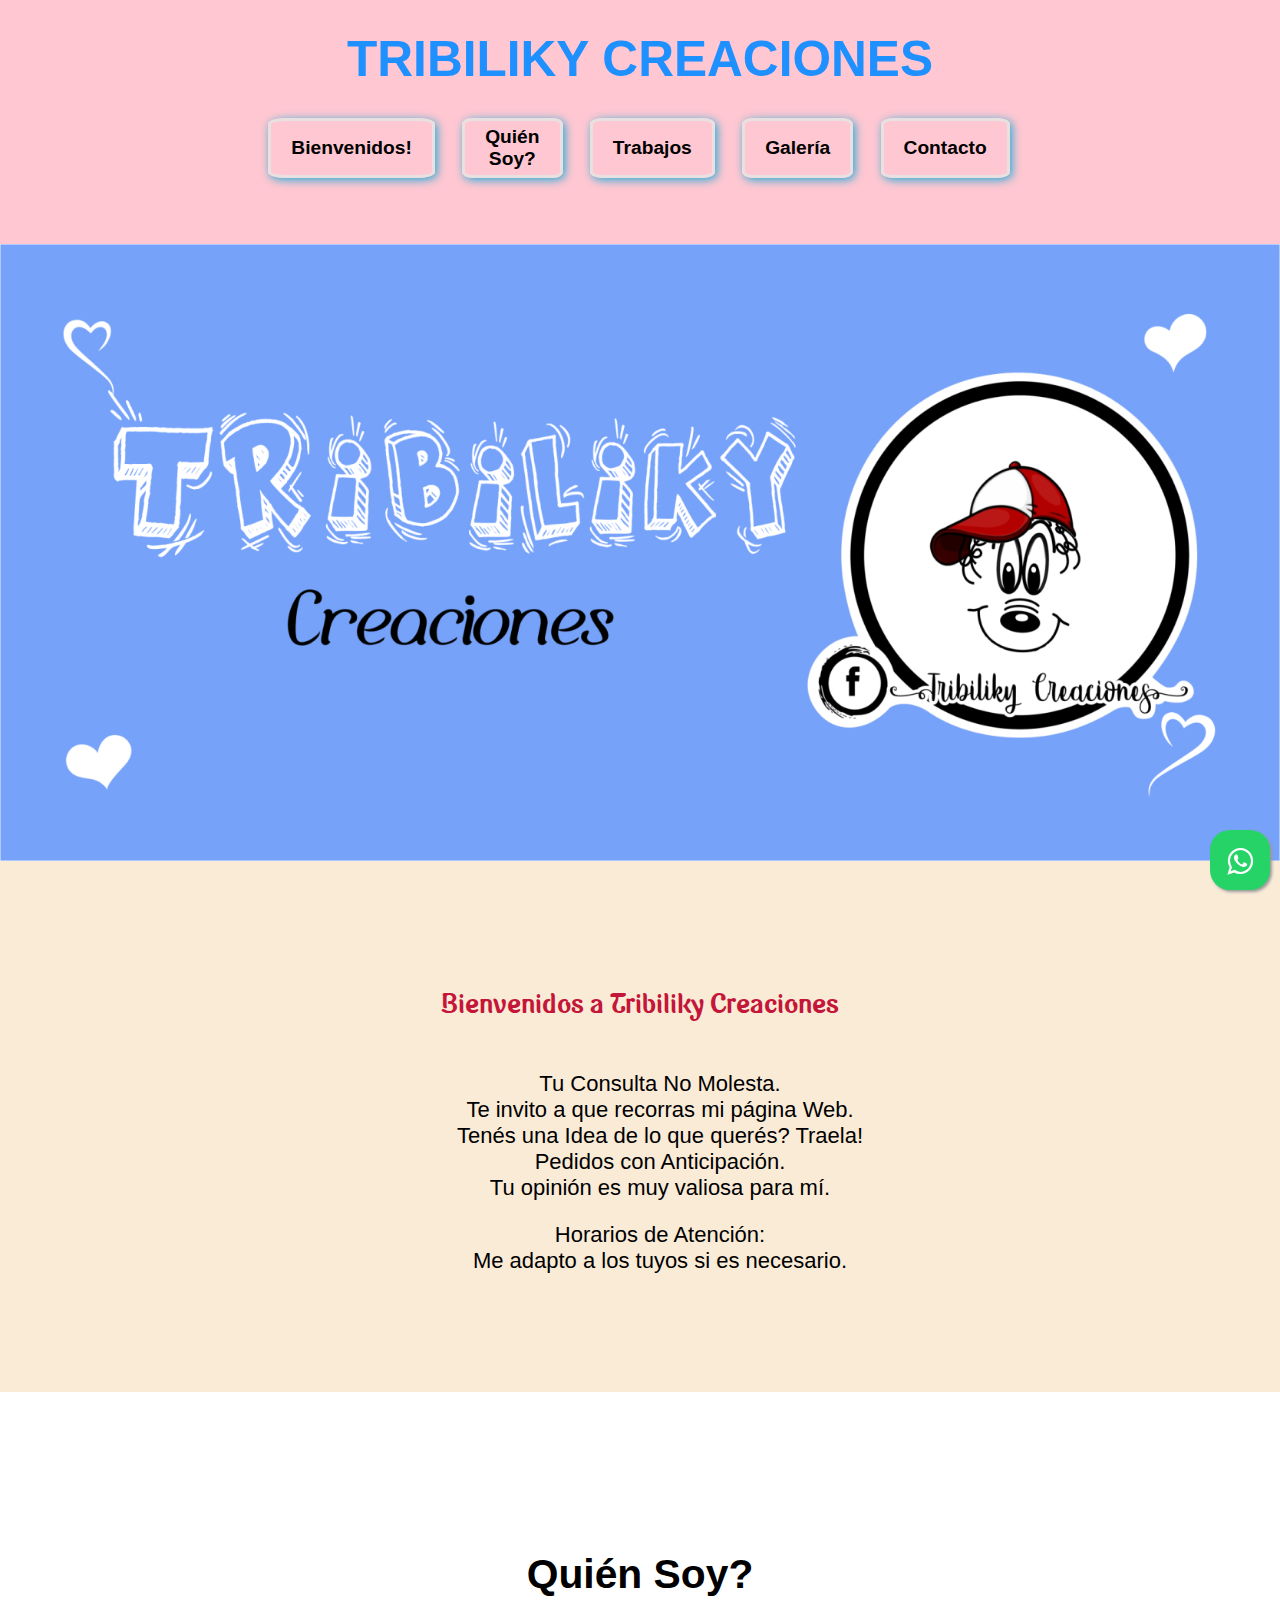
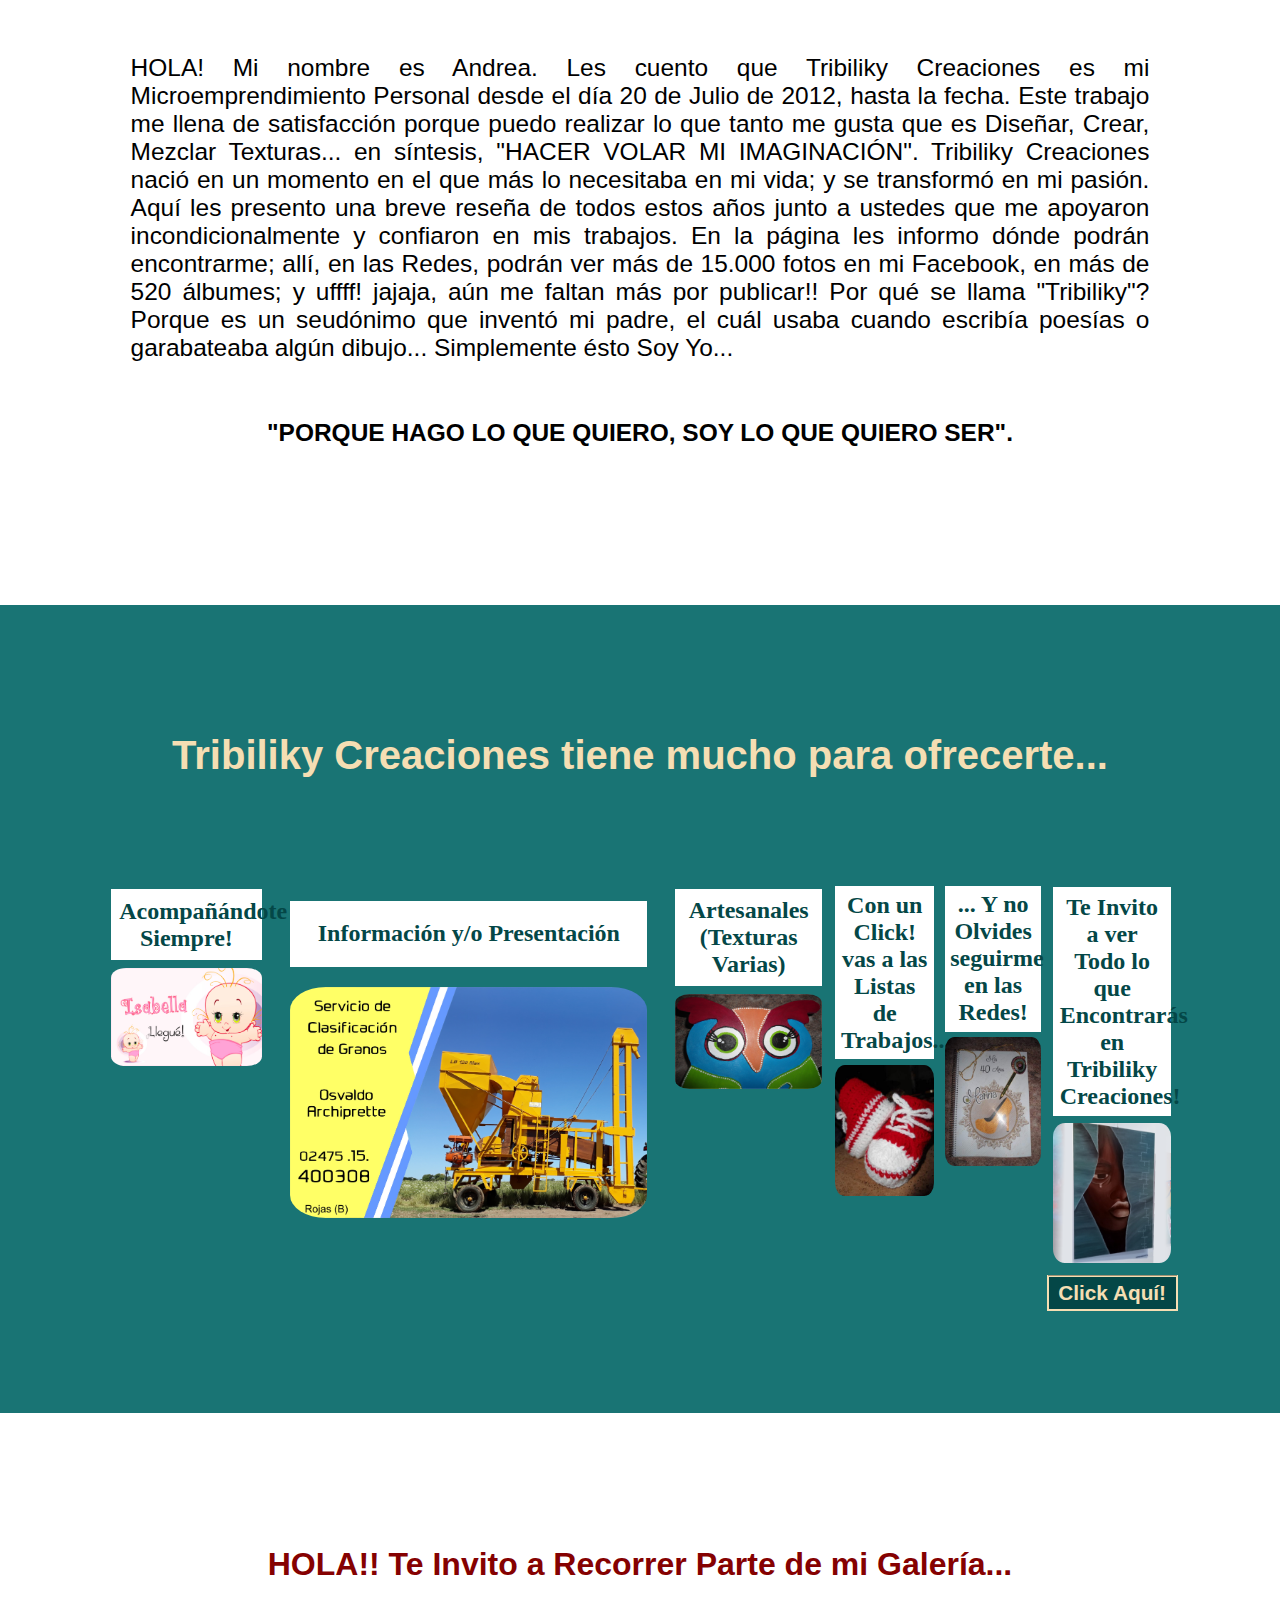
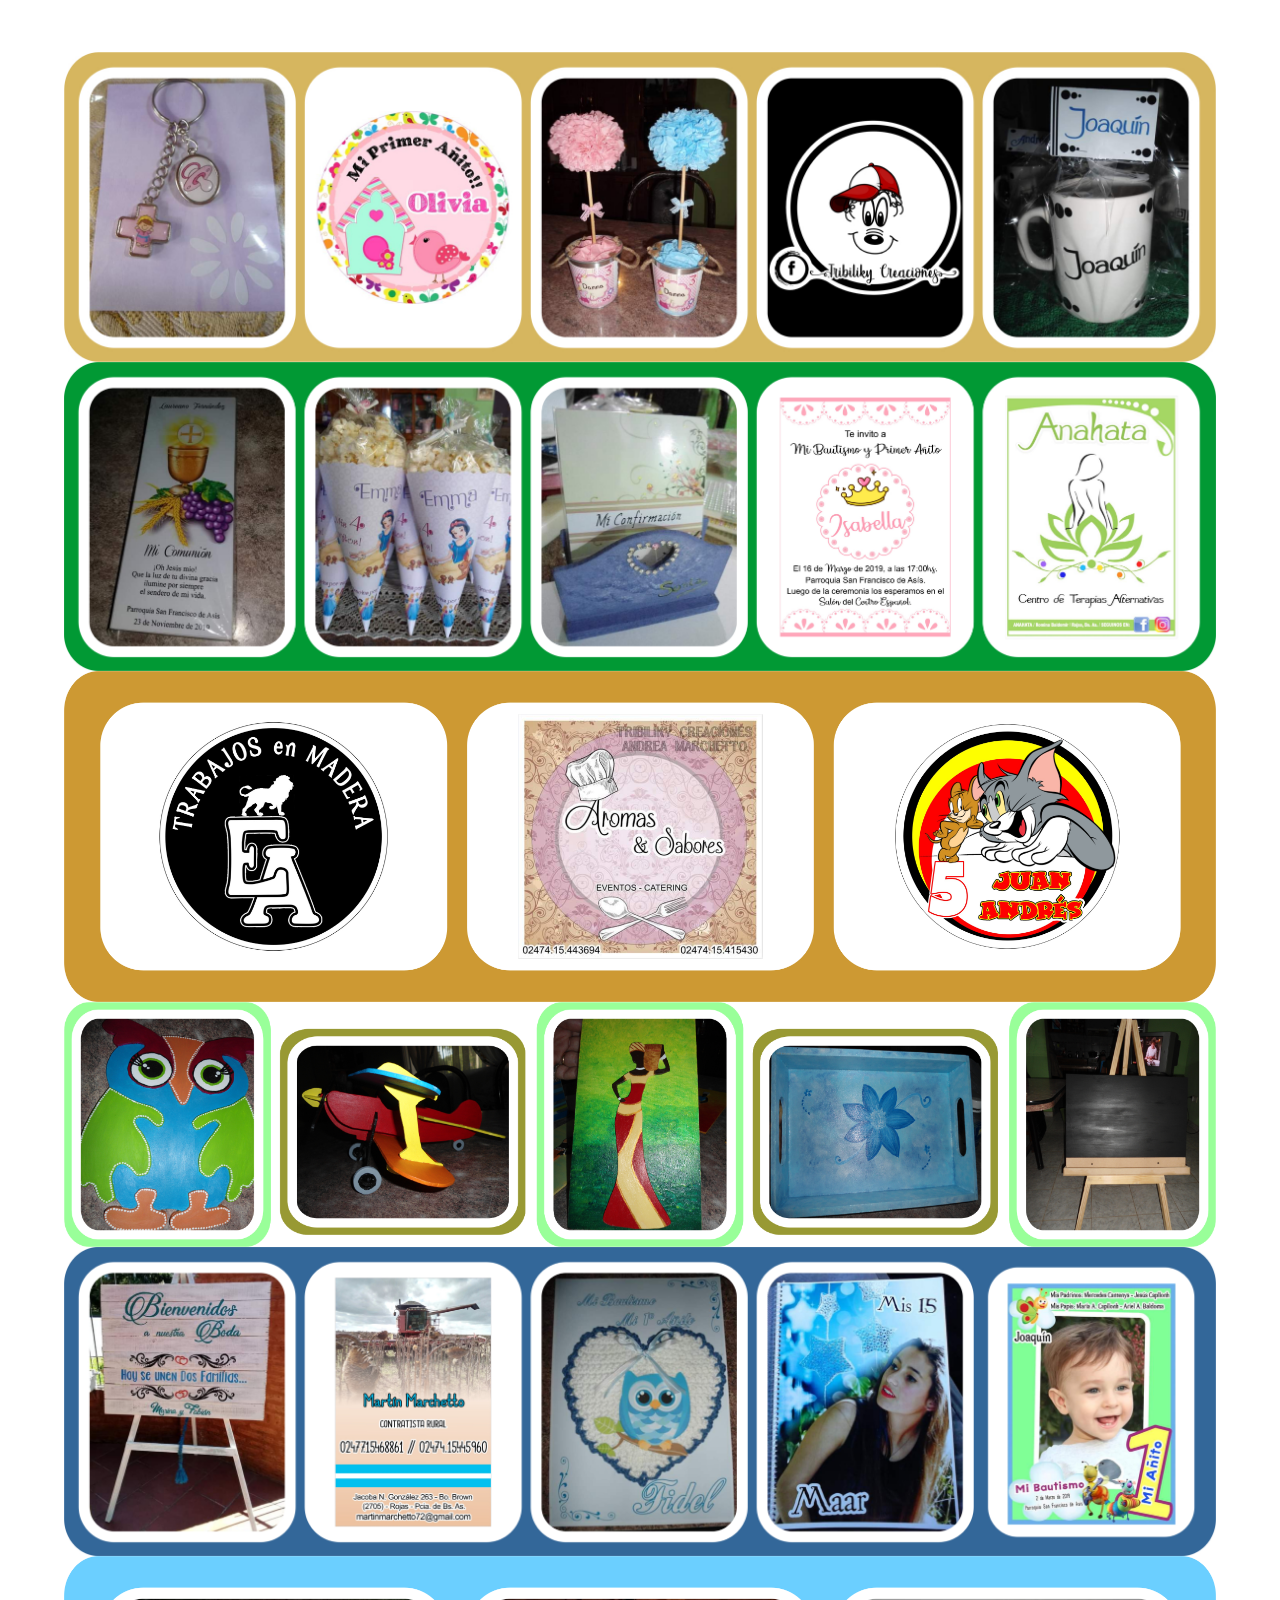
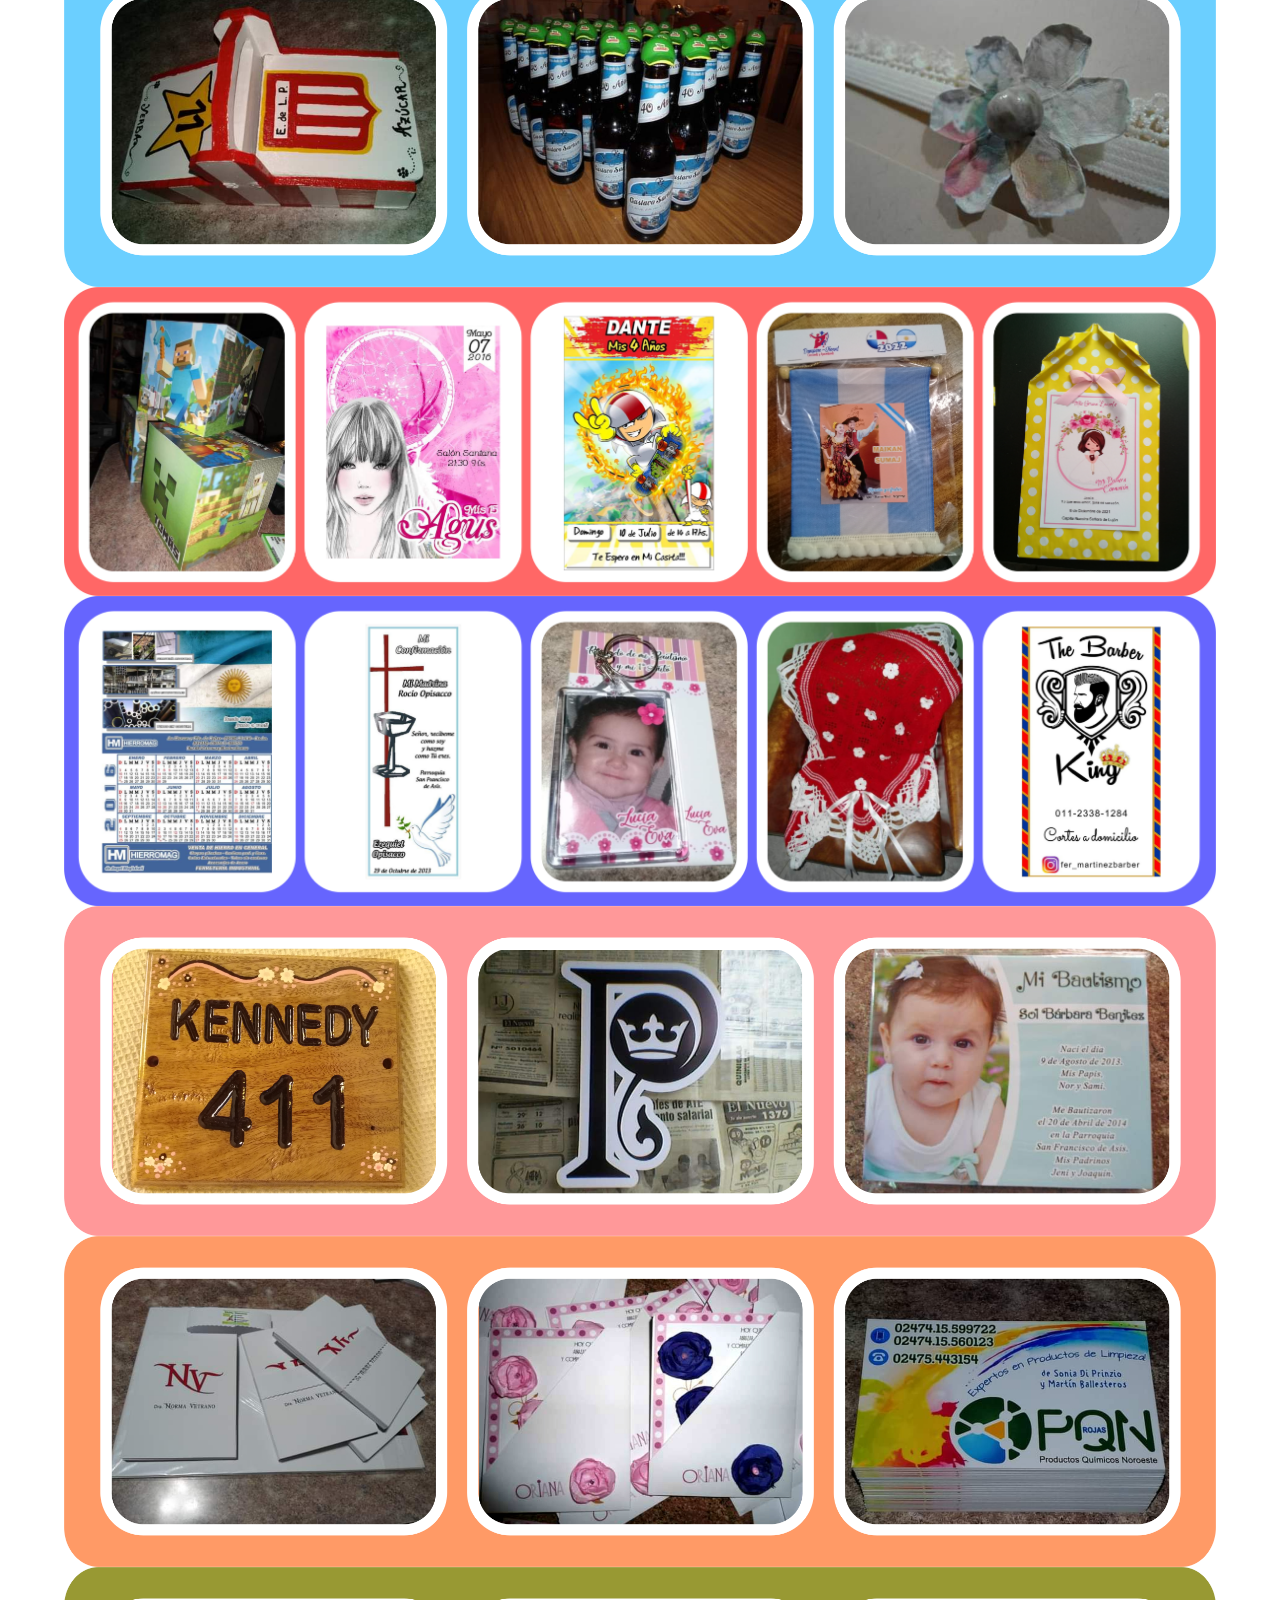
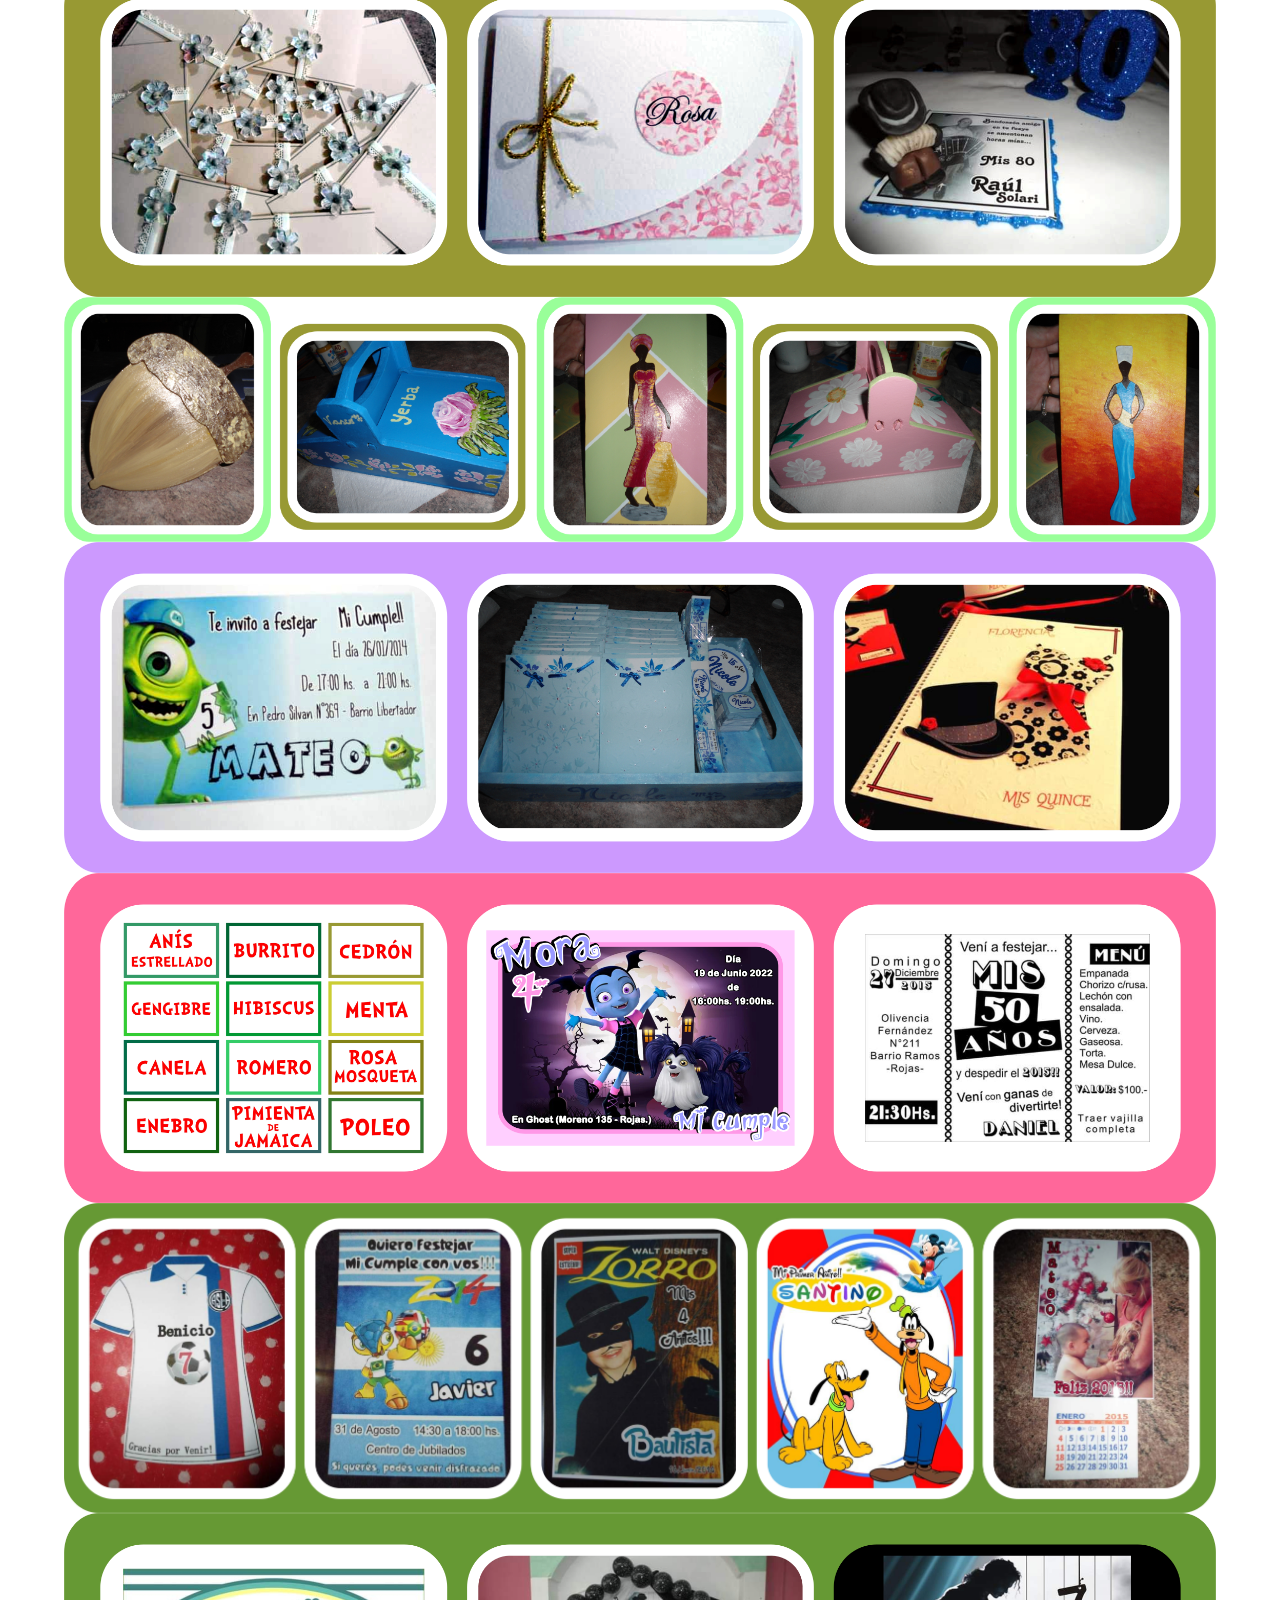
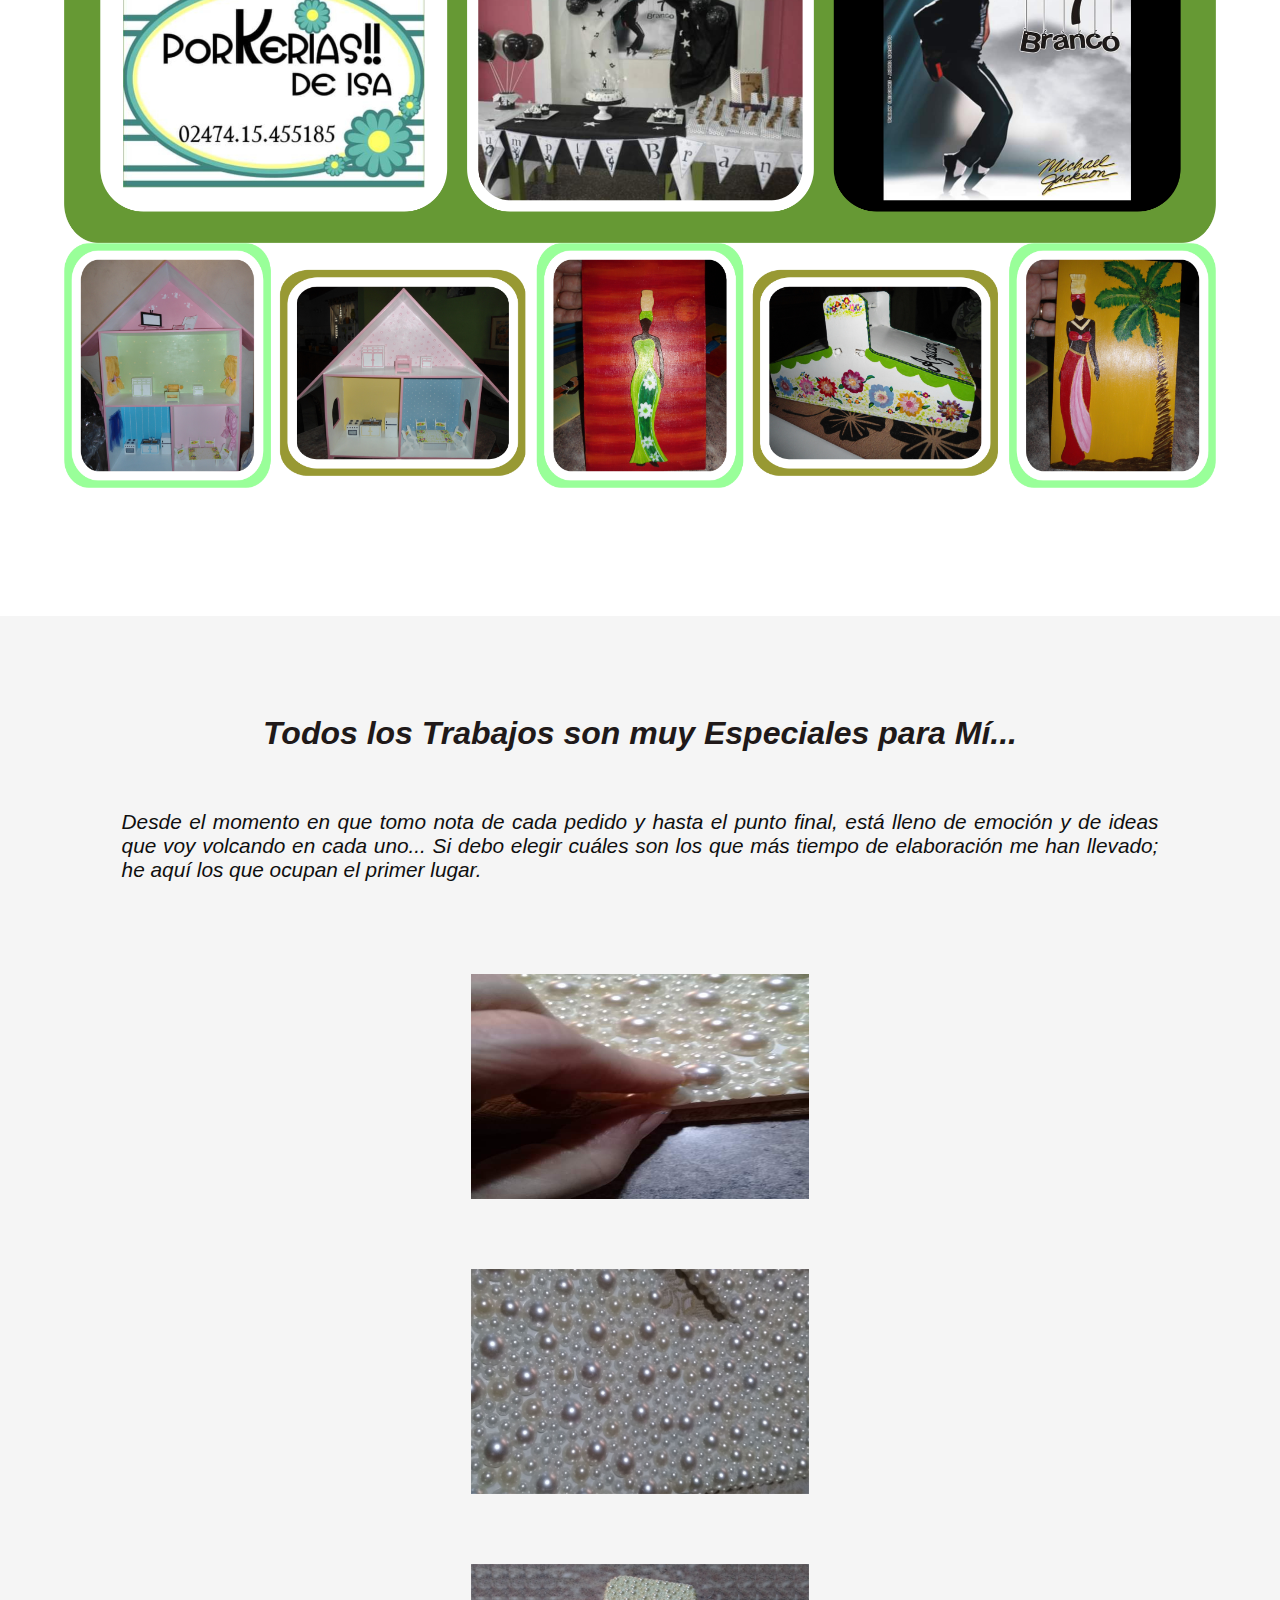
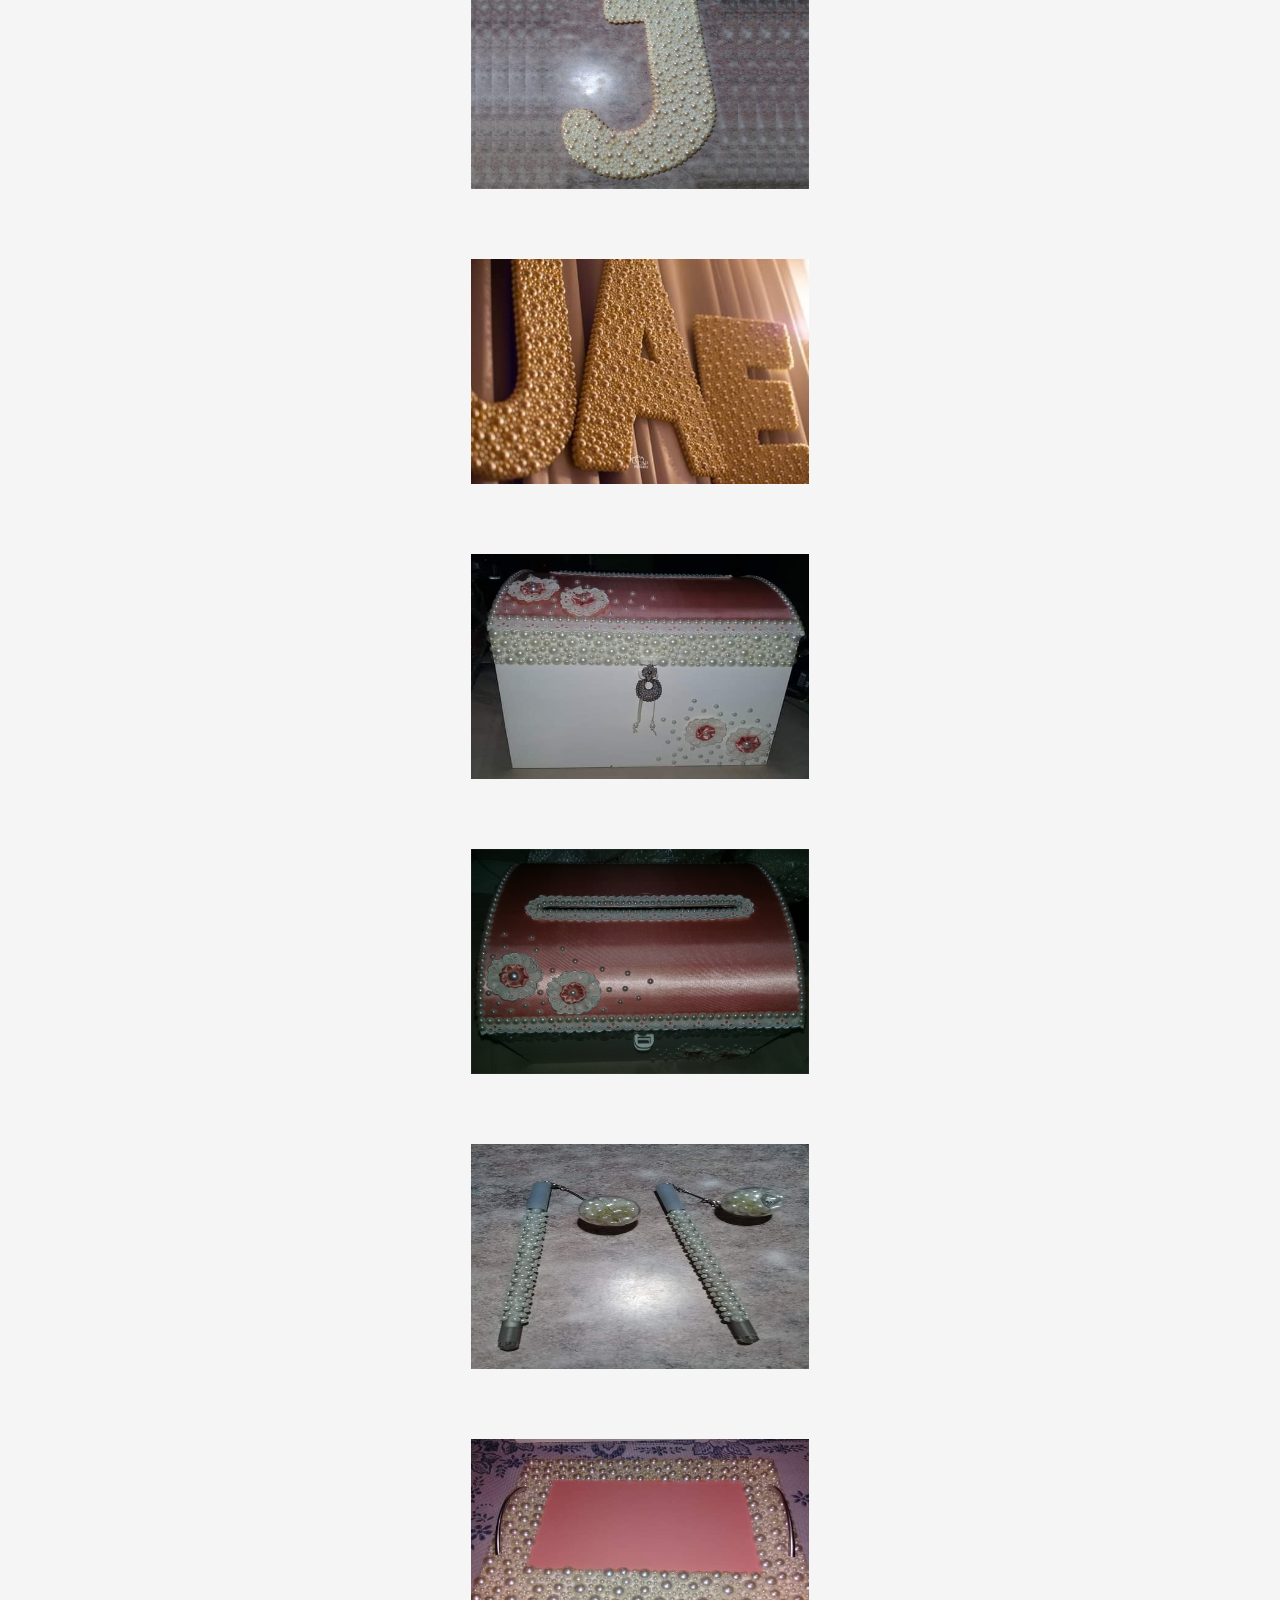
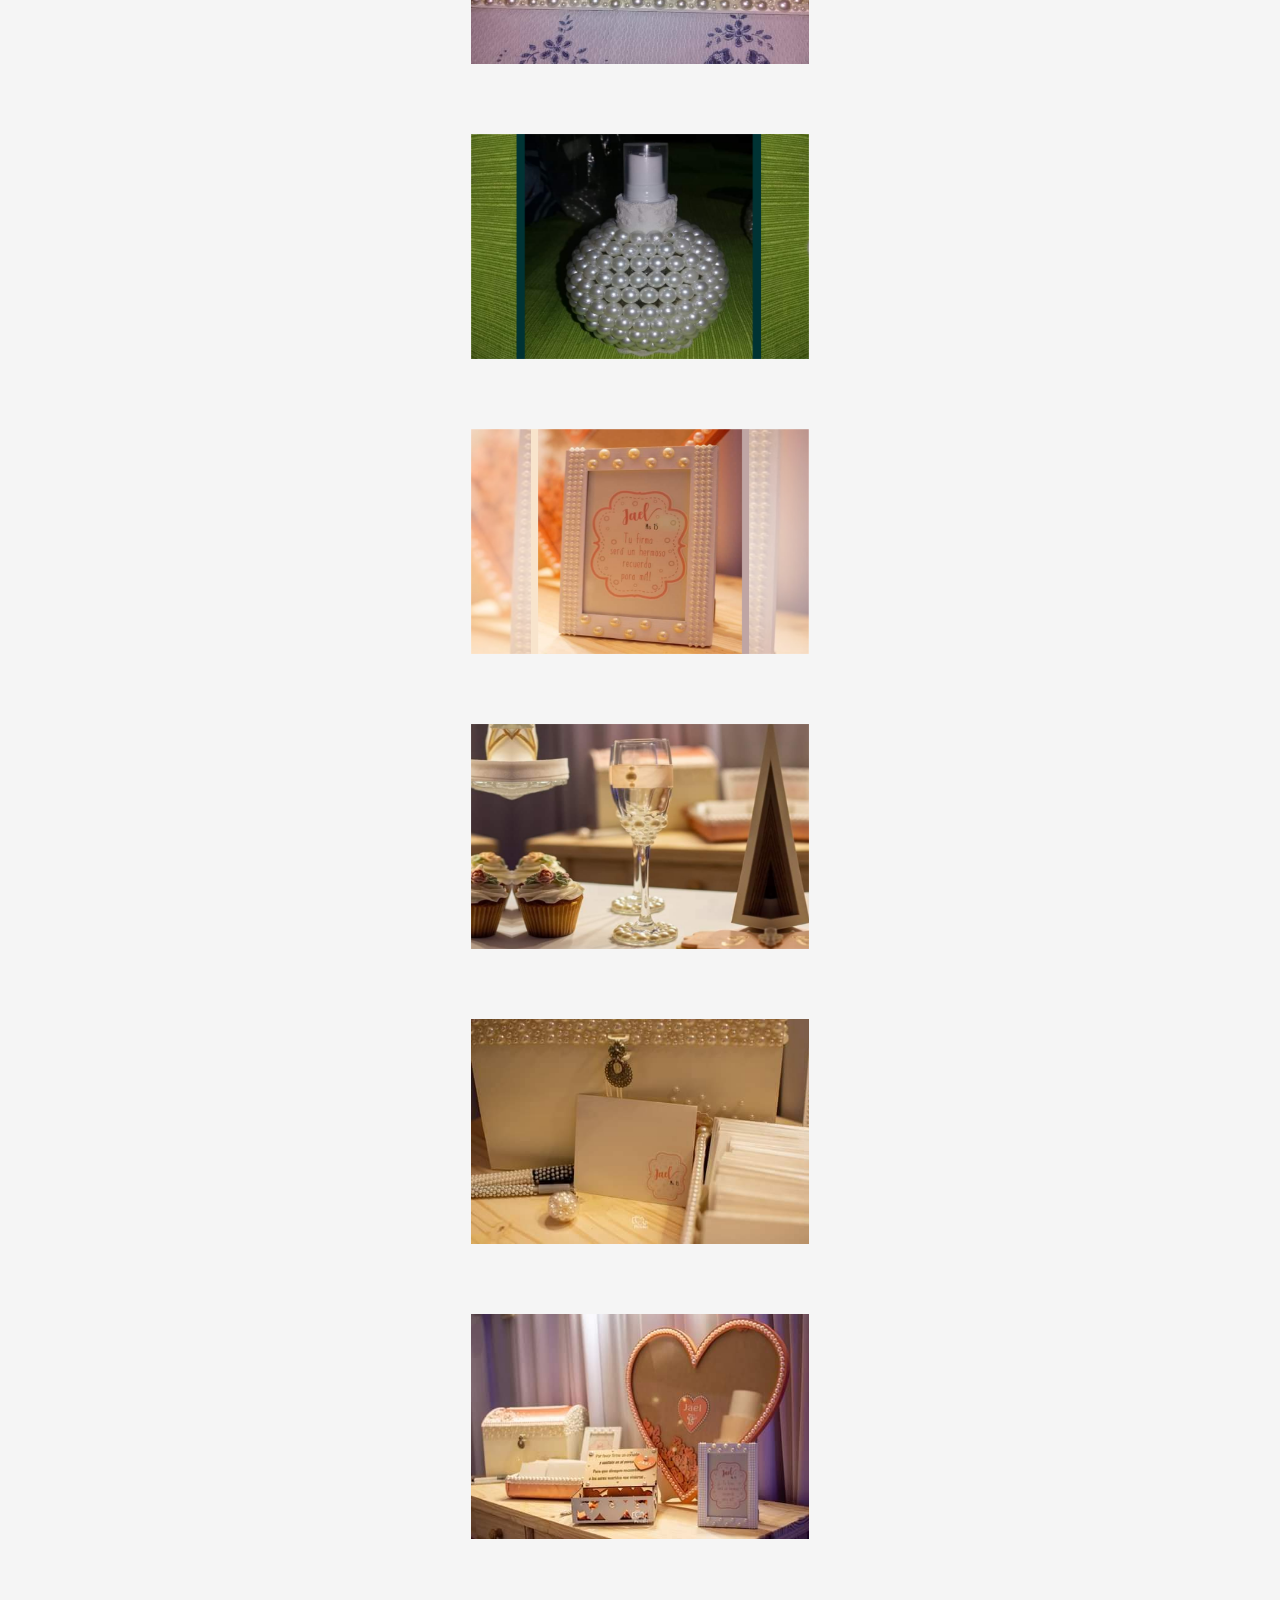
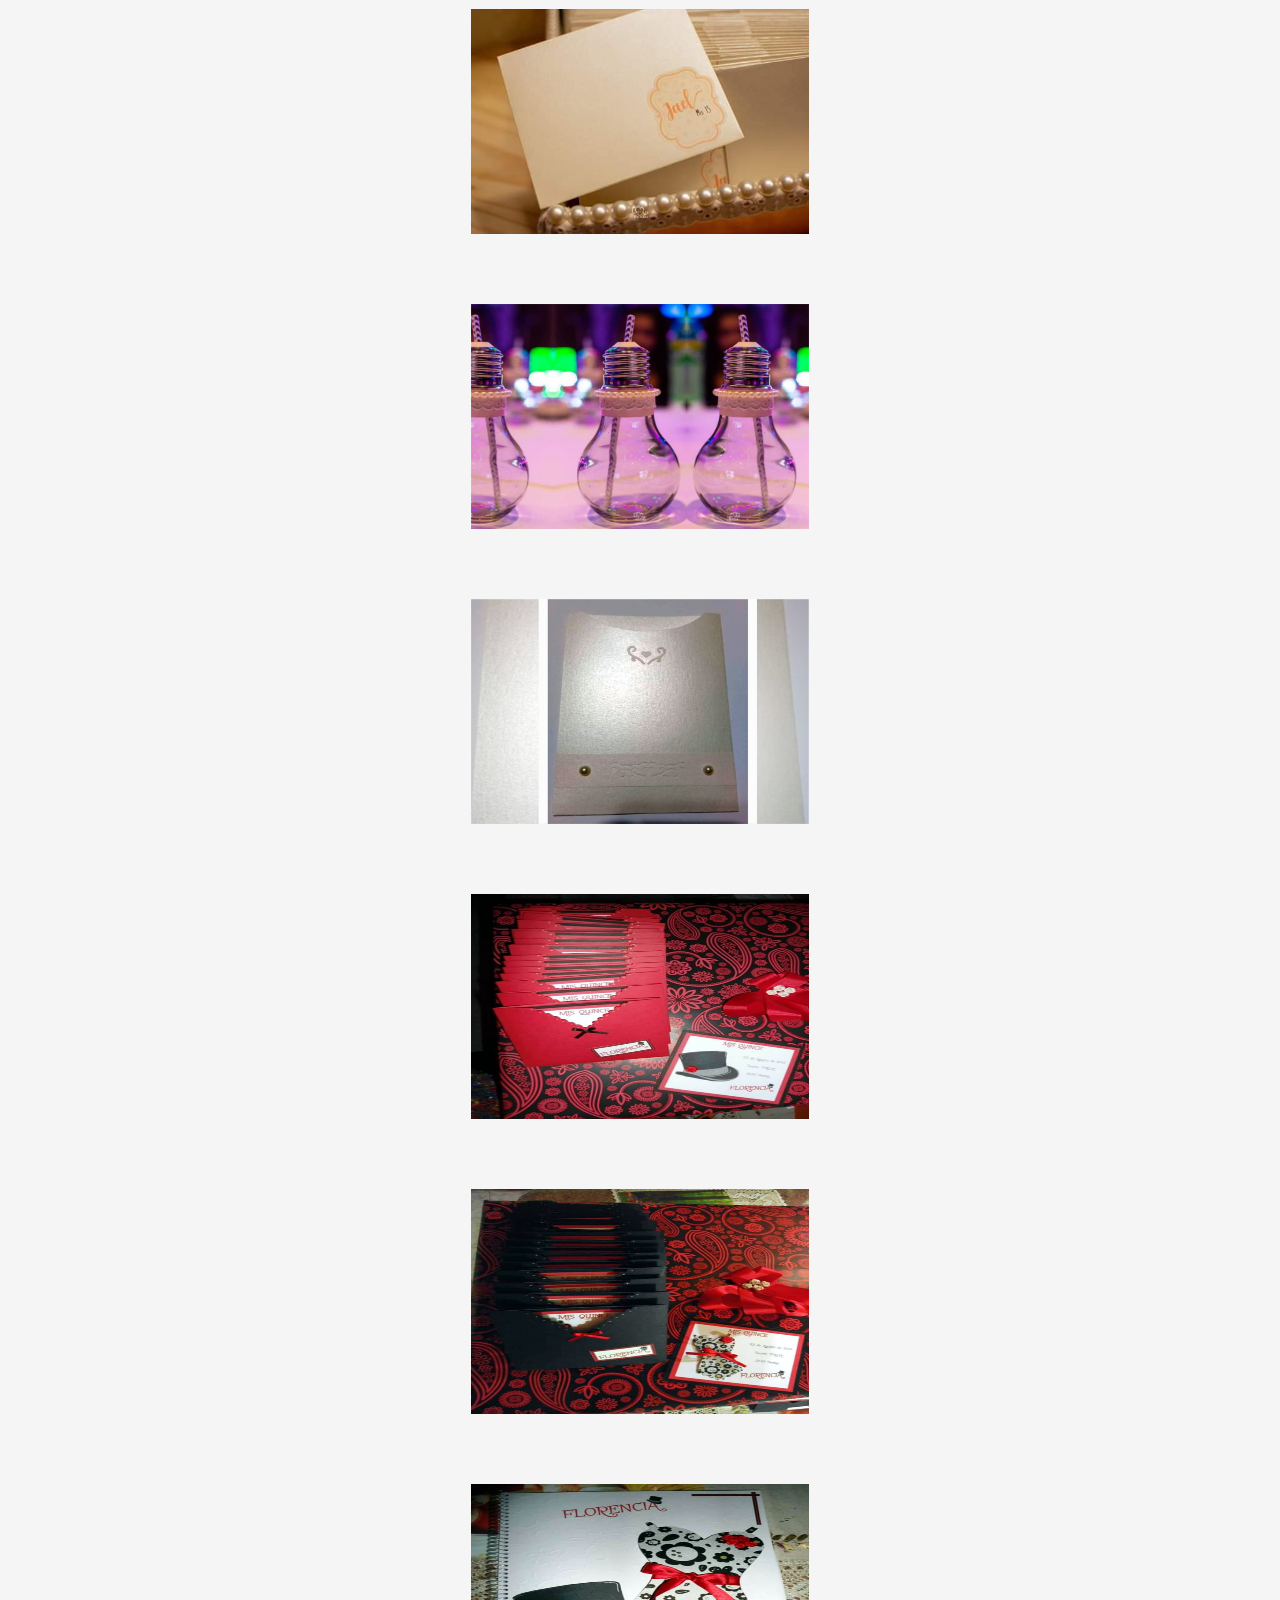
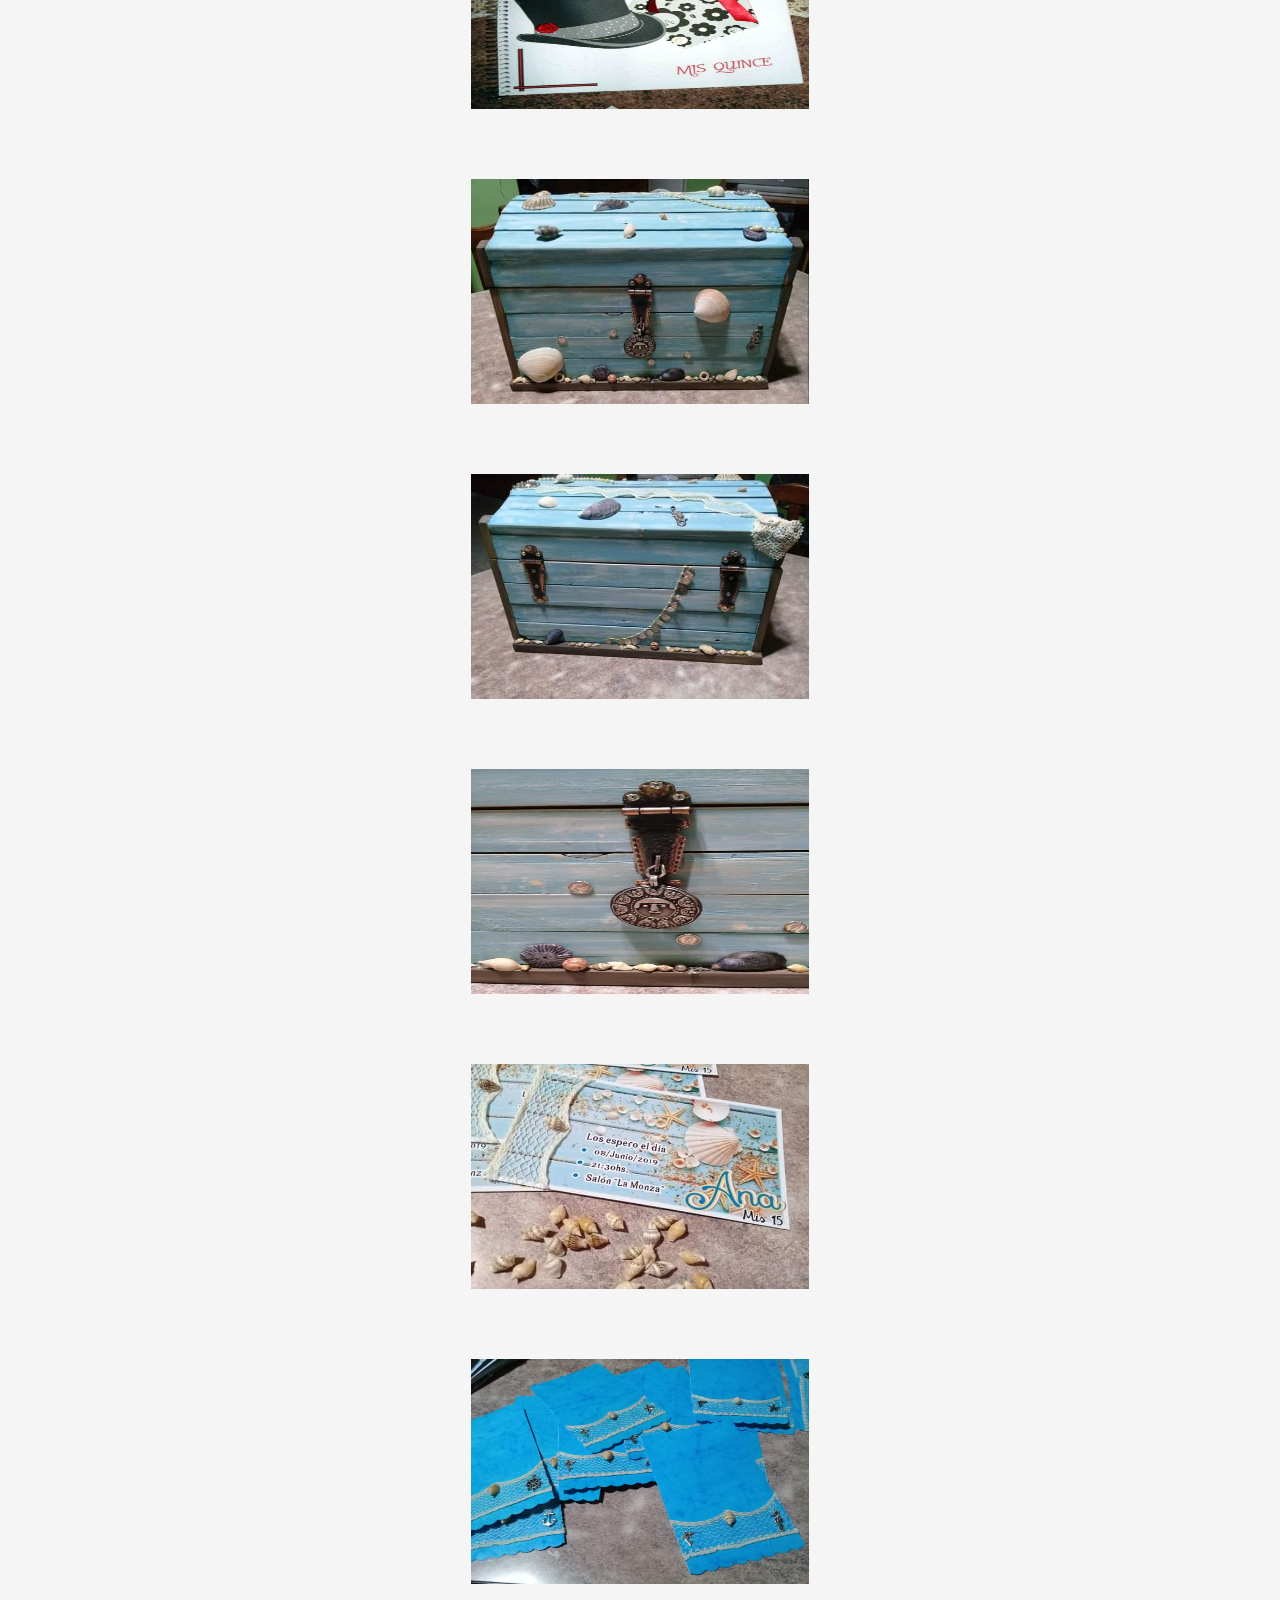
==== PagFinalTribiliky/index.html @ 62e86430 "Add files via upload" ====
<!DOCTYPE html>
<html lang="en" dir="ltr">
<head>
    <meta charset="UTF-8">
    <meta http-equiv="X-UA-Compatible" content="IE=edge">
    <meta name="description" content="Tarjeteria estilo grafica, diseños de logo, artesanias, recetas.">
    <meta name="keywords" content="Trabajos en papel, tarjeteria general, cumpleaños, bautismos, confirmacion, comunion, 15 años, tarjetas personales, logo, diseños en general, artesanias, receta humita, choclo.">
    <meta name="author" content="Tribiliky Creaciones">
    <meta name="viewport" content="width=device-width, initial-scale=1.0">
    <title>Tribiliky Creaciones</title>
    <!-- CSS only -->
    <link href="https://cdn.jsdelivr.net/npm/bootstrap@5.2.0-beta1/dist/css/bootstrap.min.css" rel="stylesheet" integrity="sha384-0evHe/X+R7YkIZDRvuzKMRqM+OrBnVFBL6DOitfPri4tjfHxaWutUpFmBp4vmVor" crossorigin="anonymous">
    <link rel="stylesheet" href="./css/estilo.css">
</head>

<body>
  <link rel="stylesheet" href="https://maxcdn.bootstrapcdn.com/font-awesome/4.5.0/css/font-awesome.min.css">
  <a href="https://api.whatsapp.com/send?phone=542475411355&text=Hola%21%20Necesitas%20m%C3%A1s%20informaci%C3%B3n%20?." class="float" target="_blank">
    <i class="fa fa-whatsapp my-float"></i>
  </a>
  
    <header>
      <section id="header">
        <div class="container">
          <p class="logo">TRIBILIKY CREACIONES</p>
          <nav>
            <a href="#caracteristicas">Bienvenidos!</a>
            <a href="#soy-tribi">Quién Soy?</a>
            <a href="#trabajos1">Trabajos</a>
            <a href="#galeria">Galería</a>
            <a href="#contacto">Contacto</a>
          </nav>
        </div>
      </section>
    </header>
  
    <section id="banner">
      <div class="banner-responsive">
        <img src="./imagen/banner1.jpg">
      </div>
    </section>
  
    <section id="caracteristicas">
      <div class="container">
        <p>Bienvenidos a Tribiliky Creaciones </p>
        <ul>
          <li>Tu Consulta No Molesta.</li>
          <li>Te invito a que recorras mi página Web.</li>
          <li>Tenés una Idea de lo que querés? Traela!<br>
          <li>Pedidos con Anticipación.</li>
          <li>Tu opinión es muy valiosa para mí.</li>
          <br>
          <li>Horarios de Atención:<br>Me adapto a los tuyos si es necesario.</li>
        </ul>
      </div>
    </section>
    
    <section id="soy-tribi">
      <div class="container">
        <div class="texto">
          <h2>Quién Soy?</h2>
          <p>HOLA! Mi nombre es Andrea. Les cuento que Tribiliky Creaciones es mi Microemprendimiento Personal
            desde el día 20 de Julio de 2012, hasta la fecha. Este trabajo me llena de satisfacción porque puedo
            realizar lo que tanto me gusta que es Diseñar, Crear, Mezclar Texturas... en síntesis, "HACER VOLAR
            MI IMAGINACIÓN". Tribiliky Creaciones nació en un momento en el que más lo necesitaba en mi vida;
            y se transformó en mi pasión. Aquí les presento una breve reseña de todos estos años junto a ustedes que
            me apoyaron incondicionalmente y confiaron en mis trabajos. En la página les informo dónde podrán encontrarme;
            allí, en las Redes, podrán ver más de 15.000 fotos en mi Facebook,
            en más de 520 álbumes; y uffff! jajaja, aún me faltan más por publicar!! Por qué se llama "Tribiliky"?
            Porque es un seudónimo que inventó mi padre, el cuál usaba cuando escribía poesías o garabateaba algún
            dibujo... Simplemente ésto Soy Yo...
          </p>
          <h3><b>"PORQUE HAGO LO QUE QUIERO, SOY LO QUE QUIERO SER".</b></h3>
        </div>
      </div>
    </section>

    <section id="trabajos1">
      <h2>Tribiliky Creaciones tiene mucho para ofrecerte...</h2>
      <div class="row">
        <div class="col-lg-4 col-md-6 col-sm-12">
           <div class="texto-img">
            <h3>Acompañándote Siempre!</h3>
            <img src="./imagen/circular7.jpg" alt="">
          </div>
        </div>
        <div class="col-lg-4 col-md-6 col-sm-12">
          <div class="texto-img">
            <h3>Información y/o Presentación</h3>
            <img src="./imagen/9foto.jpg" alt="">
          </div>
        </div>
        <div class="col-lg-4 col-md-6 col-sm-12">
          <div class="texto-img">
            <h3>Artesanales (Texturas Varias)</h3>
            <img src="./imagen/madera20w.jpg" alt="">
          </div>
        </div>
        <div class="col-lg-4 col-md-6 col-sm-12">
          <div class="texto-img">
            <h3>Con un Click! vas a las Listas de Trabajos...</h3>
            <img src="./imagen/26foto.jpg" alt="">
          </div>
        </div>
        <div class="col-lg-4 col-md-6 col-sm-12">
          <div class="texto-img">
            <h3>... Y no Olvides seguirme en las Redes!</h3>
            <img src="./imagen/27marina.jpg" alt="">
          </div>
        </div>
        <div class="col-lg-4 col-md-6 col-sm-12">
          <div class="texto-img">
            <h3>Te Invito a ver Todo lo que Encontrarás en Tribiliky Creaciones!</h3>
            <img src="./imagen/morena.jpg" alt="">
            <a href="#informacion">Click Aquí!</a>
          </div>
        </div>
      </div>
    </section>

    <section id="galeria">
      <div class="container">
        <h2>HOLA!! Te Invito a Recorrer Parte de mi Galería...</h2>
        <div id="carouselExampleSlidesOnly" class="carousel slide" data-bs-ride="carousel">
          <div class="carousel-inner">
            <div class="carousel-item active">
              <img src="./imagen/trabaj1.jpg" class="d-block" alt="...">
            </div>
            <div class="carousel-item">
              <img src="./imagen/trabaj4.jpg" class="d-block" alt="...">
            </div>
            <div class="carousel-item">
              <img src="./imagen/trabaj11.jpg" class="d-block" alt="...">
            </div>
            <div class="carousel-item">
              <img src="./imagen/madera1.JPG" class="d-block" alt="...">
            </div>
            <div class="carousel-item">
              <img src="./imagen/trabaj3.jpg" class="d-block" alt="...">
            </div>
            <div class="carousel-item">
              <img src="./imagen/trabaj14.jpg" class="d-block" alt="...">
            </div>
            <div class="carousel-item">
              <img src="./imagen/trabaj6.jpg" class="d-block" alt="...">
            </div>
            <div class="carousel-item">
              <img src="./imagen/trabaj2.jpg" class="d-block" alt="...">
            </div>
            <div class="carousel-item">
              <img src="./imagen/trabaj8.jpg" class="d-block" alt="...">
            </div>
            <div class="carousel-item">
              <img src="./imagen/trabaj7.jpg" class="d-block" alt="...">
            </div>
            <div class="carousel-item">
              <img src="./imagen/trabaj10.jpg" class="d-block" alt="...">
            </div>
            <div class="carousel-item">
              <img src="./imagen/madera3.JPG" class="d-block" alt="...">
            </div>
            <div class="carousel-item">
              <img src="./imagen/trabaj13.jpg" class="d-block" alt="...">
            </div>
            <div class="carousel-item">
              <img src="./imagen/trabaj12.jpg" class="d-block" alt="...">
            </div>
            <div class="carousel-item">
              <img src="./imagen/trabaj5.jpg" class="d-block" alt="...">
            </div>
            <div class="carousel-item">
              <img src="./imagen/trabaj9.jpg" class="d-block" alt="...">
            </div>
            <div class="carousel-item">
              <img src="./imagen/madera2.JPG" class="d-block" alt="...">
            </div>
          </div>
        </div>
      </div>
    </section>
    
    <section id="galeria2">
      <div class="container">
        <div class="texto">
          <h2>Todos los Trabajos son muy Especiales para Mí...</h2>
          <p>Desde el momento en que tomo nota de cada pedido y hasta el punto final,
            está lleno de emoción y de ideas que voy volcando en cada uno...
            Si debo elegir cuáles son los que más tiempo de elaboración me han llevado;
            he aquí los que ocupan el primer lugar.
        </div>
        <div class="row">
          <div class="col-lg-4 col-md-6 col-sm-12">
            <img src="./imagen2/armado1.jpg" alt="">
          </div>
          <div class="col-lg-4 col-md-6 col-sm-12">
            <img src="./imagen2/armado22.jpg" alt="">
          </div>
          <div class="col-lg-4 col-md-6 col-sm-12">
            <img src="./imagen2/armado222.jpg" alt="">
          </div>
          <div class="col-lg-4 col-md-6 col-sm-12">
            <img src="./imagen2/armado3.jpg" alt="">
          </div>
          <div class="col-lg-4 col-md-6 col-sm-12">
            <img src="./imagen2/armado4.jpg" alt="">
          </div>
          <div class="col-lg-4 col-md-6 col-sm-12">
            <img src="./imagen2/armado4a.jpg" alt="">
          </div>
          <div class="col-lg-4 col-md-6 col-sm-12">
            <img src="./imagen2/armado5.jpg" alt="">
          </div>
          <div class="col-lg-4 col-md-6 col-sm-12">
            <img src="./imagen2/armado6.jpg" alt="">
          </div>
          <div class="col-lg-4 col-md-6 col-sm-12">
            <img src="./imagen2/armado77.jpg" alt="">
          </div>
          <div class="col-lg-4 col-md-6 col-sm-12">
            <img src="./imagen2/cumpleb.jpg" alt="">
          </div>
          <div class="col-lg-4 col-md-6 col-sm-12">
            <img src="./imagen2/cumplecc.jpg" alt="">
          </div>
          <div class="col-lg-4 col-md-6 col-sm-12">
            <img src="./imagen2/cumpled.jpg" alt="">
          </div>
          <div class="col-lg-4 col-md-6 col-sm-12">
            <img src="./imagen2/cumplee.jpg" alt="">
          </div>
          <div class="col-lg-4 col-md-6 col-sm-12">
            <img src="./imagen2/cumplef.jpg" alt="">
          </div>
          <div class="col-lg-4 col-md-6 col-sm-12">
            <img src="./imagen2/cumpleffcc.jpg" alt="">
          </div>
          <div class="col-lg-4 col-md-6 col-sm-12">
            <img src="./imagen2/cumplefff.jpg" alt="">
          </div>
          <div class="col-lg-4 col-md-6 col-sm-12">
            <img src="./imagen2/cumpleflor1.jpg" alt="">
          </div>
          <div class="col-lg-4 col-md-6 col-sm-12">
            <img src="./imagen2/cumpleflor2.jpg" alt="">
          </div>
          <div class="col-lg-4 col-md-6 col-sm-12">
            <img src="./imagen2/cumpleflor3.jpg" alt="">
          </div>
          <div class="col-lg-4 col-md-6 col-sm-12">
            <img src="./imagen2/cumplemar0.jpg" alt="">
          </div>
          <div class="col-lg-4 col-md-6 col-sm-12">
            <img src="./imagen2/cumplemar1.jpg" alt="">
          </div>
          <div class="col-lg-4 col-md-6 col-sm-12">
            <img src="./imagen2/cumplemar2.jpg" alt="">
          </div>
          <div class="col-lg-4 col-md-6 col-sm-12">
            <img src="./imagen2/cumplemar3.jpg" alt="">
          </div>
          <div class="col-lg-4 col-md-6 col-sm-12">
            <img src="./imagen2/cumplemar4.jpg" alt="">
          </div>
        </div>
      </div>
    </section>

    <section id="informacion">
      <div class="container-fluid">
        <h5 class="card-title">Tribiliky Creaciones tiene mucho para ofrecerte...</h5>
        <div class="row">
          <div class="col-lg-6 col-md-6 col-sm-12">
            <div class="card">
              <div class="card-body">
                <p class="card-text">Acompañándote Siempre!</p>
                <div class="textoss">
                  Baby Shower<br>Nacimiento<br>Bautismo<br>Cumpleaños Infantiles<br>Cumpleaños de Adultos<br>
                  15 Años<br>18 Años<br>Casamiento<br>Aniversarios (en general.)<br>Comunión<br>Confirmación<br>Bar Mitzvah<br>
                </div>
              </div>
            </div>
          </div>
          <div class="col-lg-6 col-md-6 col-sm-12">
            <div class="card">
              <div class="card-body">
                <p class="card-text">Información y/o Presentación</p>
                <div class="textoss">
                  Logos<br>Currículum Vitae (CV)<br>Tarjetas Personales<br>
                  Presentaciones Digitales<br>Calendarios Anuales<br>
                  Recetarios Médicos<br>Typeo de Textos Escolares<br>
                  Diseño y Redibujado para Vinilos de corte<br>
                  Diseño y redibujado en General<br>
                  Transcripción de Audios a Texto<br>Folletos Simples y Folletos Troquelados<br>
                  Propagandas Varias<br>
                </div>
              </div>
            </div>
          </div>
          <div class="col-lg-6 col-md-6 col-sm-12">
            <div class="card">
              <div class="card-body">
                <p class="card-text">Artesanales (Texturas Varias)</p>
                <div class="textoss">
                  Pintura sobre Madera<br>Pintura "Imitación" Madera<br>Personalización de Objetos<br>Tejidos al Crochet y/o a Dos Agujas<br>
                  ... y Todo lo que Desees Personalizar...!!<br>
                </div>
              </div>
            </div>
          </div>
          <div class="col-lg-6 col-md-6 col-sm-12">
            <div class="card">
              <div class="card-body">
                <p class="card-text">Simplemente Gracias!</p>
                <div class="textoss">
                  Por la Confianza<br>Por el Apoyo a mi Microemprendimiento<br>
                  Por Seguir Eligiéndome todos estos años<br>
                  ... y por Varios Años más...!!
                </div>
              </div>
            </div>
          </div>
        </div>
      </div>
    </section>
    
    <section id="ubicacion">
      <h2>Estoy Aquí! Recuérdalo para contactarme!</h2>
      <div class="container">
        <p>Avenida Fuerte Federación 512 - Rojas, Pcia. BsAs. Argentina</p>
      </div>
      <div class="mapa">
        <iframe src="https://www.google.com/maps/embed?pb=!1m14!1m8!1m3!1d3299.5246000935335!2d-60.727909619049086!3d-34.20962115480356!3m2!1i1024!2i768!4f13.1!3m3!1m2!1s0x95b
        857011493193f%3A0xd4103ba44f90bc0f!2zMzTCsDEyJzM0LjciUyA2MMKwNDMnMzEuOSJX!5e0!3m2!1ses-419!2sar!4v1657756007363!5m2!1ses-419!2sar" width="100%" height="350px" style="border:0;" 
        allowfullscreen="" loading="lazy" referrerpolicy="no-referrer-when-downgrade"></iframe>
      </div>
    </section>
    
    <section id="contacto">
      <h2><b>Oye!! Esperaaaaaa...</b></h2>
      <div class="container">
        <p>No te Vayas sin Dejarme tu Opinión...!!</p>
      </div>
      <div class="form">
        <iframe src="https://docs.google.com/forms/d/e/1FAIpQLSdNShfLU_kQErfDVWLF00s4VuQh_QWR60ELu1kOISV0UZ5zeA/viewform?embedded=true" width="100%" height="450px" frameborder="0" marginheight="0" marginwidth="0">Cargando…</iframe>
      </div>
    </section>
    
    <!-- footer -->
    <footer id="footer">
      <div class="container-fluid">
        <div class="row">
          <div class="col-md-4">
            <div class="cards">
              <div class="card-body-a">
                <h5 class="card-title">Tribiliky Creaciones</h5>
                <p class="card-text">Simplemente Gracias por Visitar mi Primer Página Web.</p>
                <a href="#" class="btn btn-primary">Volver</a><br>
              </div>
            </div>
          </div>
          <div class="col-md-4">
            <div class="cards">
              <div class="card-body">
                <h5 class="card-title">También estoy Aquí!!</h5>
                <p class="card-text"></p>
                <a href="https://api.whatsapp.com/send?phone=542475411355&text=Hola%21%20Necesitas%20m%C3%A1s%20informaci%C3%B3n%20?." title="Háblame por whatsapp" alt="Hablanos por whatsapp" target="_blank" class="btn-social btn-outline"><i class="fa fa-fw fa-whatsapp"></i></a>
                <a href="https://es-la.facebook.com/#" title="Sígueme en Facebook" alt="logo de facebook" class="btn-social btn-outline" target="_blank"><i class="fa fa-fw fa-facebook"></i></a><br>
              </div>
            </div>
          </div>
          <div class="col-md-4">
            <div class="cards">
              <div class="card-body">
                <h5 class="card-title">Tribiliky Creaciones 2022</h5>
                <p class="card-text">Todos los Derechos Reservados.</p>
                <button a href="#" onclick="alert('Tribiliky Creaciones: Tarjetería estilo gráfica, diseños de logo, artesanías...  EMAIL: amarch20133@gmail.com')" class="btn btn-primary">Copyright</a><br>
              </div>
            </div>
          </div>
        </div>
      </div>
    </footer>
    <!-- fin del footer-->

    <!-- JavaScript Bundle with Popper -->
    <script src="https://cdn.jsdelivr.net/npm/bootstrap@5.2.0-beta1/dist/js/bootstrap.bundle.min.js" integrity="sha384-pprn3073KE6tl6bjs2QrFaJGz5/SUsLqktiwsUTF55Jfv3qYSDhgCecCxMW52nD2" crossorigin="anonymous"></script>
    
    <script>
    alert ("Bienvenidos a Tribiliky Creaciones")
    </script>
    <script src="js/javascript.js"></script>
  </body>
</html>
---- PagFinalTribiliky/css/estilo.css ----
*{
	box-sizing: border-box;
}

@font-face {
    font-family:"fuente1";
    src: url("../fuente/Sugar\ &\ Vinegar.ttf") format('truetype');
}

body { 
	background-color: whitesmoke;
	font-family:'Trebuchet MS', 'Lucida Sans Unicode', 'Lucida Grande', 'Lucida Sans', Arial, sans-serif;
    margin: 0;
}

/* comienza whatsapp */
.float{
	position:fixed;
	width:60px;
	height:60px;
	bottom:10px;
	right:10px;
	background-color:#25d366;
	color:#FFF;
	border-radius:20px;
	text-align:center;
	font-size:30px;
	box-shadow: 2px 2px 3px #999;
	z-index:100;
}
.float:hover {
	text-decoration: none;
	color: #25d366;
  background-color:#fff;
}

.my-float{
	margin-top:16px;
}
/* termina whatsapp */

h1 { 
	font-size: 3.5em;
}

h2 { 
	font-size: 2.7em;
}

h3 { 
	font-size: 2em;
	margin-top: 20%;
}

p { 
	font-size: 1.2em;
}

.p1 { 
	font-size: 1.6em;
}

ul { list-style: none;}

li { font-size: 1.25em;}

.container { 
	max-width: 1400px;
	margin: auto;
}

header { 
	background-color: rgb(255, 199, 209);
}

header .container { 
	display: flex;
	flex-direction: column;
	align-items: center;
}

header .logo { 
	margin: 0;
	padding: 30px 30px;
	font-weight: bold;
	color: dodgerblue;
	font-size: 1.6em;
}

header nav { 
	display: flex;
	flex-direction: column;
	text-align: center;
	justify-content: center;
	margin-bottom: 3%;
	padding-bottom: 25px;
}

header a { 
	padding: 5px 20px;
	margin-bottom: 10%;
	text-decoration: none;
	font-weight: bold;
	color: black;
	font-size: 1.2em;
	border: 3px solid rgb(231, 225, 225) ;
	box-shadow: 2px 2px 10px rgb(34, 169, 214);
	cursor: pointer;
}

header a:hover { 
	color: dodgerblue;
}

/*banner-responsive*/
.banner-responsive {
	overflow: hidden;
	padding-bottom: 48.25%;
	position: relative;
}

.banner-responsive img {
	left: 0;
	top: 0;
	height: 100%;
	width: 100%;
	position: absolute;
}
/*fin banner-responsive*/

#caracteristicas {
	display: flex;
	background-color: antiquewhite;
	margin: 0;
}

#caracteristicas .container { 
	display:flex;
	align-items: center;
	justify-content: center;
	text-align: center;
	flex-direction: column;
	padding-top: 10%;
	padding: 100px 10px;
}

#caracteristicas p { 
	display:flex;
	align-items: center;
	justify-content: center;
	text-align: center;
	font-size: 1.6em;
	font-family: "fuente1";
	color:rgb(196, 22, 57);
}

.container ul {
	font-size: .9em;
	color: black;
}

#soy-tribi {
	display: flex;
	background-color: white;
	margin: 0;
}

#soy-tribi .container { 
	margin: 5%;
	text-align: center;
	padding: 70px 10px;
	font-size: .85em;
}

#soy-tribi .container h2 { 
	margin: 5%;
	text-align: center;
	font-size: 2em;
}

#soy-tribi .container p { 
	margin: 5%;
	text-align: justify;
	font-size: 1.3em;
}

#soy-tribi .container h3 {
	margin-top: 1%;
	text-align: center;
	font-size: 1rem;
}

#trabajos1 {
	width: 100%;
	margin: 0;
	background-color: rgb(25, 116, 116);
}

#trabajos1 h2 {
	margin: 0% 10% 0% 10%;
	font-size: 2.5em;
	color: wheat;
	font-family: 'Gill Sans', 'Gill Sans MT', Calibri, 'Trebuchet MS', sans-serif;
	font-weight: bold;
	padding-top: 10%;
	text-align: center;
}

#trabajos1 .row {
	width: 100%;
	margin: 0;
	padding: 8%;
	background-color: none;
	display: flex;
	justify-content: space-between;
}

#trabajos1 .row .texto-img h3 {
	font-size: 1.5em;
	font-family: Cambria, Cochin, Georgia, Times, 'Times New Roman', serif;
	color: rgb(4, 71, 71);
	background-color: #ffffff;
	margin: 5%;
	padding: 5%;
	text-align: center;
}

#trabajos1 .row .text-img img {
	width: 100%;
}

#trabajos1 .texto-img img {
	width: 90%;
	height: 50%;
	margin: 5%;
	margin-bottom: 9%;
	margin-right: 5%;
	border-radius: 10%;
}

#trabajos1 .row a {
	background-color: rgb(4, 71, 71);
	border: 2px solid wheat;
	color: wheat;
	font-weight: bold;
	padding: 5%;
	border-radius: 50%;
	border-top-style: groove ;
	text-decoration: none;
}

/* comienza el carousel */
#galeria { 
	display: flex;
	margin: 0;
	width: 100%;
	height: 50%;
}

#galeria .container { 
	flex-direction: column;
	align-items: center;
	background-color: rgb(255, 255, 255);
	padding: 5%;
}

#galeria .container h2 { 
	display:flex;
	justify-content: center;
	margin: 6%;
	color: rgb(133, 1, 1);
	font-size: 1em;
	font-family:'Lucida Sans', 'Lucida Sans Regular', 'Lucida Grande', 'Lucida Sans Unicode', Geneva, Verdana, sans-serif;
	text-align: center;
}

#galeria .container p { 
	font-size: 2em;
	display: flex;
	justify-content: center;
}

.carousel-inner .d-block { 
	display: flex;
	justify-content: center;
	align-items: center;
	width: 100%;
}
/* fin del carousel */


/* galeria2 */
#galeria2 { 
	padding-top: 5%;
	padding-bottom: 5%;
	margin: 0;
}

#galeria2 .container { 
	display: flex;
	width: 90%;
	margin: auto;
	justify-content: space-around;
	flex-wrap: wrap;
}

#galeria2 .texto h2 { 
	text-align: center;
	font-size: 2em;
	font-style: oblique;
	color: rgb(32, 25, 25);
	margin: 3%;
}

#galeria2 .texto p { 
	text-align: justify;
	font-size: 1em;
	font-style: oblique;
	font-family:Verdana, Geneva, Ttahoma, sans-serif;
	color: rgb(15, 15, 15);
	margin: 5%;
}

#galeria2 .col-sm-12 { 
	margin: 0;
	padding: 35px;
}

.row img { 
	display:flex;
	align-items: center;
	justify-content:space-around;
	flex-direction: column;
	width: 100%;
	height: 330px;
}

#galeria2 img:hover { 
	border: 15px solid rgb(231, 225, 225);
	box-shadow: 13px 13px 12px rgb(34, 169, 214);
	cursor: pointer;
}
/* fin de la galeria2 */

/* comienza informacion */
#informacion { 
	width: 100%;
	margin: 0;
	padding: 5%;
	padding-top: 8%;
	padding-bottom: 5%;
	background-color:rgb(240, 223, 194);
	color: rgb(31, 24, 24);
	display: flex;
	align-items: center;
	text-align: center;
}

#informacion .container-fluid { 
	width: 100%;
	margin: 0;
	overflow: hidden;
}

#informacion h5 { 
	color: rgb(121, 38, 38);
	font-size: 1.5em;
	font-weight: bold;
	font-family: 'Franklin Gothic Medium', 'Arial Narrow', Arial, sans-serif;
	margin: 5%;
}

#informacion .card { 
	width: 100%;
	margin: 0;
	padding: 10%;
	margin-bottom: 5%;
	background-image: none;
	display: flex;
	align-items: center;
	justify-content: center;
	flex-direction: column;
	overflow: hidden;
}

#informacion .card-text { 
	padding-top: 1.5%;
	margin: 5px;
	font-size: 1.5em;
	font-weight: bold;
	overflow: hidden;
}

#informacion .card-text:hover { 
	color: #014e1d;
	cursor: pointer;
}

#informacion .textoss { 
	padding-top: 1.5%;
	padding-bottom: 1.5%;
	font-size: 1.2em;
	overflow: hidden;
}

#informacion .textoss:hover { 
	color: palevioletred;
	font-weight: bold;
	cursor: pointer;
}

#informacion .card { 
	width: 100%;
	margin: 0;
	margin-bottom: 10%;
}
/* fin de informacion *


/* mapa */
#ubicacion { 
	width: 100%;
	padding: 10%;
	margin: 0;
	background-color: rgb(134, 177, 92);
}

#ubicacion h2 { 
	color: black;
	font-size: 1.5em;
	margin: 5%;
	font-weight: bold;
	display: flex;
	text-align: center;
	justify-content: center;
}

#ubicacion .container p { 
	color: white;
	font-size: 1.3em;
	margin: 5%;
	font-weight: bold;
	display: flex;
	text-align: center;
	justify-content: center;
}

.mapa { 
	width: 100%;
	height: 350px;
}
/* fin de mapa */


/* contacto */
#contacto { 
	width: 100%;
	padding: 5%;
	padding-bottom: 10%;
	margin: 0;
	background-color: rgb(177, 137, 92);
}

#contacto h2 { 
	color: black;
	font-size: 2em;
	margin: 5%;
	font-weight: bold;
	display: flex;
	text-align: center;
	justify-content: center;
}

#contacto .container p { 
	color: white;
	font-size: 1.8em;
	display: flex;
	text-align: center;
	justify-content: center;
}

.form { 
	width: 100%;
	height: 450px;
}
/* fin contacto */


/* footer */
#footer { 
	width: 100%;
	margin: 0;
	padding: 8%;
    background-color: #310f0f;
}

#footer .container-fluid { 
	width: 100%;
	display: flex;
	justify-content: center;
	align-items: center;
	text-align: center;
}

#footer .cards { 
	width: 100%;
	color: white;
	font-size: 0.9em;
	padding: 2%;
	margin-bottom: 2%;
}

#footer .card-body a { 
	color: white;
	font-size: 40px;
	font-weight: bold;
}

#footer a { 
	padding: 2% 7%;
	font-size: 1rem;
	cursor: pointer;
}
/* fin del footer */



/*-------------------- empieza @media --------------------------*/
 
/* mobiles pequeños */
@media (min-width: 320px) and (max-width: 425px) {
	header .logo{ 
		padding: 30px 10px;
		font-size: 1.4em;
	}

	header a{ 
		padding: 5px 20px;
		margin-bottom: 5%;
		font-size: 1em;
	}
	
	#caracteristicas .container{
		width: 100%;
		margin: 0;
		padding: 0;
		display: flex;
		justify-content: center;
		align-items: center;
		flex-direction: column;
	}
	
	#caracteristicas p{
		width: 100%;
		font-size: 1.4em;
		padding-top: 15%;
	}

	.container ul{
		padding: 10%;
		font-size: .7em;
		color: black;
	}
	
	#soy-tribi .container{
		width: 100%;
		margin: 0;
		padding: 10%;
	}
	
	#soy-tribi .container h2{
		font-size: 1.5em;
		font-family:'Gill Sans', 'Gill Sans MT', Calibri, 'Trebuchet MS', sans-serif;
		text-align: center;	
	}
	
	#soy-tribi .container p{
		font-size: 1.1em;
		text-align: center;
		font-weight: none;
	}

	#trabajos1{
		width: 100%;
		margin: 0;
		padding: 5%;
	}

	#trabajos1 h2{
		font-size: .8em;
		text-align: center;
	}
	
	#trabajos1 .row .texto-img h3{
		font-size: 1.1em;
		text-align: center;
	}
	
	#trabajos1 .row a{
		margin-top: 10%;
		font-size: .8em;
		padding: 4%;
	}

	#galeria .container{ 
		padding-bottom: 10%;
	}

	#galeria2 .texto h2{
		font-size: 1.5em;
	}

	.row img{ 
		width: 100%;
		height: 210px;
	}

	#informacion .card-text{ 
		font-size: 1.2em;
		overflow: hidden;
	}
	
	#informacion .textoss{ 
		font-size: .9em;
		overflow: hidden;
	}

	#ubicacion h2{ 
		font-size: 1.2em;
	}
	
	#ubicacion .container p{ 
		font-size: 1.1em;
	}

	#contacto h2{ 
		font-size: 1.3em;
	}
	
	#contacto .container p{ 
		font-size: 1em;
	}
	
	#footer .cards{ 
		font-size: 0.7em;
	}
	
	#footer .card-body a{ 
		font-size: 30px;
	}
	
	a{
		font-size: 1rem;
	}
}



@media (min-width: 426px) and (max-width: 575.98px) {
	#caracteristicas p{
		width: 100%;
		font-size: 1.1em;
	}

	#soy-tribi .container h2{
		font-size: 1.4em;
		font-family:'Gill Sans', 'Gill Sans MT', Calibri, 'Trebuchet MS', sans-serif;
		text-align: center;	
	}
	
	#soy-tribi .container p{
		font-size: 1.1em;
		text-align: center;
		font-weight: none;
	}

	#trabajos1 h2{
		font-size: 1em;
		text-align: center;
	}

	#trabajos1 .row a{
		font-size: .95em;
		padding: 6%;
	}

	#galeria .container{ 
		padding-bottom: 10%;
	}

	#galeria2 .texto h2{
		font-size: 1.4em;
	}

	.row img{ 
		width: 95%;
		height: 200px;
	}

	#informacion .card-text{ 
		font-size: 1.1em;
		overflow: hidden;
	}
	
	#informacion .textoss{ 
		font-size: .85em;
		overflow: hidden;
	}
	
	#ubicacion h2{
		font-size: 1.15em;
	}

	#ubicacion .container p{ 
		font-size: 1.1em;
	}

	#contacto h2{ 
		font-size: 1.3em;
	}
	
	#contacto .container p{ 
		font-size: 1em;
	}
	
	#footer .cards{ 
		font-size: 0.7em;
	}
	
	#footer .card-body a{ 
		font-size: 30px;
	}
	
	a{
		font-size: 1rem;
	}

	@media (max-width: 575.98px) {
		#trabajos1 .row a{
			font-size: .95em;
			padding: 4%;
		}

		#galeria2 .texto h2{
			font-size: 1.5em;
			font-weight: bold;
		}

		.row img{ 
			width: 100%;
			height: 320px;
		}

		#informacion .textoss{ 
			font-size: 1em;
			overflow: hidden;
		}
	}
}



@media (min-width: 576px) and (max-width: 767.98px) {
	header .logo{ 
		margin: 0;
		padding: 20px 20px;
		font-size: 2.90em;
	}

	header a{ 
		padding: 6px 100px;
		margin-bottom: 5%;
		font-size: 1.2em;
	}

	header a:hover{
		background-color: #a7c232;
		color: #014e1d;
		cursor: pointer;
	}

	#trabajos1 h2{
		margin: 0% 10% 0% 10%;
		font-size: .85em;
		text-align: center;
	}

	#trabajos1 .row a{
		font-size: 1em;
		padding: 4%;
	}

	#galeria .container{ 
		padding-bottom: 10%;
	}

	#contacto h2{ 
		font-size: 1.35em;
	}
	
	#contacto .container p{ 
		font-size: 1.3em;
	}

	#footer .cards{ 
		font-size: 0.7em;
	}
	
	#footer .card-body a{ 
		font-size: 30px;
	}
	
	a{
		font-size: 1rem;
	}

	@media (max-width: 767.98px) {
		#soy-tribi .container { 
			padding-top: 5%;
		}

		#soy-tribi .container p{
			font-size: 1.2em;
			text-align: center;
		}

		#trabajos1 h2{
			font-size: 2.1em;
			text-align: center;
		}

		#galeria2 .texto h2{
			font-size: 1.5em;
			font-weight: bold;
		}

		.row img{ 
			width: 100%;
			height: 450px;
		}

		#informacion h5{
			margin-bottom: 6%;
			font-size: 1.5em;
		}
	}
}


@media (min-width: 768px) and (max-width: 991.98px) {
	header .logo{ 
		padding-top: 7%;
		font-size: 2.3em;
	}

	header nav{
		flex-direction: row;
		padding-bottom: 0;
		padding-right: 2px;
		cursor: pointer;
	}

	header a{
		display: flex;
		justify-content: center;
		align-items: center;
		justify-content: space-between;
		font-size: .9em;
		flex-direction: row;
		margin: 1%;
		margin-bottom: 4%;
	}

	#soy-tribi .container { 
		padding-top: 5%;
	}

	#soy-tribi .container p{
		font-size: 1.3em;
		text-align: center;
	}

	#trabajos1 h2{
		font-size: 2.1em;
		text-align: center;
	}

	#trabajos1 .row a{
		display: flex;
		align-items: flex-end;
		justify-content: space-around;
		font-size: 1.3em;
		padding: 3%;
		border-radius: 0%;
		padding: 0% 10%;
	}

	#galeria .container{ 
		padding-bottom: 10%;
	}

	#galeria2 .texto h2{
		font-size: 1.5em;
		font-weight: bold;
	}

	.row img{ 
		width: 100%;
		height: 230px;
	}

	#informacion .card-text{ 
		font-size: 1.1em;
		overflow: hidden;
	}
	
	#informacion .textoss{ 
		font-size: .85em;
		overflow: hidden;
	}

	#contacto h2{ 
		font-size: 1.8em;
	}

	#footer .cards{ 
		font-size: 0.7em;
	}
	
	#footer .card-body a{ 
		font-size: 30px;
	}
}


@media (min-width: 992px) and (max-width: 1199.98px) {
	header nav{
		flex-direction: row;
		padding-bottom: 0;
		padding-right: 2px;
		cursor: pointer;
	}

	header a{
		display: flex;
		justify-content: center;
		align-items: center;
		font-size: 1.2em;
		flex-direction: row;
		margin: 0% 2%;
		margin-bottom: 4%;
		border-radius: 10%;
	}

	#caracteristicas ul{
		font-size: 1.1em;
	}

	#soy-tribi .container h2{
		font-size: 3em;
	}

	#soy-tribi .container p{
		font-size: 1.8em;
		font-weight: none;
	}

	#soy-tribi .container h3{
		font-size: 1.8em;
	}

	#trabajos1 h2{
		font-size: 2em;
		text-align: center;
	}

	#trabajos1 .row a{
		display: flex;
		align-items: flex-end;
		justify-content: space-around;
		font-size: 1.3em;
		padding: 3%;
		border-radius: 0%;
	}

	#galeria .container h2 { 
		font-size: 2em;
	}

	#galeria .container{ 
		padding-bottom: 10%;
	}

	.row img{ 
		width: 100%;
		height: 210px;
	}

	#ubicacion h2{
		margin-top: 2%;
		font-size: 1.5em;
	}
}

@media (min-width: 1200px) and (max-width: 1399.98px) {
	header .logo{ 
		font-size: 3.1em;
	}

	header nav{
		flex-direction: row;
		padding-bottom: 0;
		padding-right: 2px;
		cursor: pointer;
	}

	header a{
		display: flex;
		justify-content: center;
		align-items: center;
		font-size: 1.2em;
		flex-direction: row;
		margin: 0% 2%;
		margin-bottom: 4%;
		border-radius: 10%;
	}

	header a:hover{
		background-color: #a7c232;
		color: #014e1d;
		cursor: pointer;
		padding: 0% 10%;
	}

	#caracteristicas ul{
		width: 100%;
		font-size: 1.1em;
	}

	#soy-tribi .container{ 
		padding-top: 3%;
	}

	#soy-tribi .container h2{
		font-size: 3em;
	}

	#soy-tribi .container p{
		font-size: 1.8em;
	}

	#soy-tribi .container h3{
		font-size: 1.8em;
	}

	#trabajos1 .row a{
		display: flex;
		align-items: flex-end;
		justify-content: space-around;
		font-size: 1.3em;
		padding: 3%;
		border-radius: 0%;
	}

	#galeria .container h2{ 
		font-size: 2em;
	}

	#galeria .container{ 
		padding-bottom: 10%;
	}

	#galeria2 .texto h2{
		font-size: 2em;
		font-weight: bold;
	}

	#galeria2 .texto p{
		font-size: 1.3em;
	}

	.row img{ 
		width: 100%;
		height: 210px;
	}

	#informacion h5{
		margin-bottom: 5%;
		font-size: 2em;
	}

	#ubicacion h2{
		margin-top: 2%;
		font-size: 1.5em;
	}

	@media (max-width: 1399.98px) {
		.row img{
			width: 100%;
			height: 225px;
		}
	}
}

@media (min-width: 1400px) {
	header .logo{ 
		font-size: 3.1em;
	}

	header nav{
		flex-direction: row;
		padding-bottom: 0;
		padding-right: 2px;
	}

	header a{
		display: flex;
		justify-content: center;
		align-items: center;
		font-size: 1.2em;
		flex-direction: row;
		margin: 0% 2%;
		margin-bottom: 4%;
		border-radius: 10%;
		cursor: pointer;
	}

	header a:hover{
		background-color: #c895f8;
		color: #000000;
		cursor: pointer;
		padding: 0% 10%;
	}

	#caracteristicas p{
		display: flex;
		text-align: center;
		font-size: 1.8em;
	}

	#caracteristicas ul{
		width: 100%;
		font-size: 1.3em;
	}

	#soy-tribi .container h2{
		font-size: 3em;
	}

	#soy-tribi .container p{
		font-size: 1.8em;
	}

	#soy-tribi .container h3{
		font-size: 1.8em;
	}

	#trabajos1 .row a{
		display: flex;
		align-items: flex-end;
		justify-content: space-around;
		font-size: 1.3em;
		padding: 3%;
		border-radius: 0%;
	}

	#galeria .container h2{ 
		font-size: 2em;
	}

	#galeria .container{ 
		padding-bottom: 10%;
	}

	#galeria2 .texto h2{
		font-size: 2em;
		font-weight: bold;
	}

	#galeria2 .texto p{
		font-size: 1.3em;
	}

	.row img{ 
		width: 100%;
		height: 300px;
	}

	#informacion h5{
		margin-bottom: 5%;
		font-size: 2em;
	}

	#ubicacion h2{
		margin-top: 2%;
		font-size: 1.5em;
	}
}
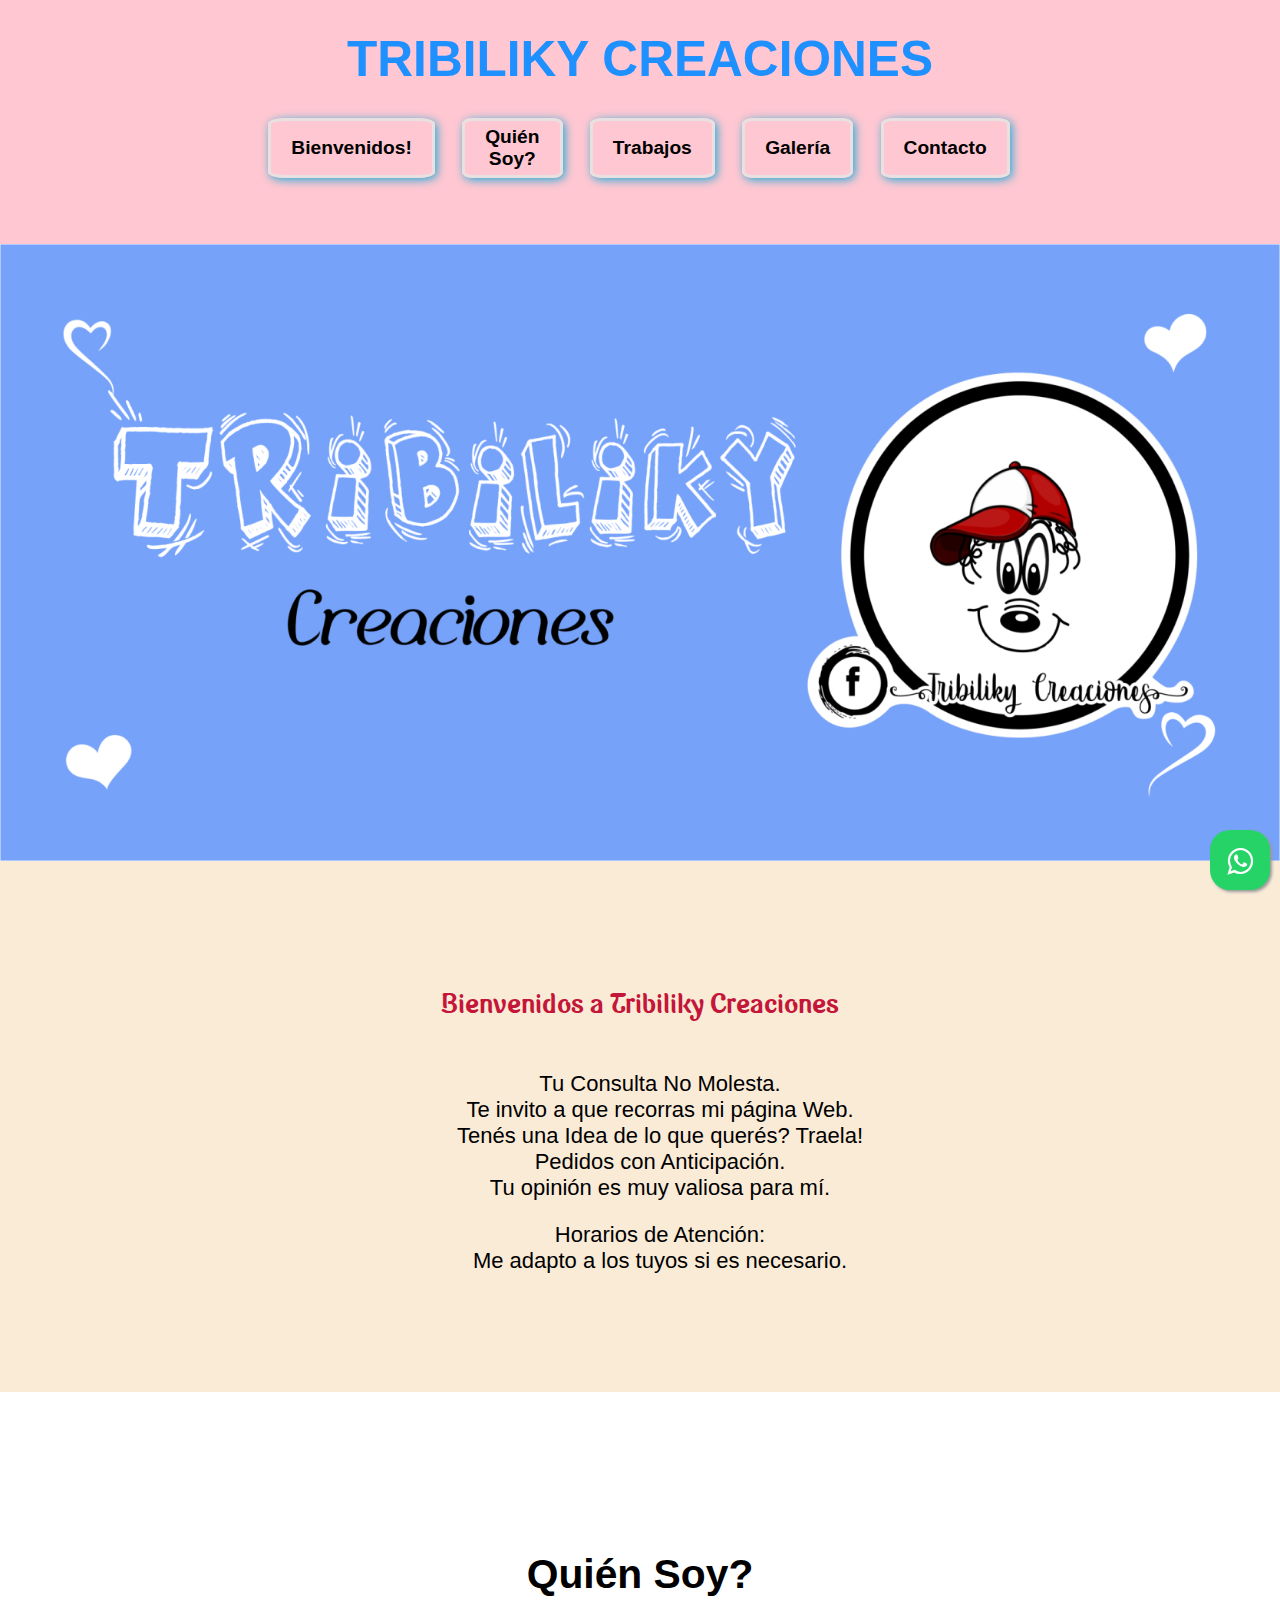
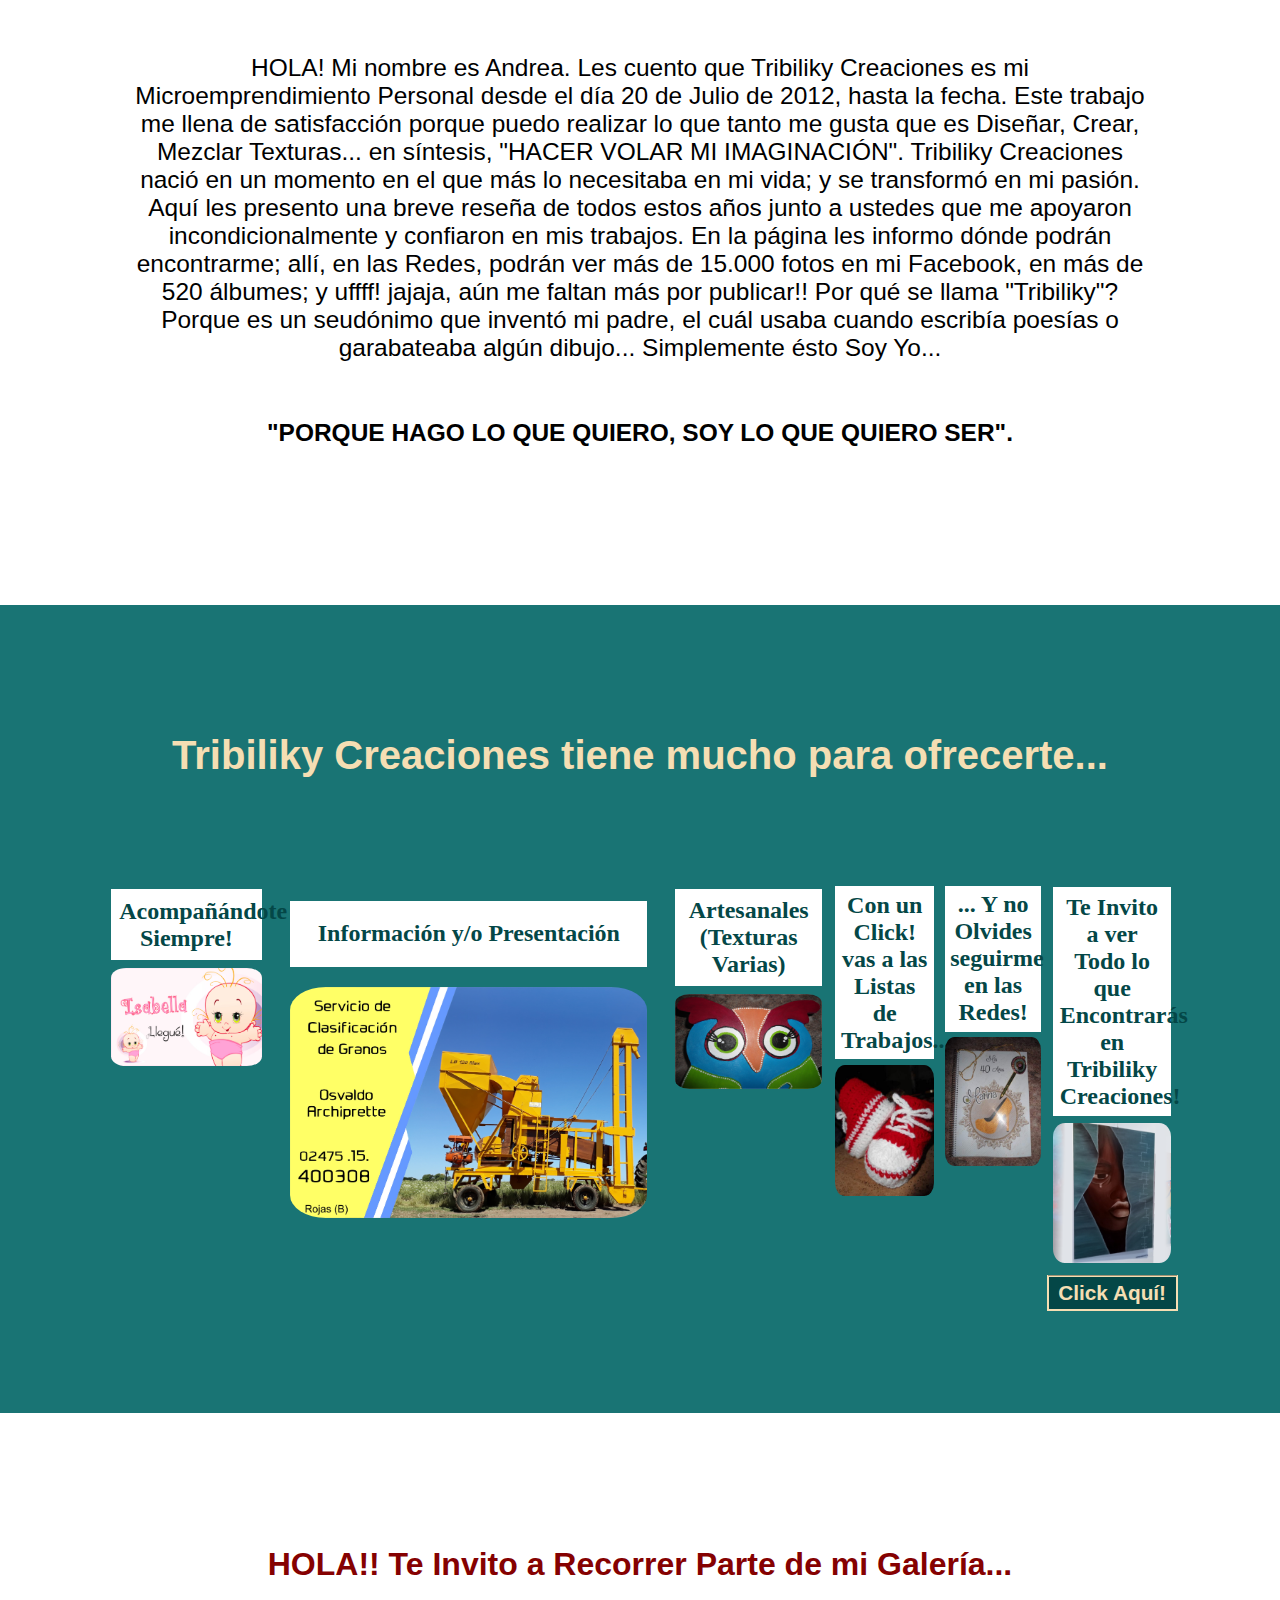
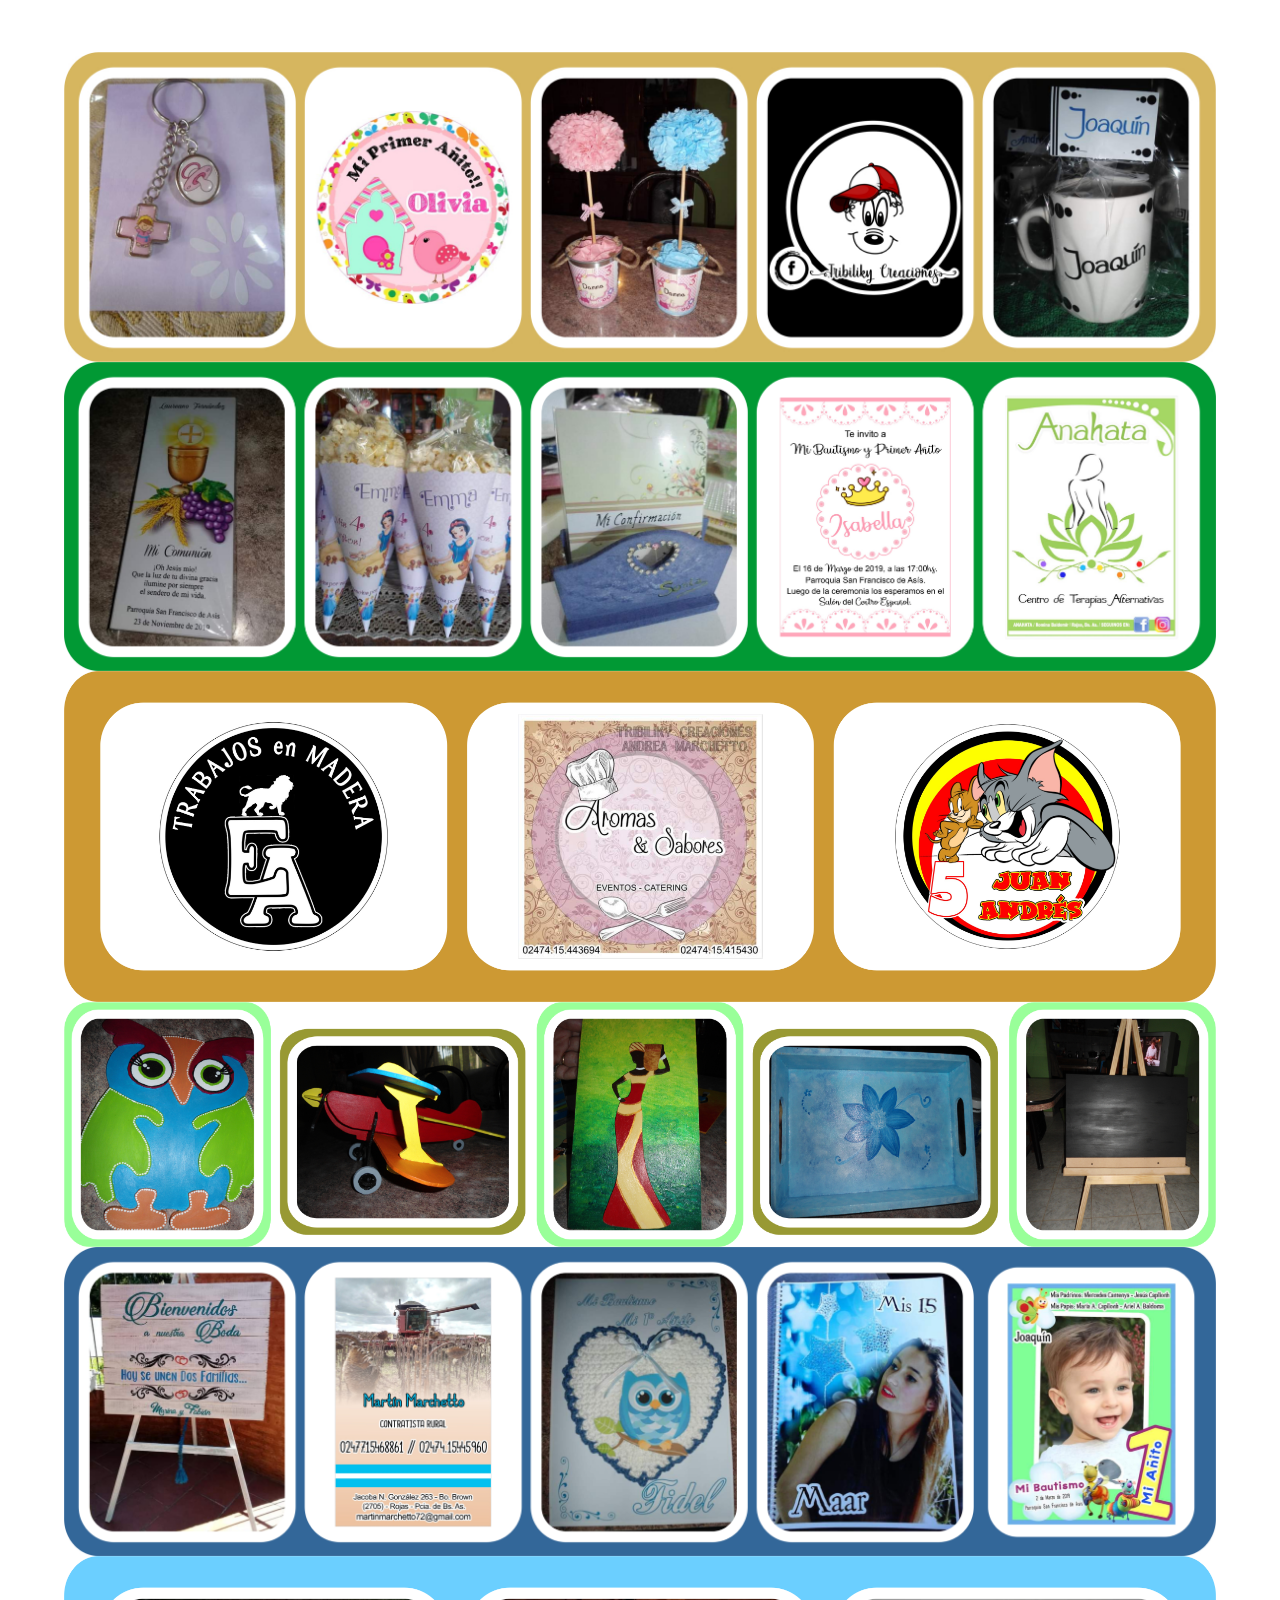
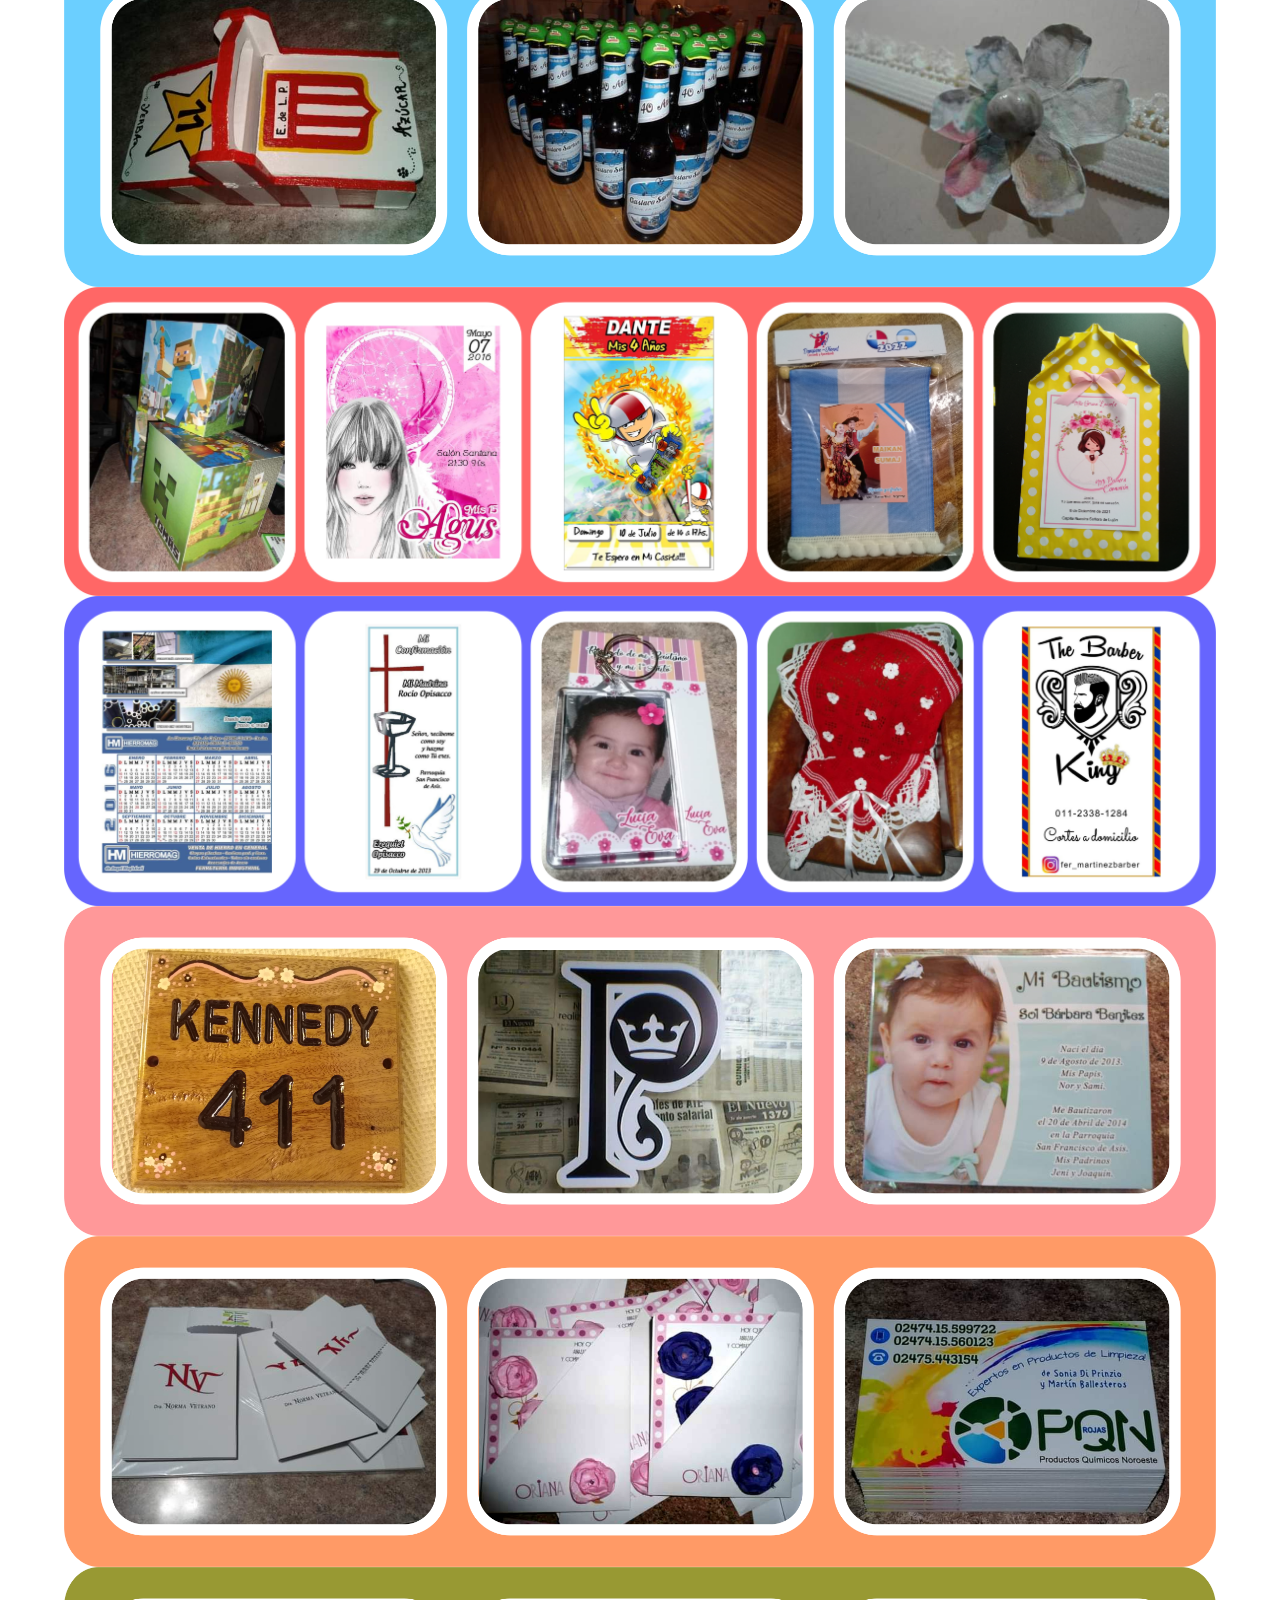
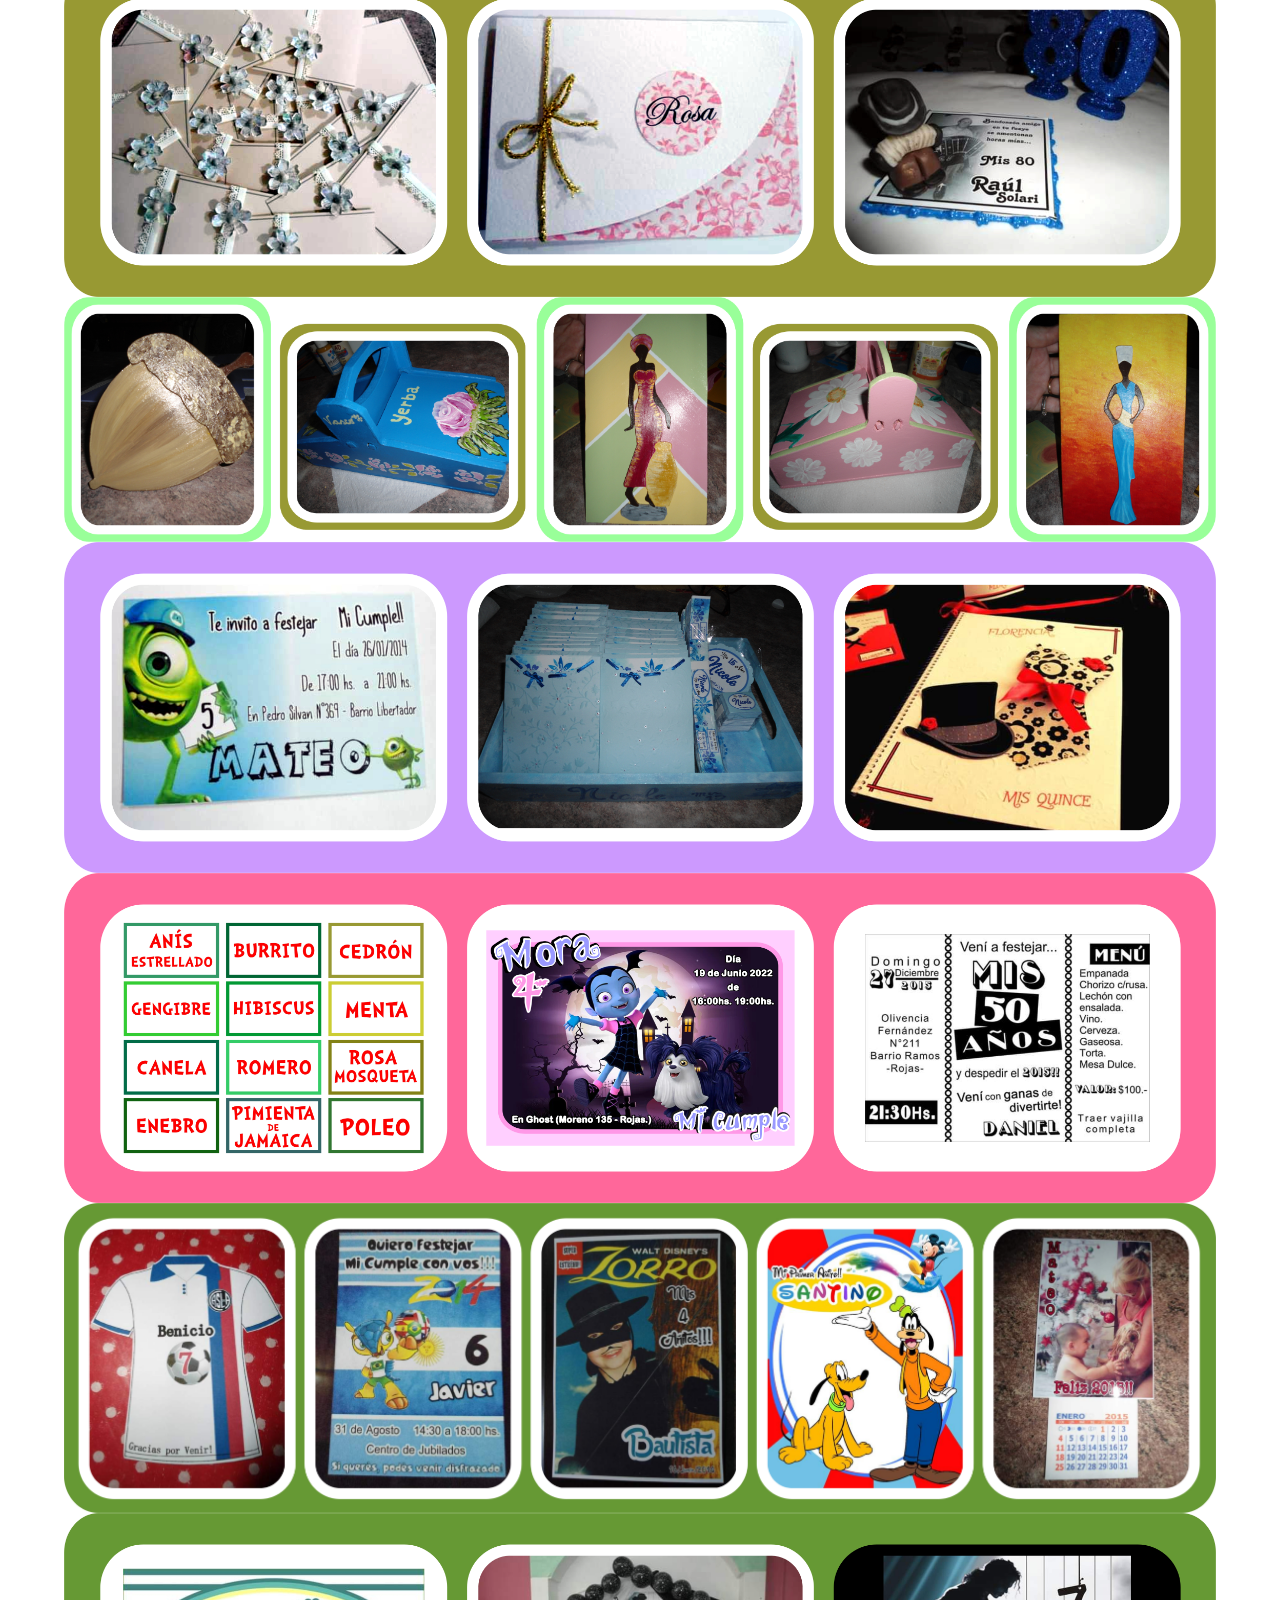
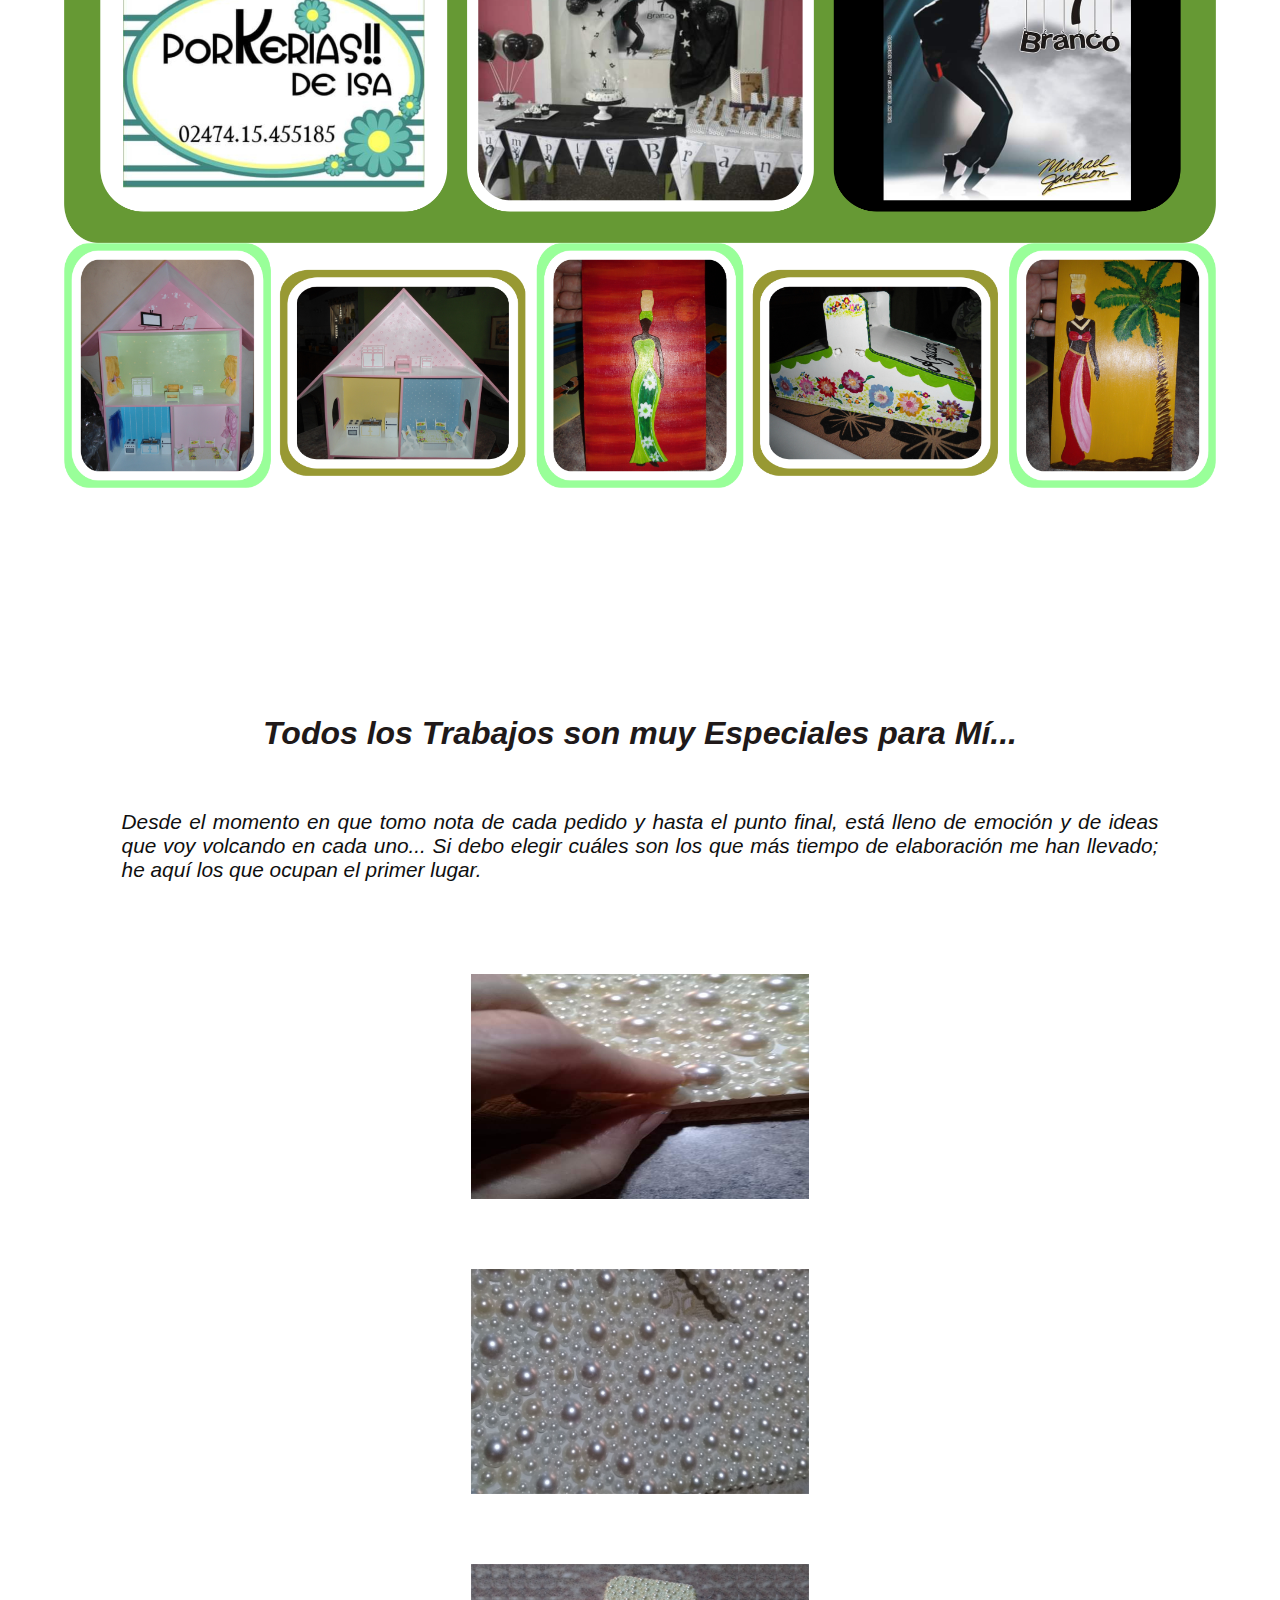
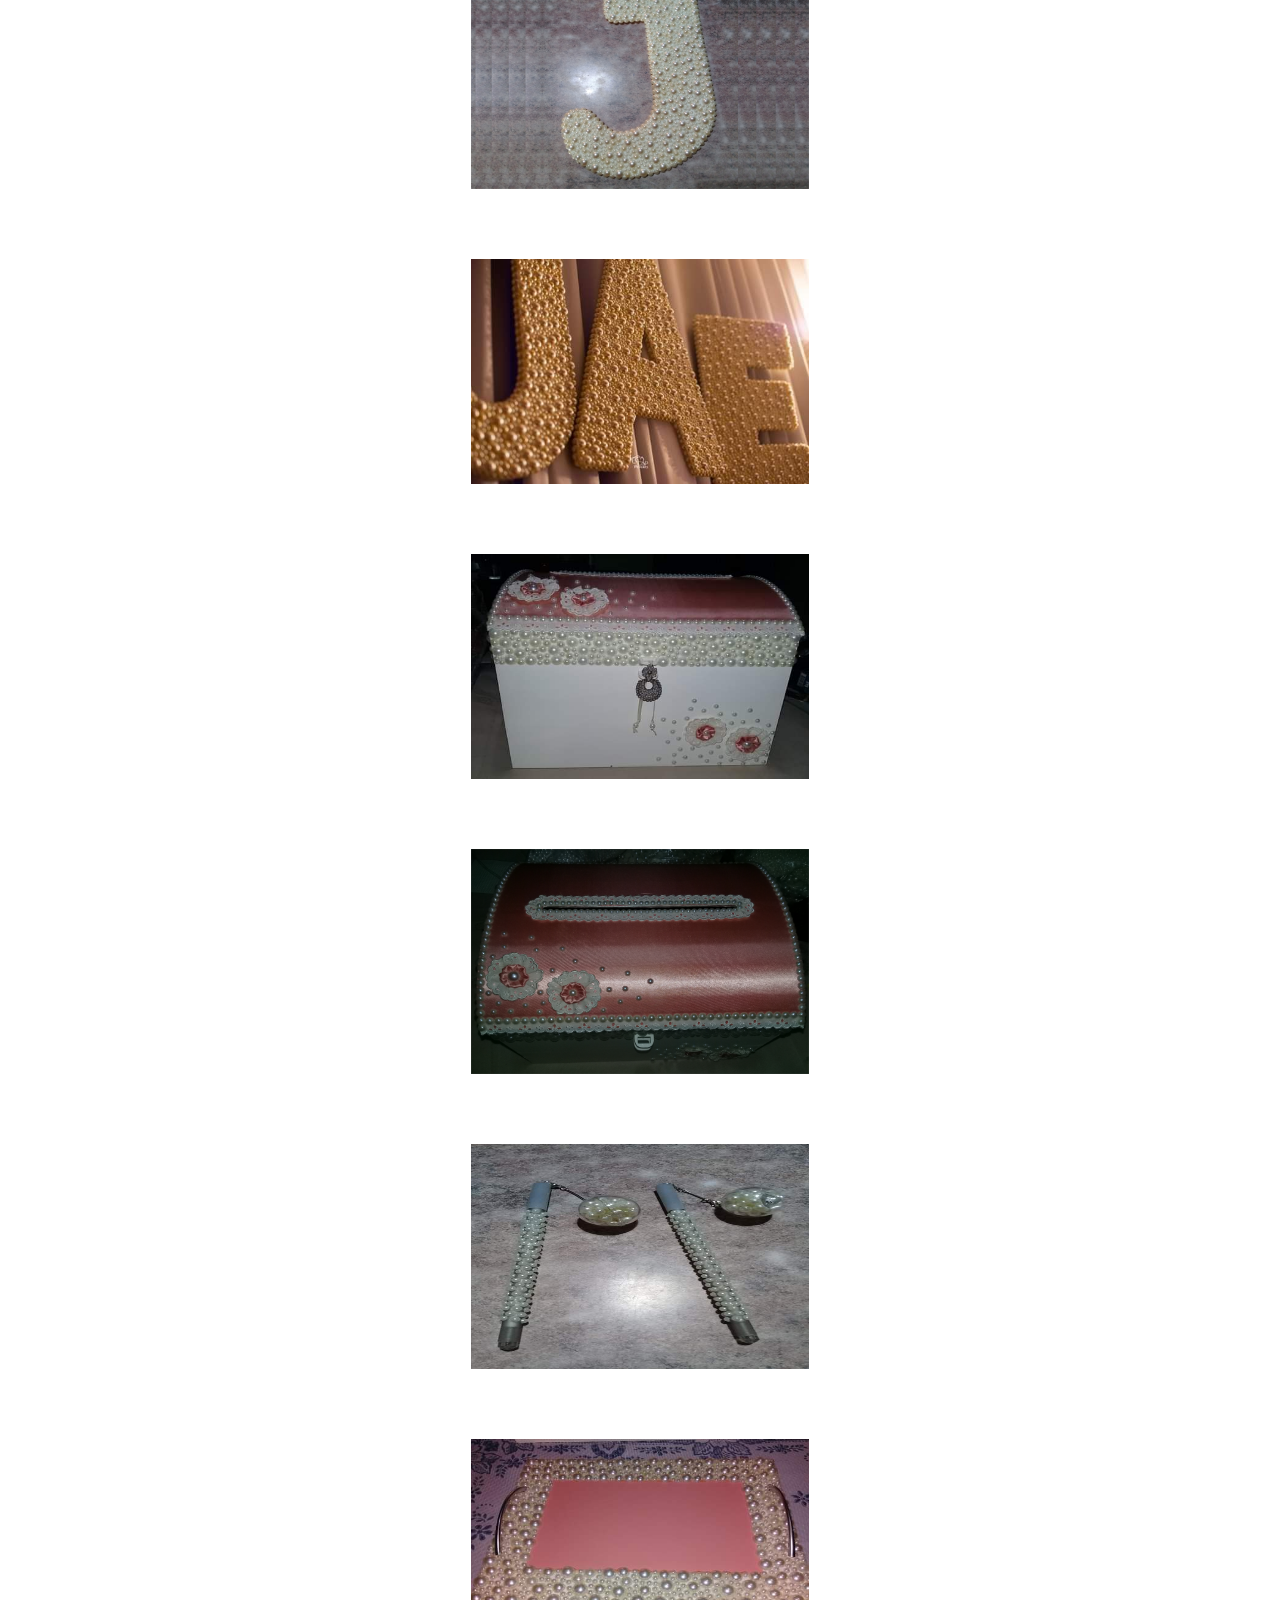
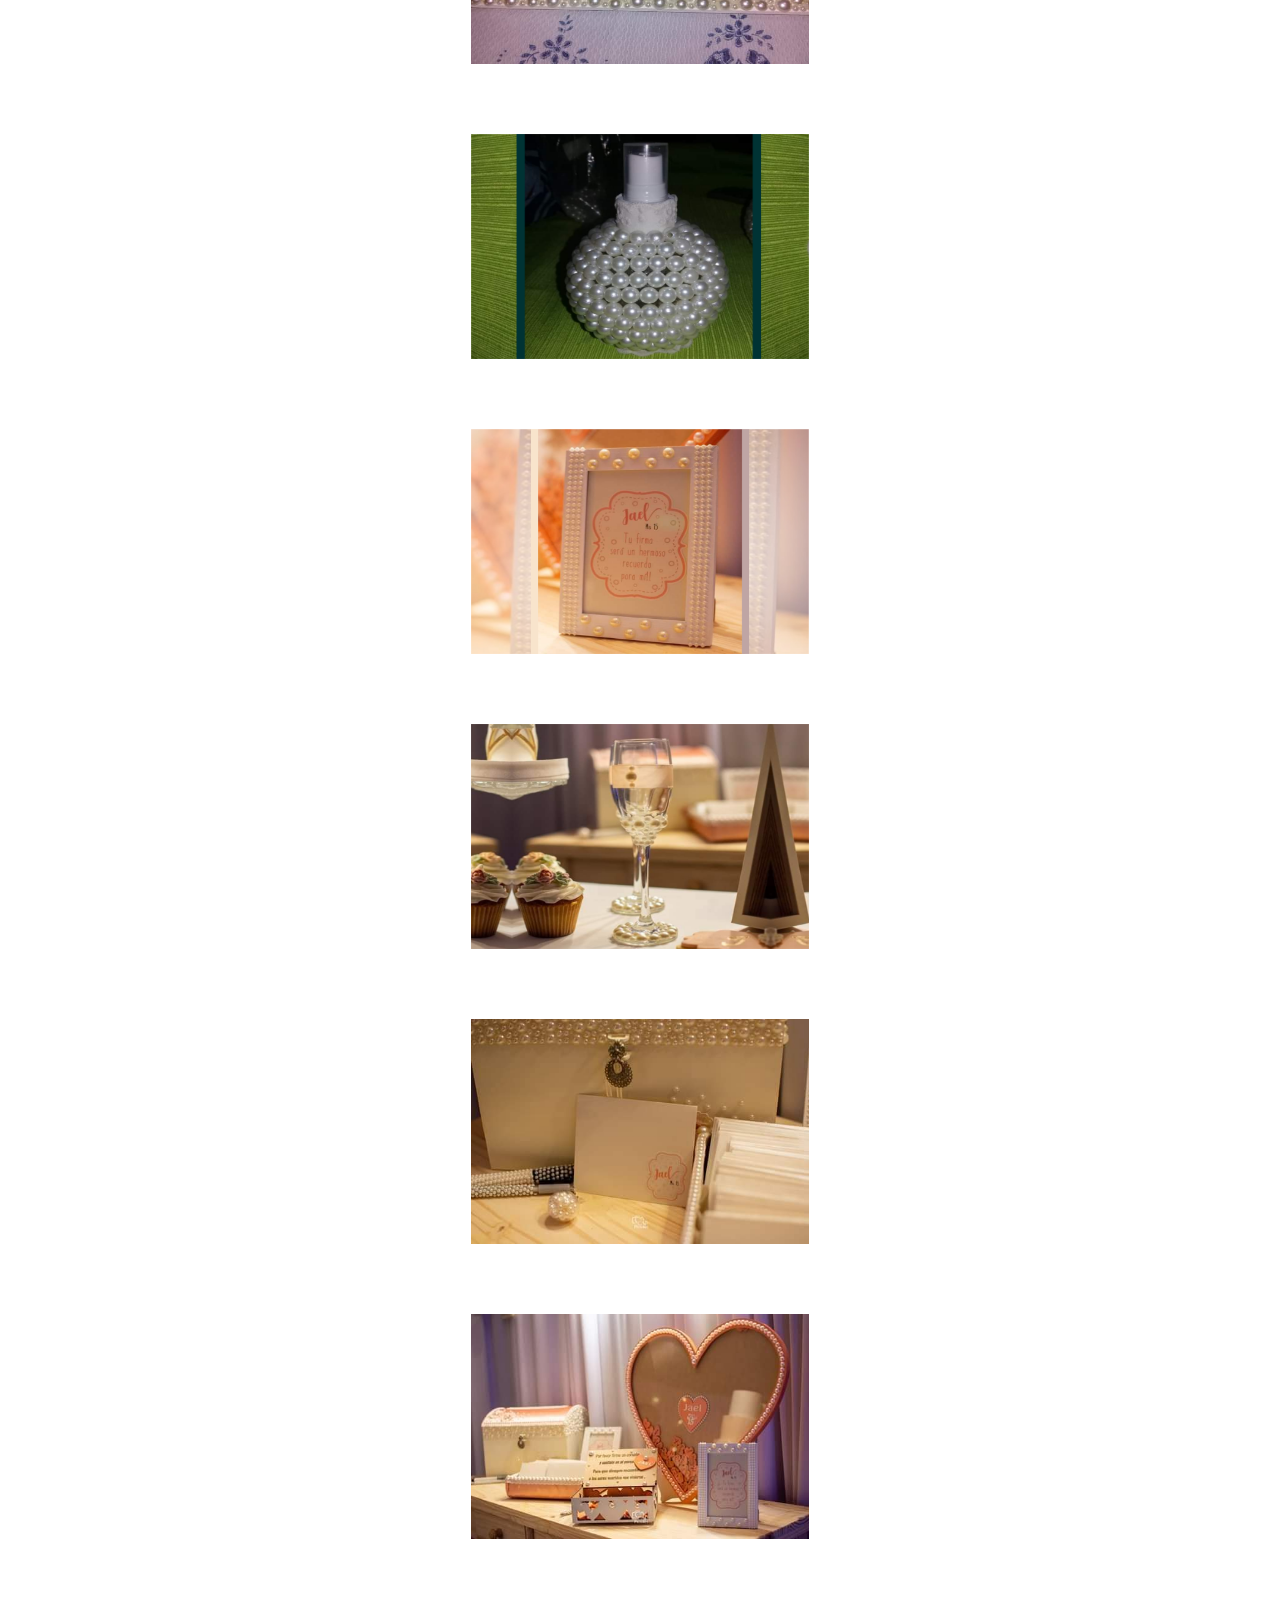
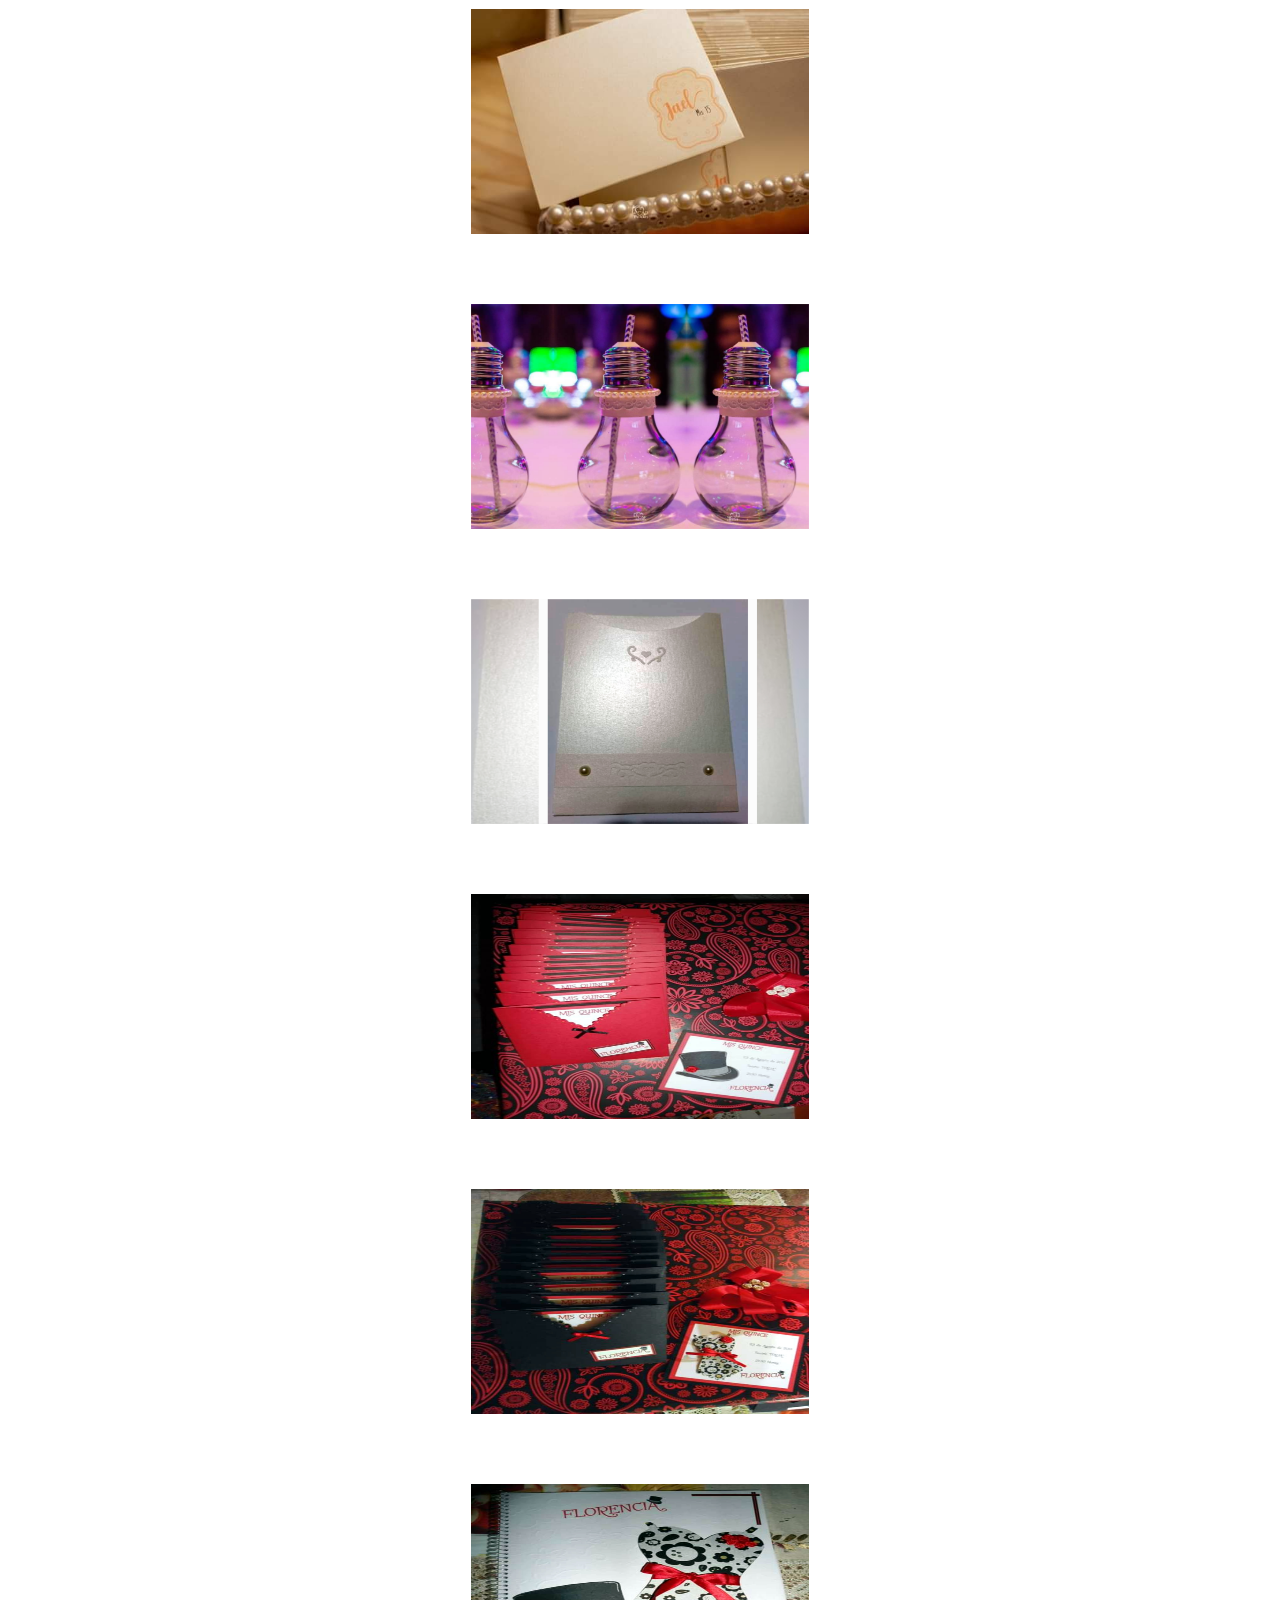
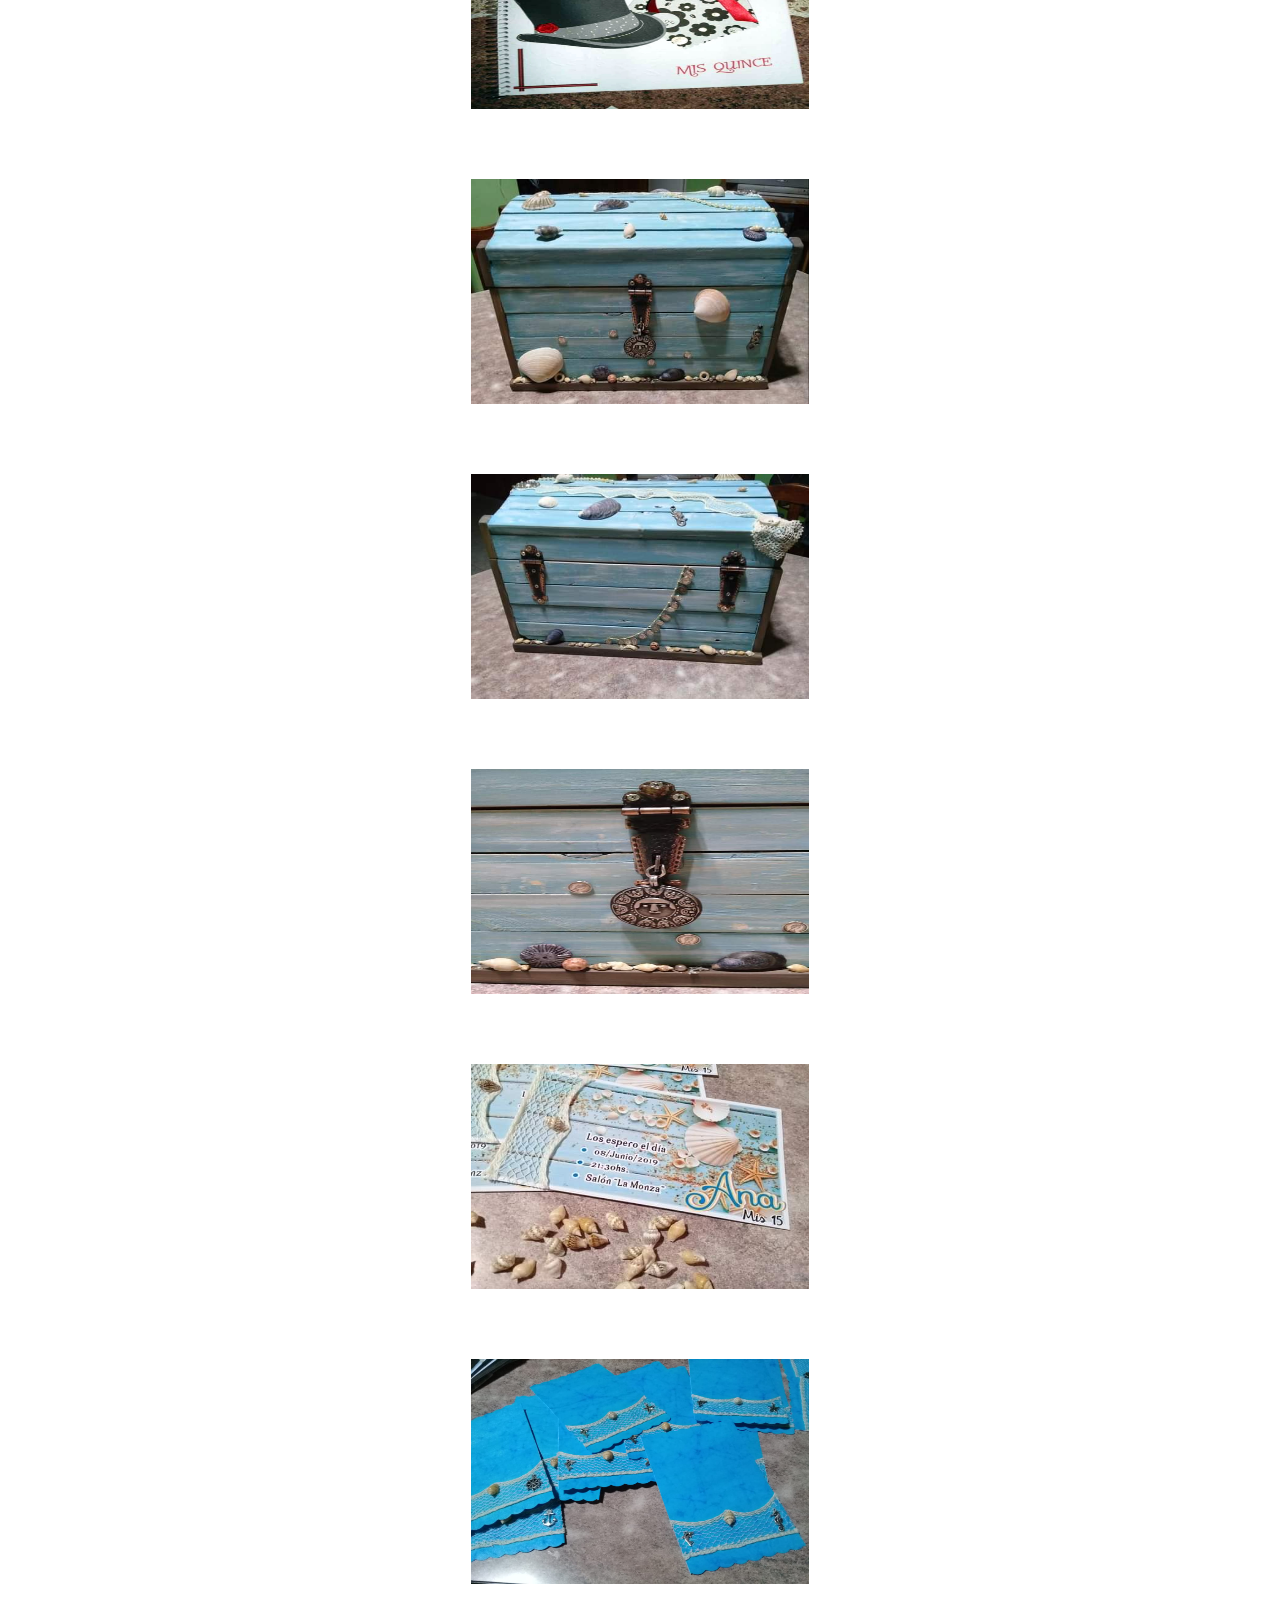
==== commit 7545e454: "Add files via upload" ====
--- a/PagFinalTribiliky/index.html
+++ b/PagFinalTribiliky/index.html
@@ -1,8 +1,7 @@
 <!DOCTYPE html>
 <html lang="en" dir="ltr">
 <head>
-    <meta charset="UTF-8">
-    <meta http-equiv="X-UA-Compatible" content="IE=edge">
+    <meta http-equiv="Content-Type" content="text/html; charset=UTF-8">
     <meta name="description" content="Tarjeteria estilo grafica, diseños de logo, artesanias, recetas.">
     <meta name="keywords" content="Trabajos en papel, tarjeteria general, cumpleaños, bautismos, confirmacion, comunion, 15 años, tarjetas personales, logo, diseños en general, artesanias, receta humita, choclo.">
     <meta name="author" content="Tribiliky Creaciones">
--- a/PagFinalTribiliky/css/estilo.css
+++ b/PagFinalTribiliky/css/estilo.css
@@ -8,7 +8,7 @@
 }
 
 body { 
-	background-color: whitesmoke;
+	background-color: white;
 	font-family:'Trebuchet MS', 'Lucida Sans Unicode', 'Lucida Grande', 'Lucida Sans', Arial, sans-serif;
     margin: 0;
 }
@@ -816,6 +816,7 @@
 
 	@media (max-width: 767.98px) {
 		#soy-tribi .container { 
+			text-align: center;
 			padding-top: 5%;
 		}
 
@@ -871,7 +872,8 @@
 		margin-bottom: 4%;
 	}
 
-	#soy-tribi .container { 
+	#soy-tribi .container{ 
+		text-align: center;
 		padding-top: 5%;
 	}
 
@@ -957,15 +959,18 @@
 	}
 
 	#soy-tribi .container h2{
+		text-align: center;
 		font-size: 3em;
 	}
 
 	#soy-tribi .container p{
+		text-align: center;
 		font-size: 1.8em;
 		font-weight: none;
 	}
 
 	#soy-tribi .container h3{
+		text-align: center;
 		font-size: 1.8em;
 	}
 
@@ -1038,18 +1043,22 @@
 	}
 
 	#soy-tribi .container{ 
+		text-align: center;
 		padding-top: 3%;
 	}
 
 	#soy-tribi .container h2{
+		text-align: center;
 		font-size: 3em;
 	}
 
 	#soy-tribi .container p{
+		text-align: center;
 		font-size: 1.8em;
 	}
 
 	#soy-tribi .container h3{
+		text-align: center;
 		font-size: 1.8em;
 	}
 
@@ -1144,14 +1153,17 @@
 	}
 
 	#soy-tribi .container h2{
+		text-align: center;
 		font-size: 3em;
 	}
 
 	#soy-tribi .container p{
+		text-align: center;
 		font-size: 1.8em;
 	}
 
 	#soy-tribi .container h3{
+		text-align: center;
 		font-size: 1.8em;
 	}
 
@@ -1195,4 +1207,46 @@
 		margin-top: 2%;
 		font-size: 1.5em;
 	}
-} +}
+
+@media (min-width: 1401px) and (max-width: 1439.98px) {
+	.row img{ 
+		width: 100%;
+		height: 270px;
+	}
+}
+
+@media (min-width: 1440px) {
+	header .logo{ 
+		font-size: 3.5em;
+	}
+
+	header a{
+		margin: 0% 5%;
+		margin-bottom: 4%;
+		border-radius: 10%;
+		cursor: pointer;
+		padding: 3%;
+		padding-left: 10%;
+		padding-right: 10%;
+		text-align: center;
+		font-size: 1em;
+	}
+
+	header a:hover{
+		background-color: #c7afdd;
+		color: #000000;
+		cursor: zoom-in;
+	}
+
+	#soy-tribi .container{
+		padding-left: 2%;
+		text-align: center;
+		font-size: 1em;
+	}
+
+	.row img{ 
+		width: 100%;
+		height: 255px;
+	}
+}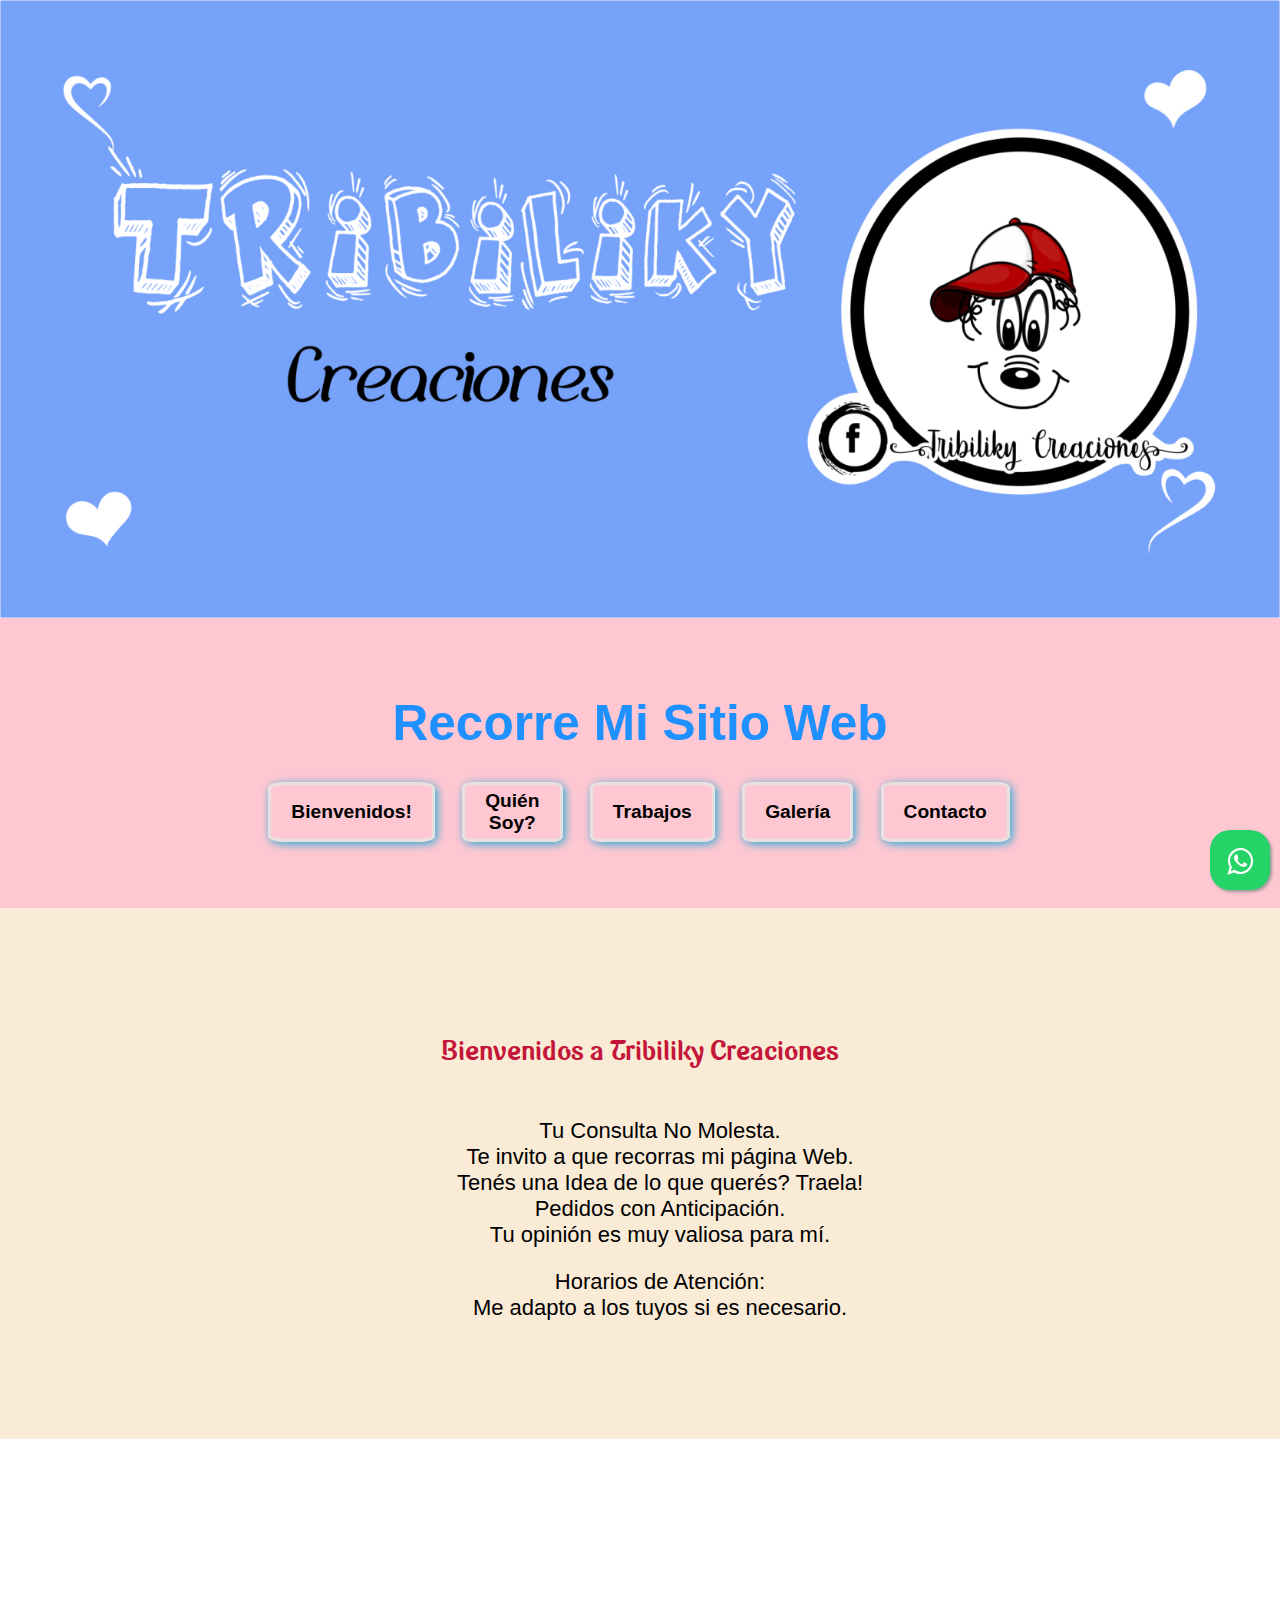
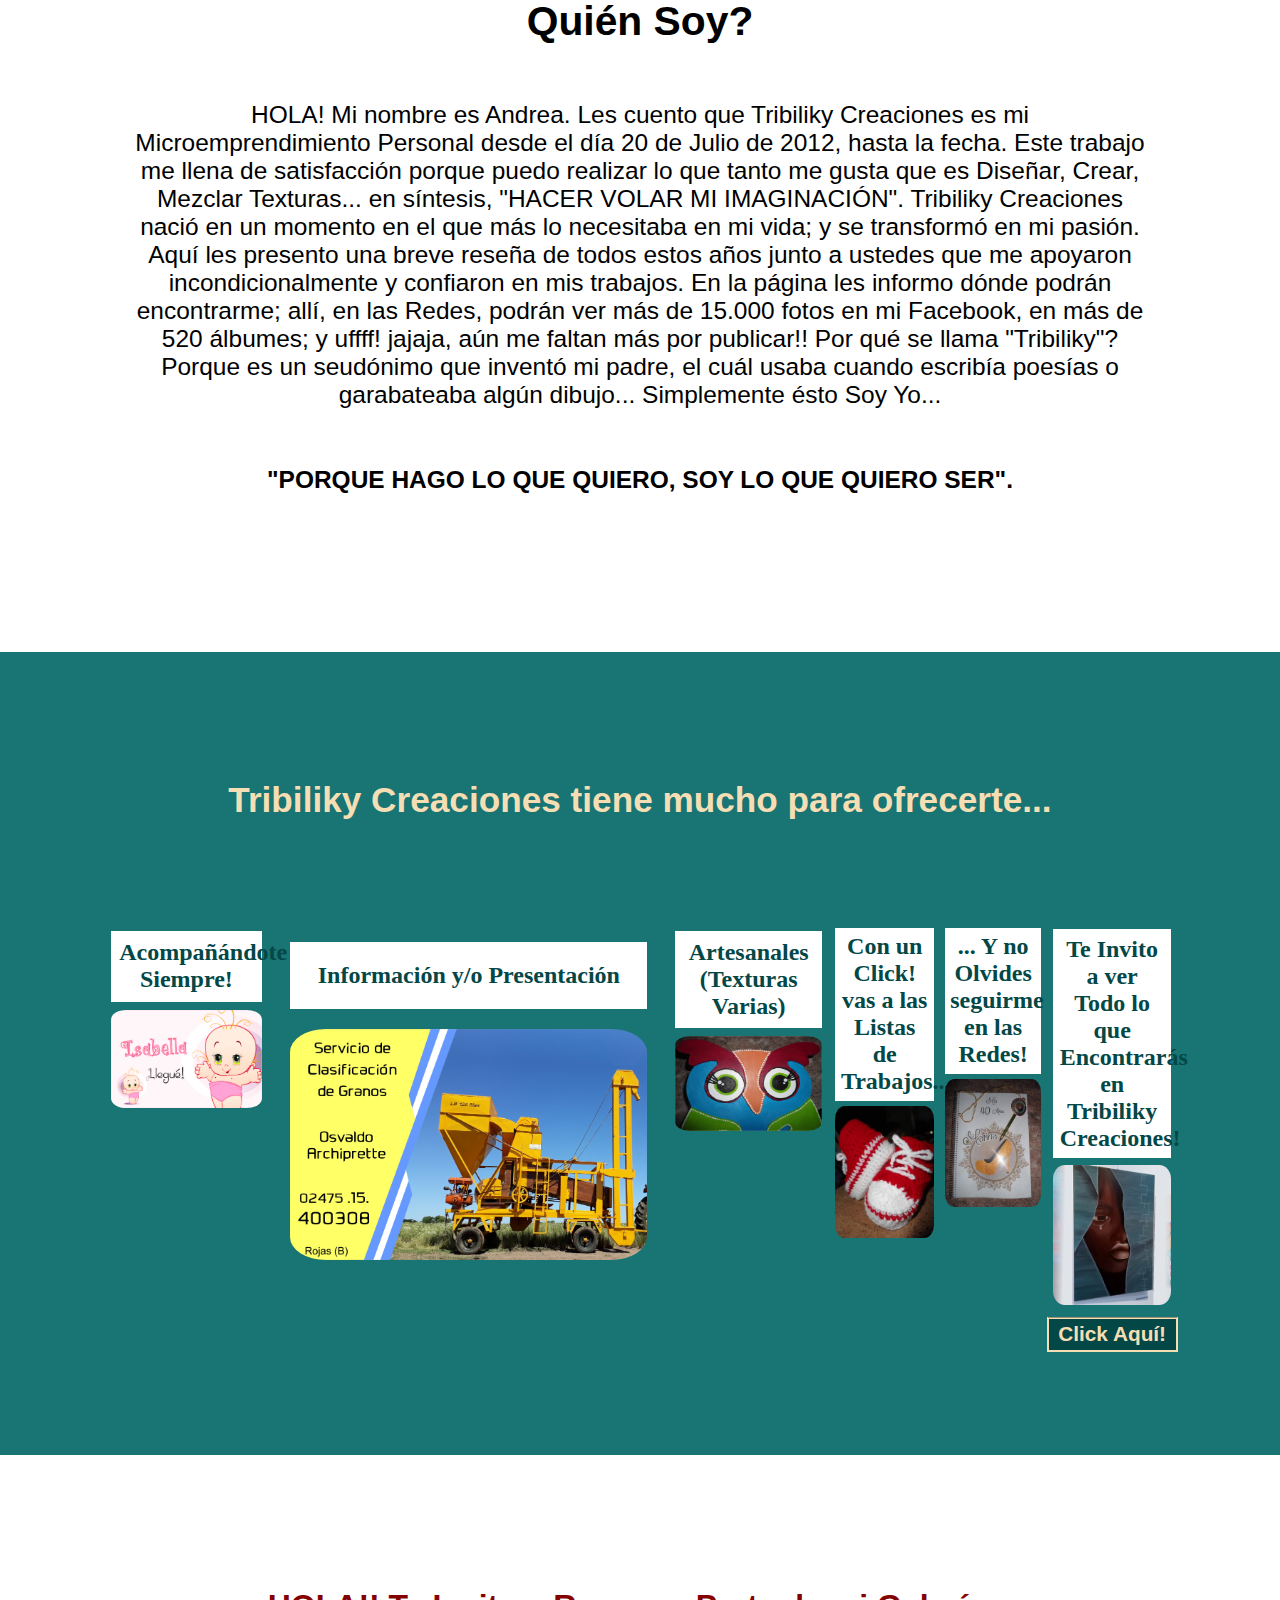
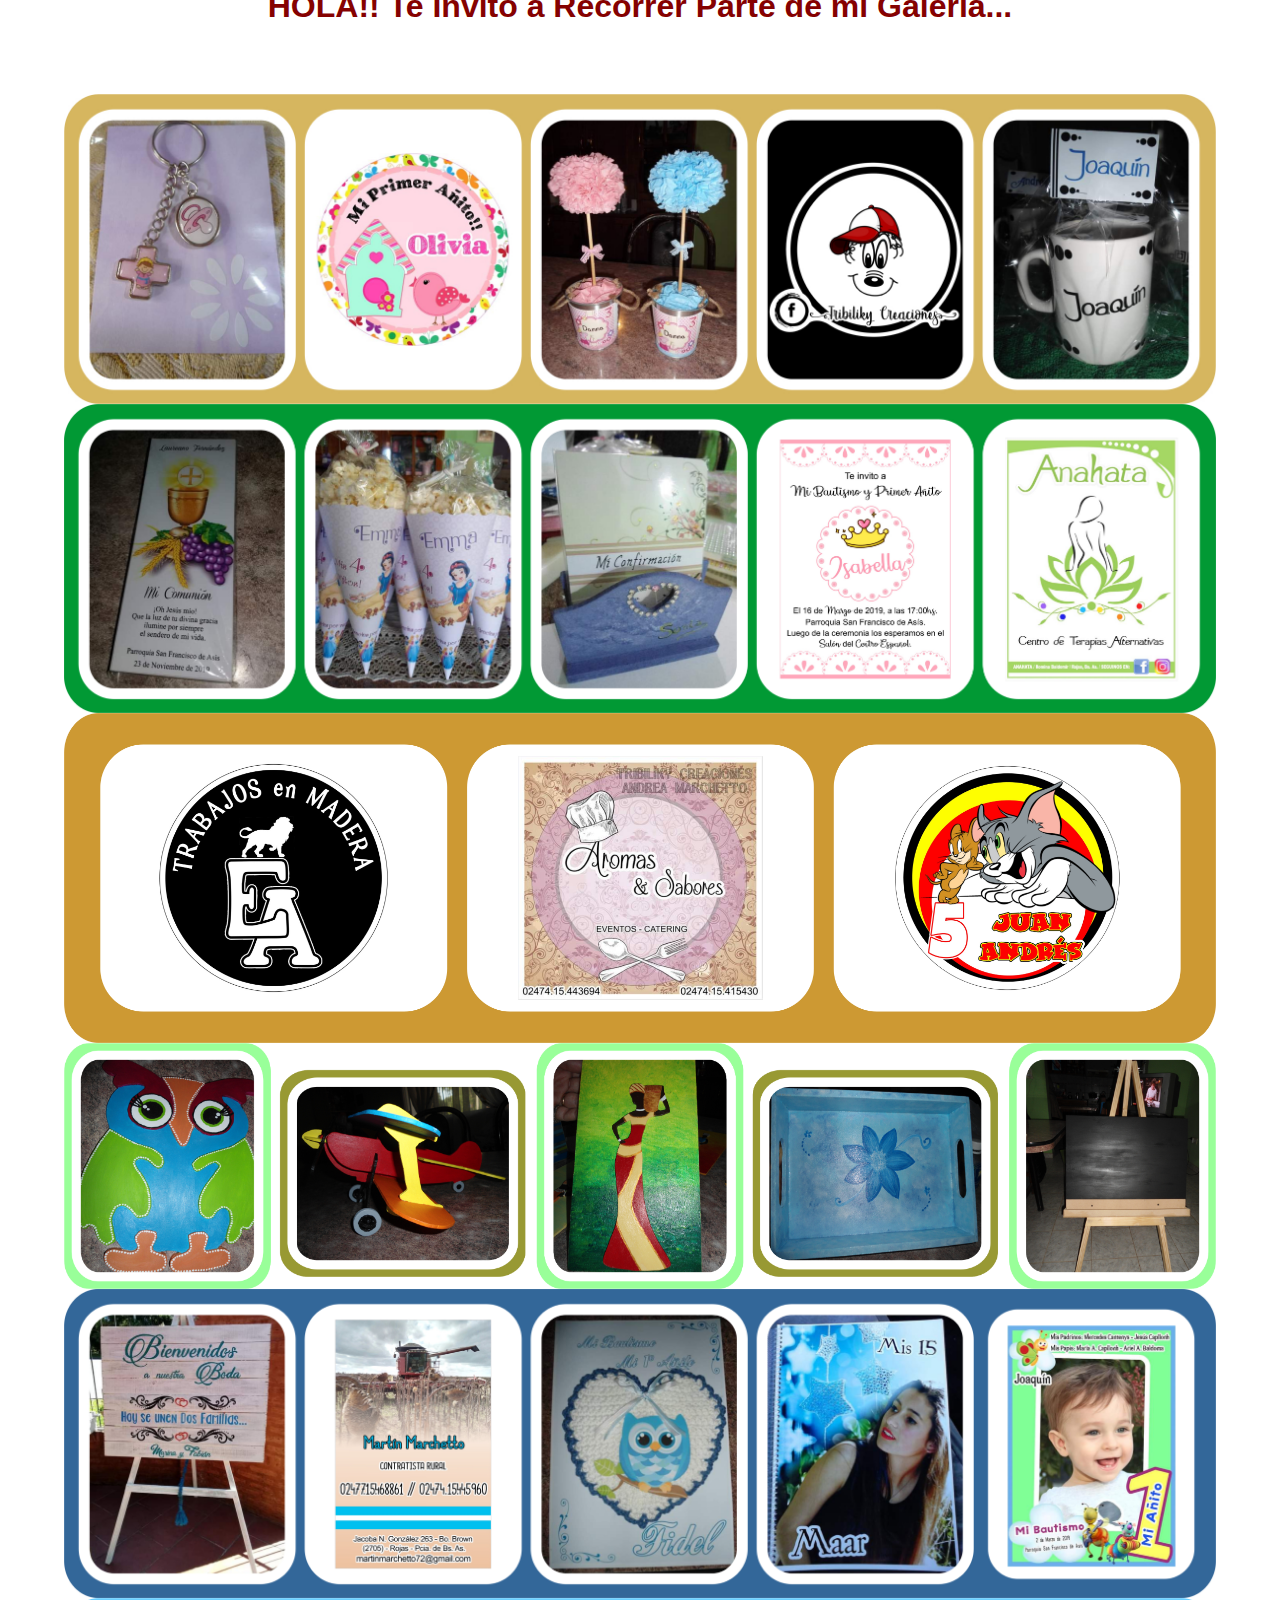
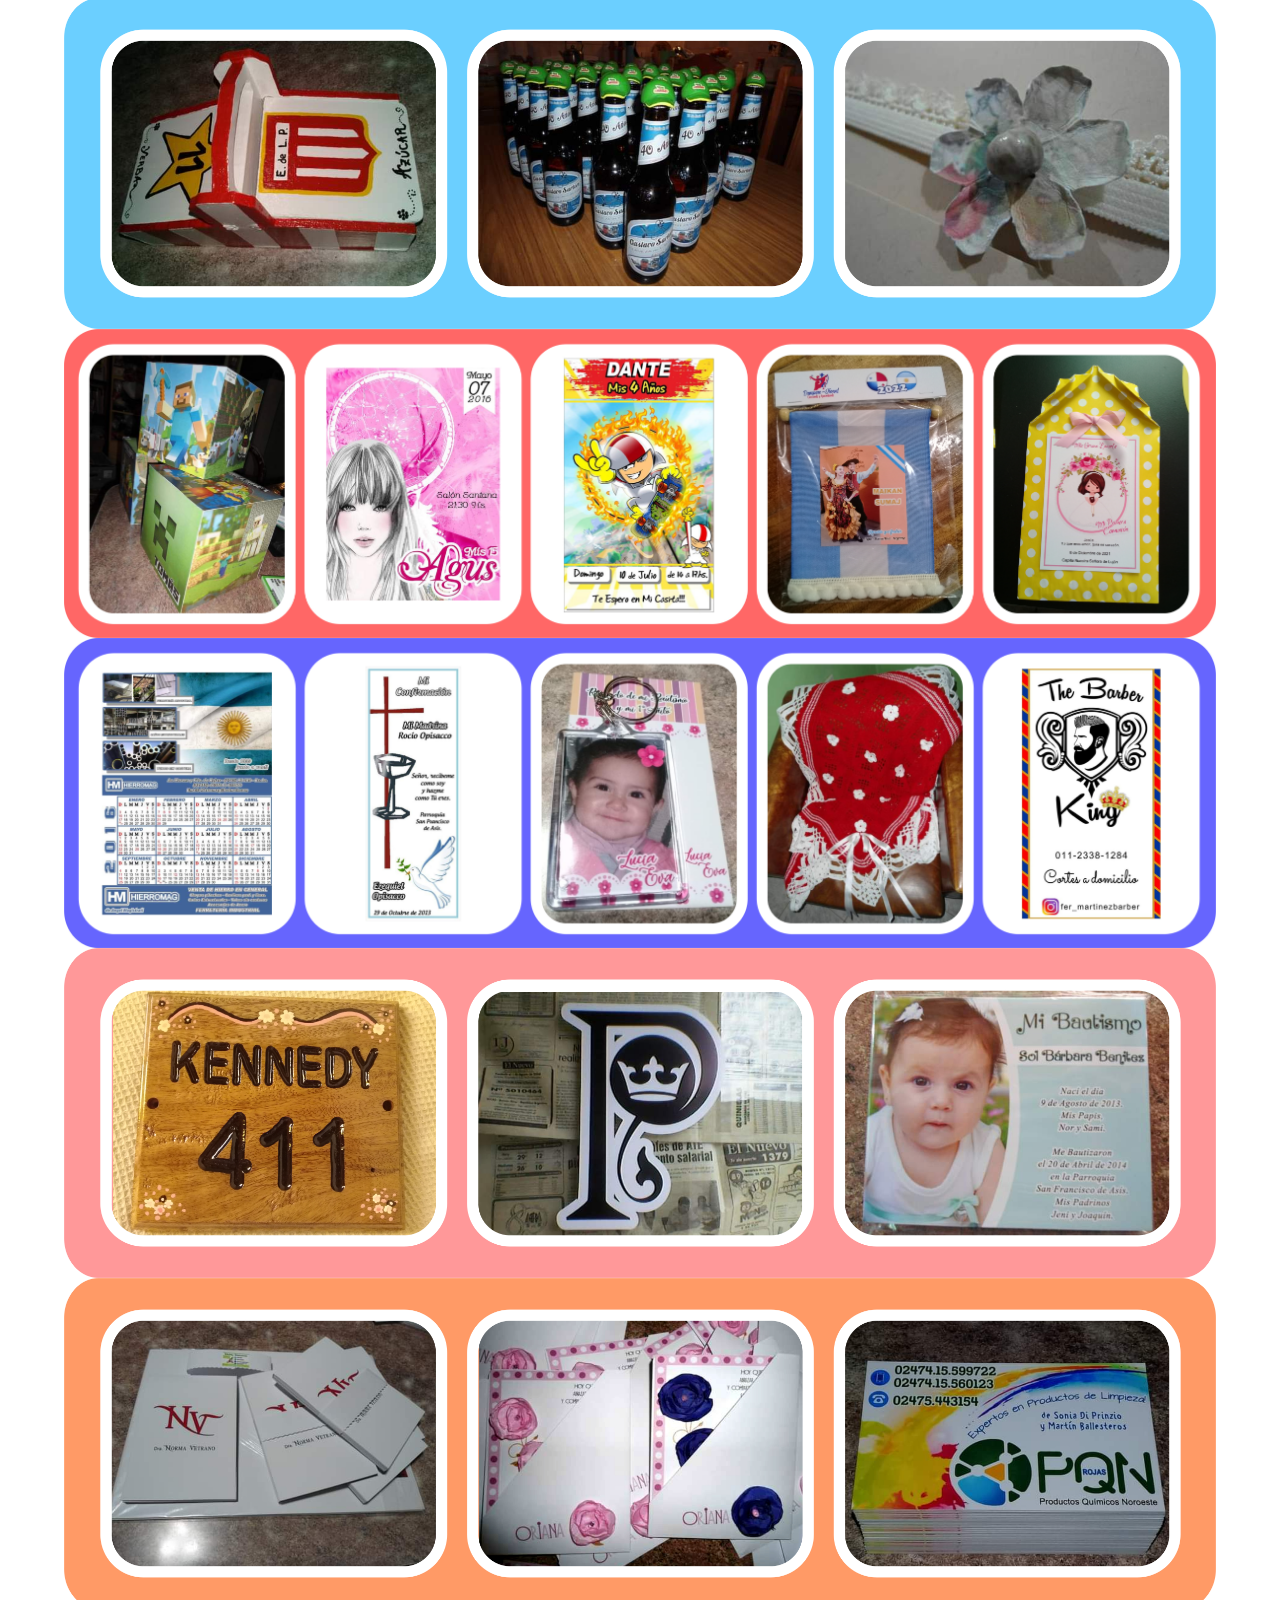
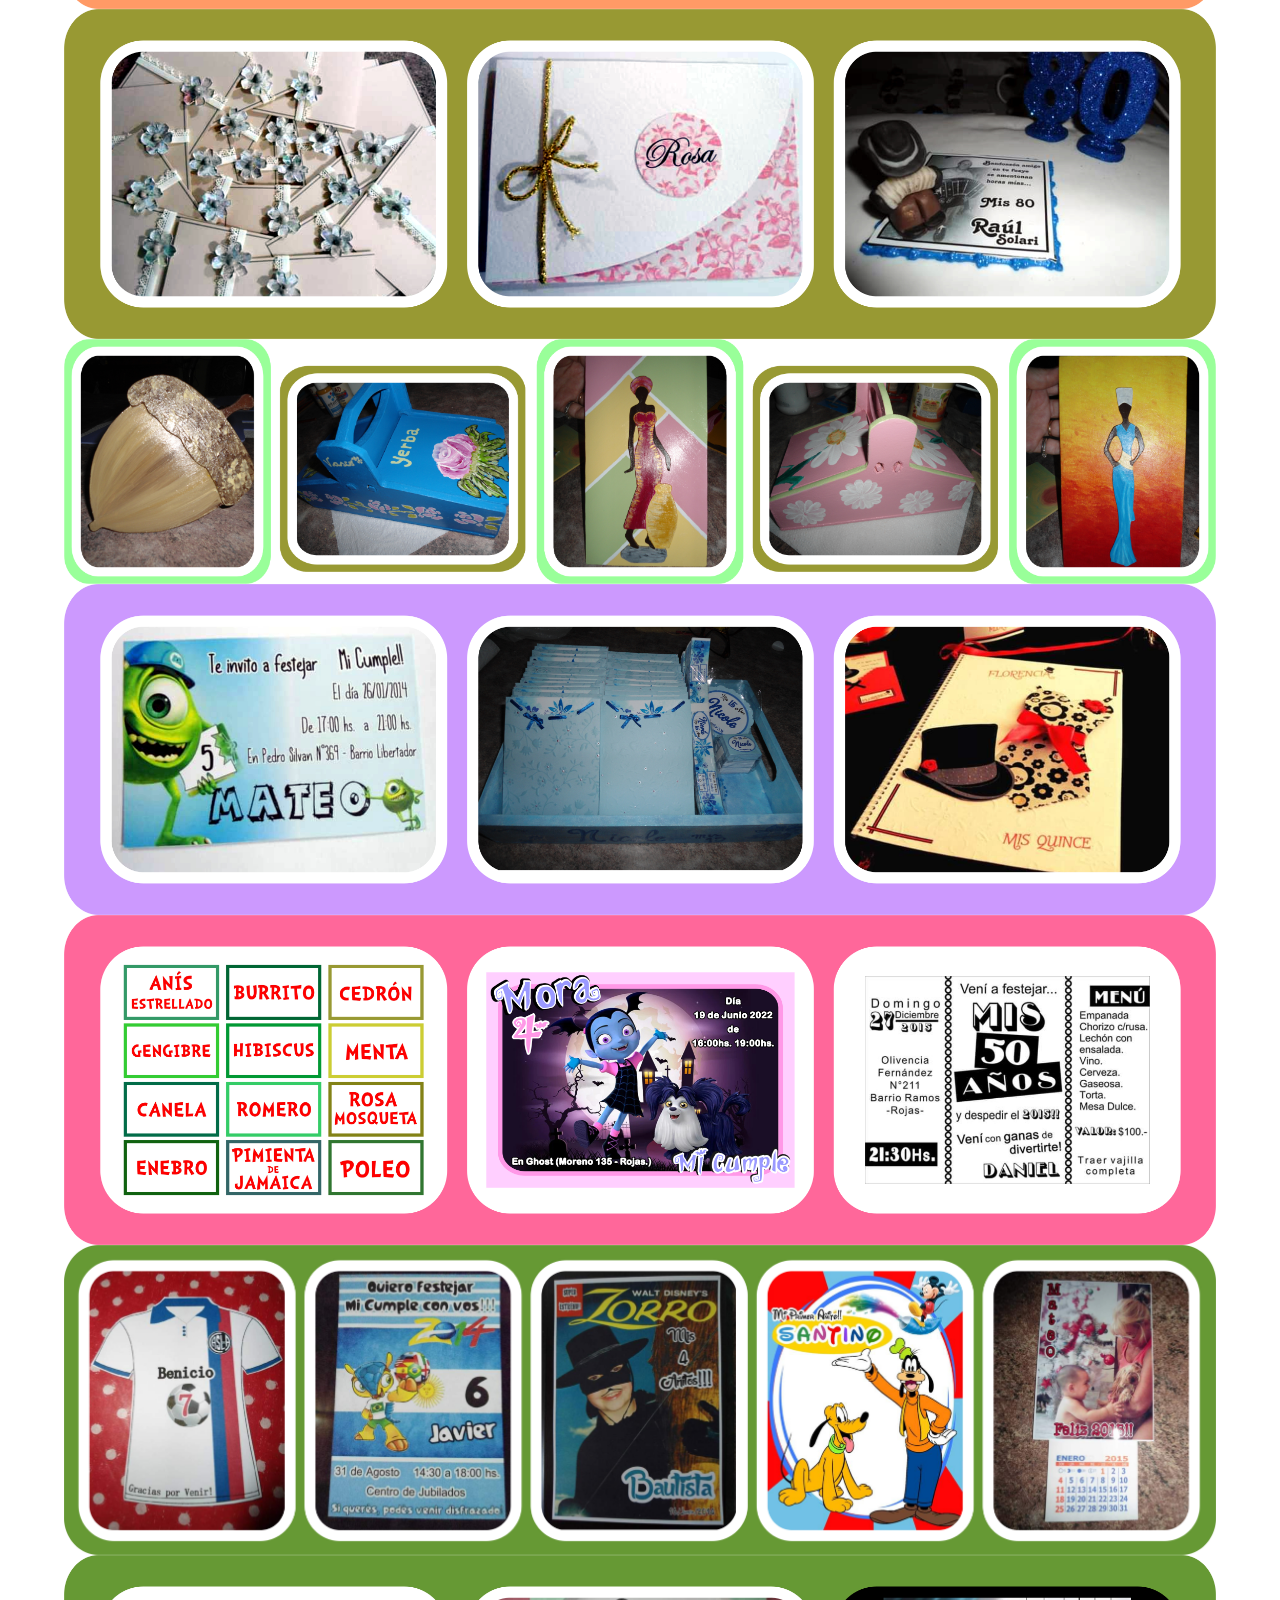
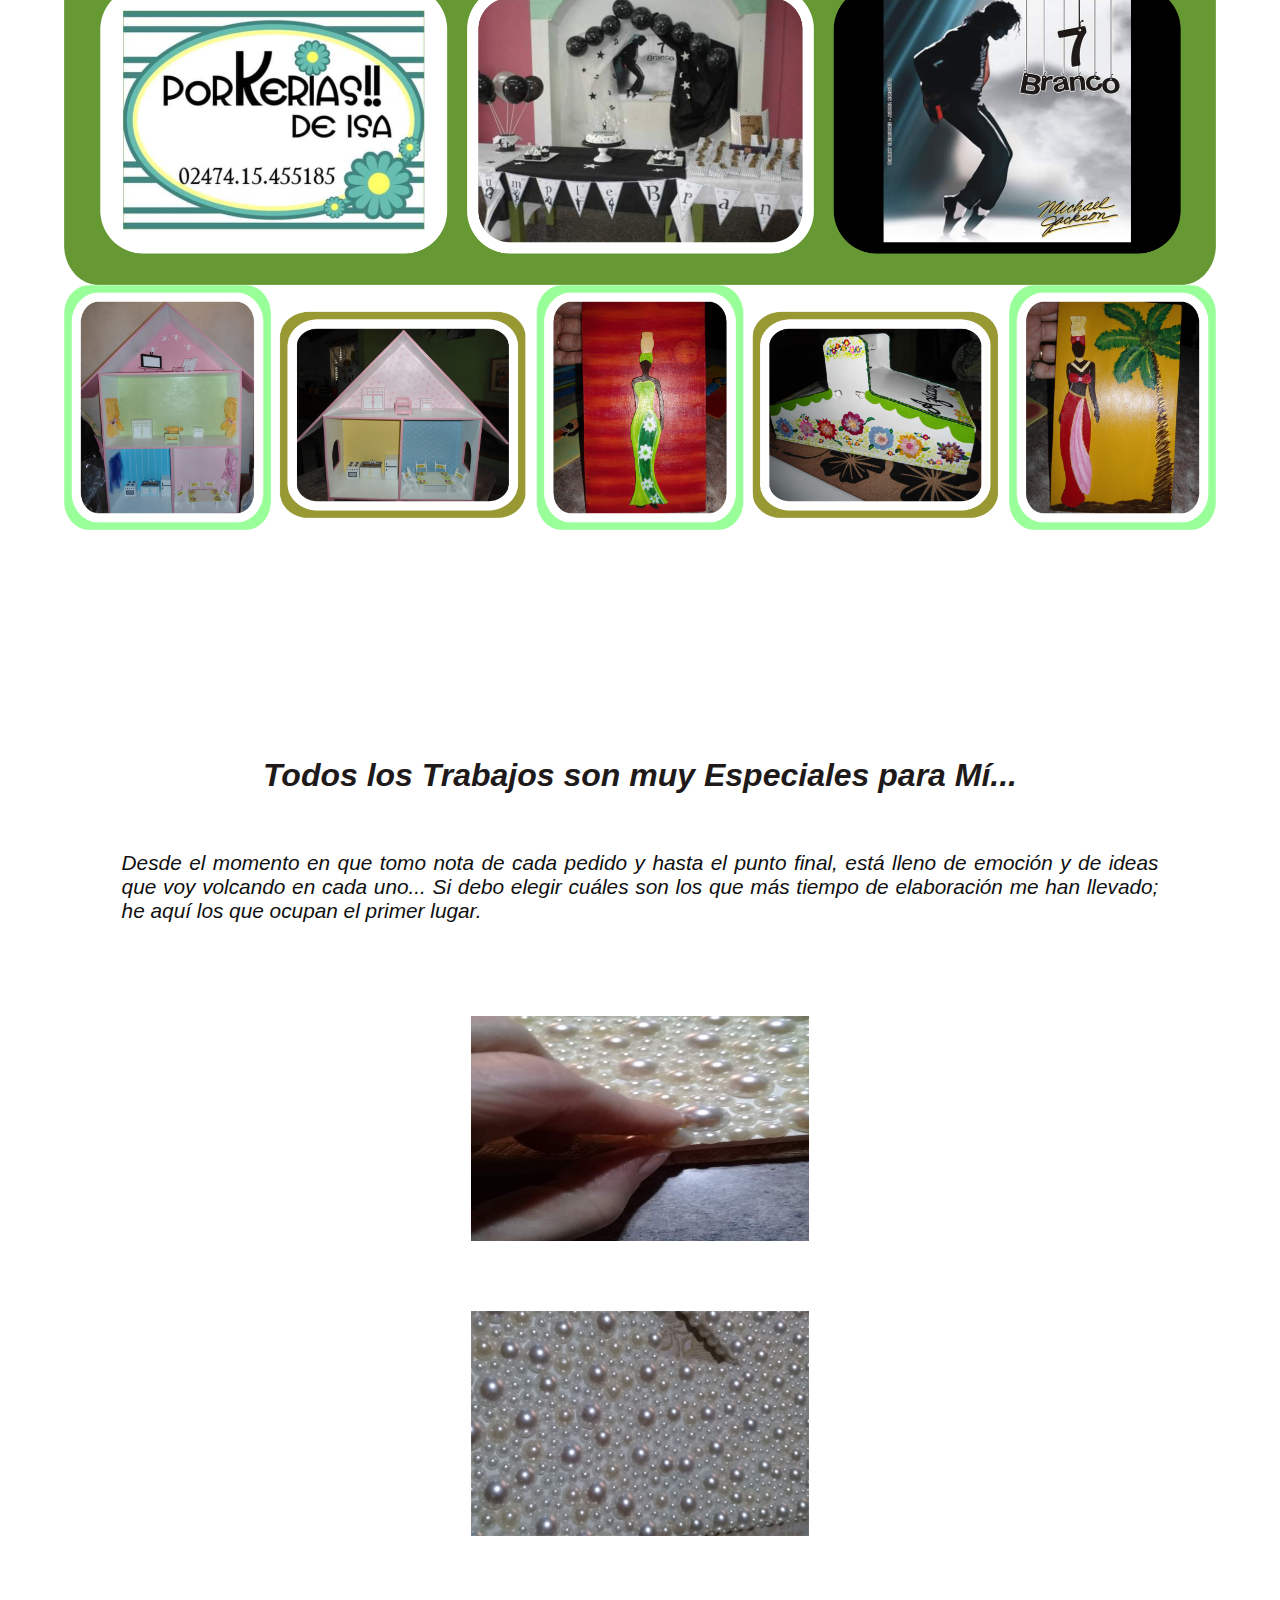
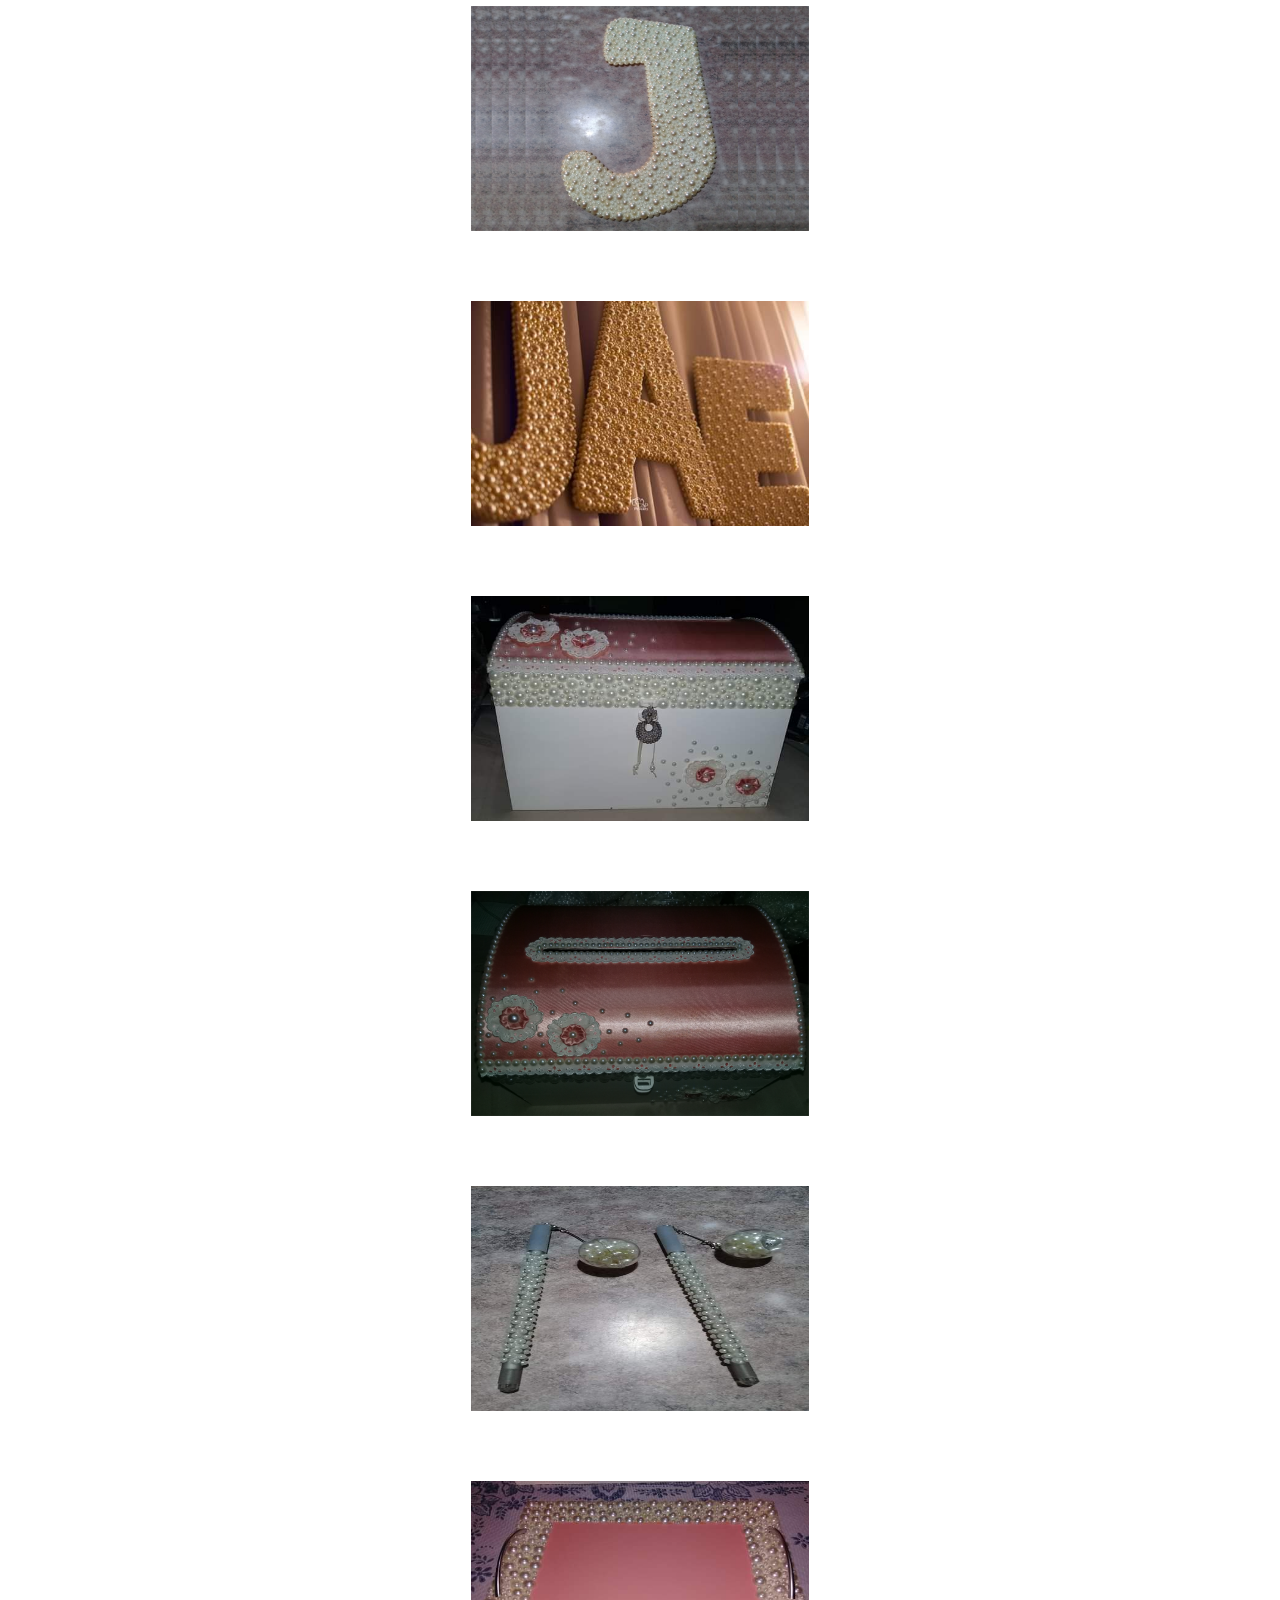
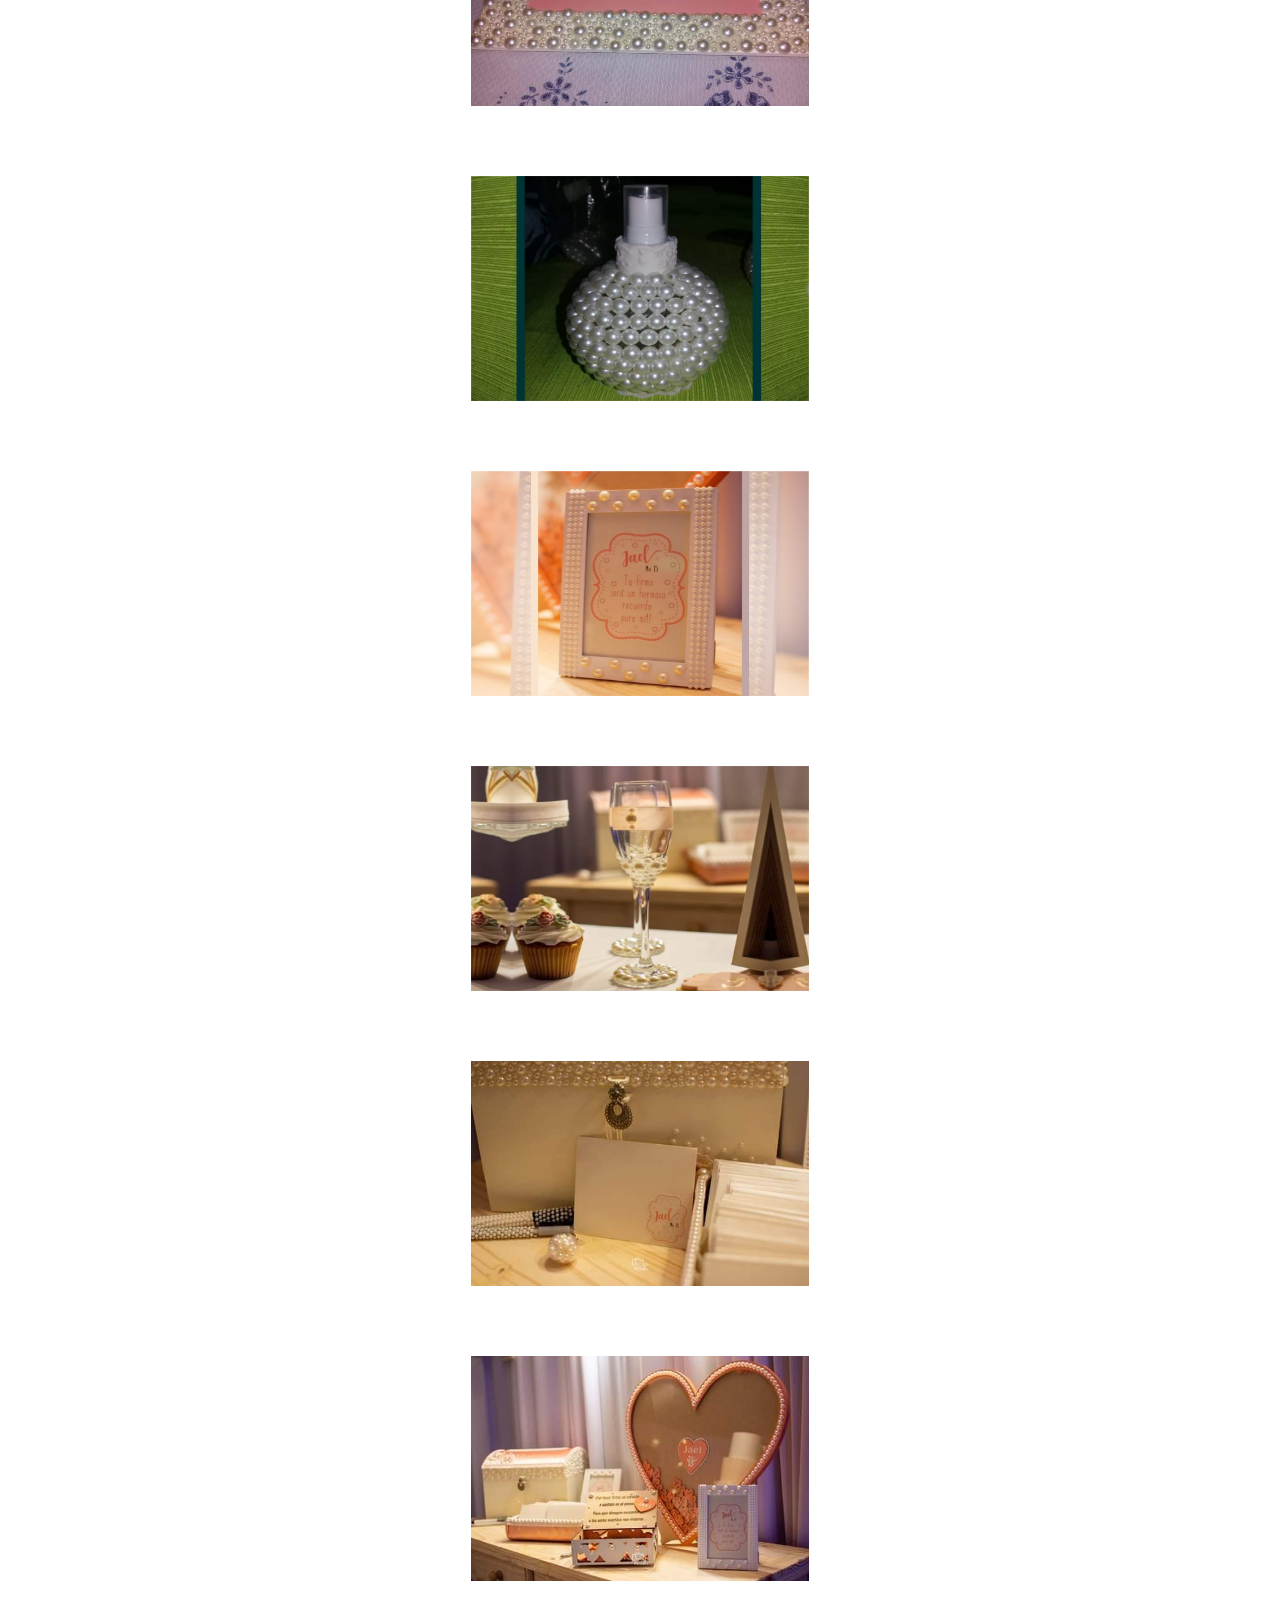
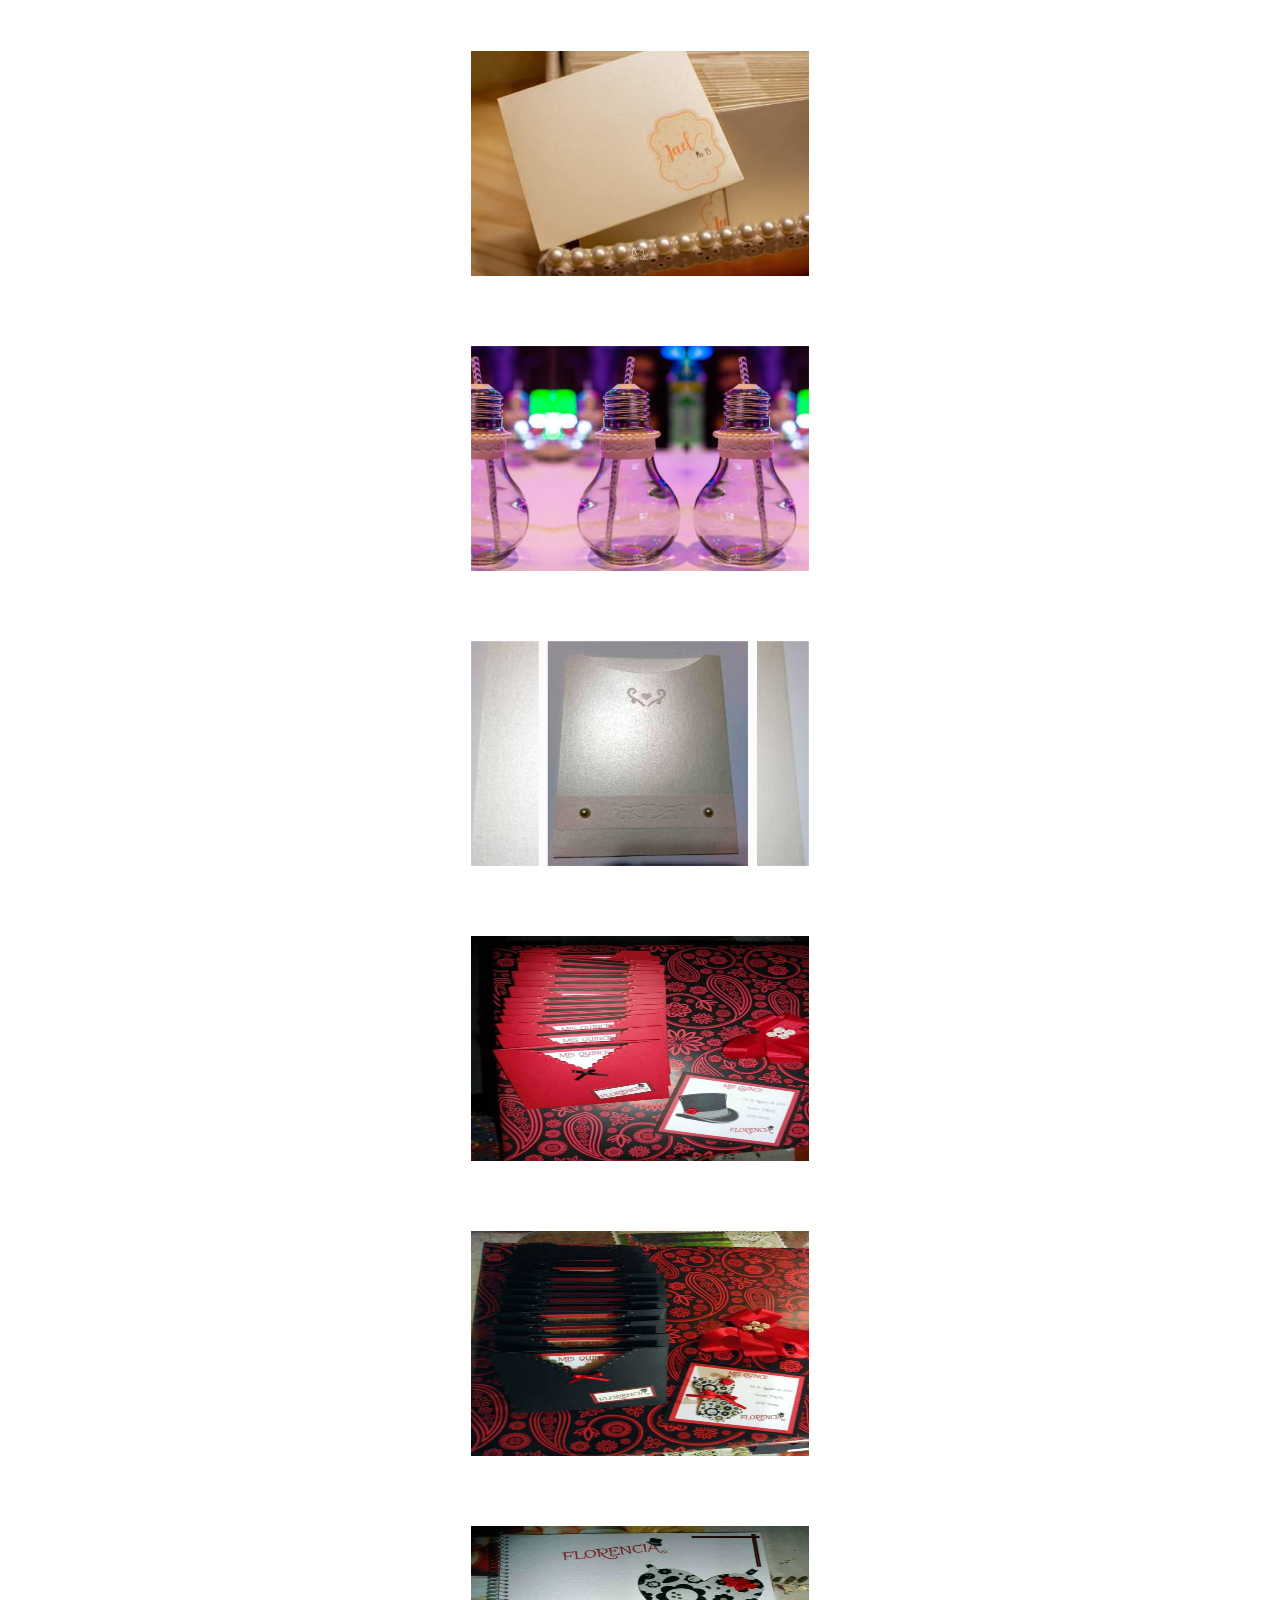
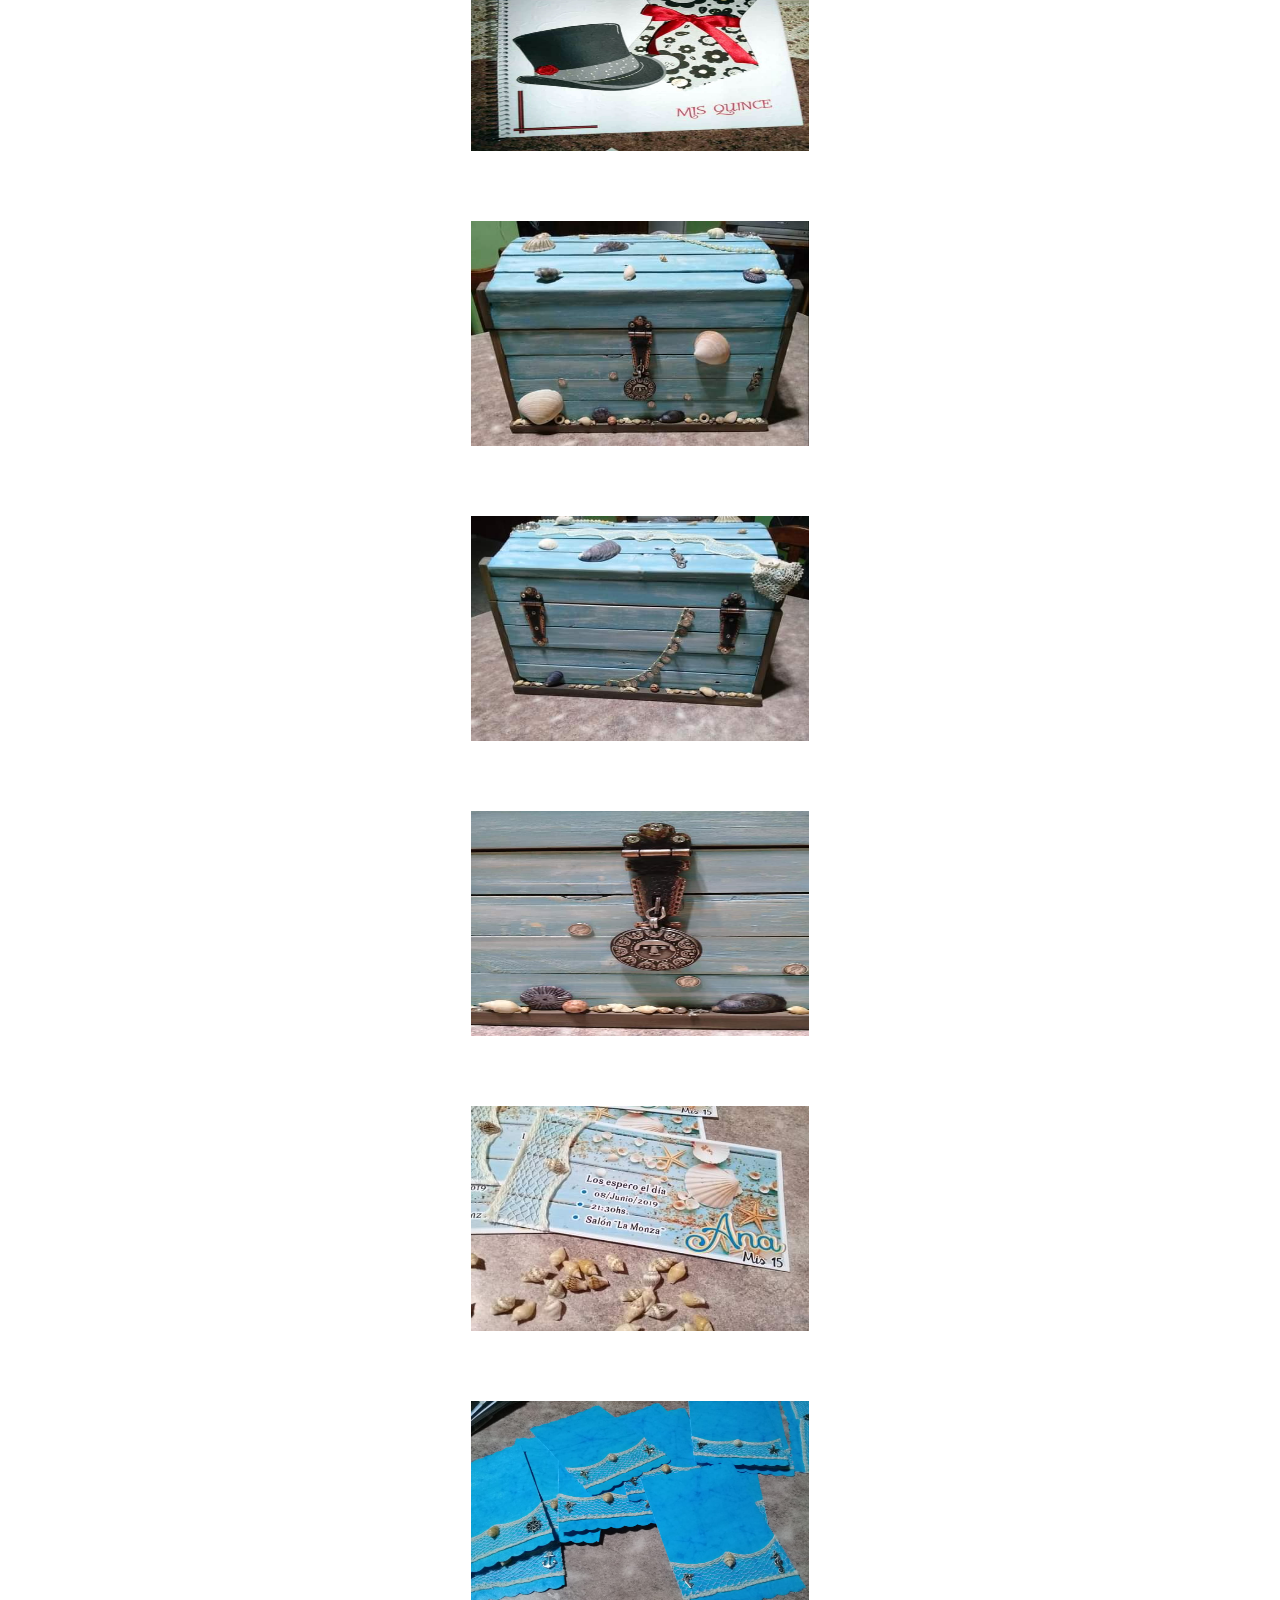
==== commit 6946128d: "Add files via upload" ====
--- a/PagFinalTribiliky/index.html
+++ b/PagFinalTribiliky/index.html
@@ -19,9 +19,15 @@
   </a>
   
     <header>
+      <section id="banner">
+        <div class="banner-responsive">
+          <img src="./imagen/banner1.jpg">
+        </div>
+      </section>
+  
       <section id="header">
         <div class="container">
-          <p class="logo">TRIBILIKY CREACIONES</p>
+          <p class="logo">Recorre Mi Sitio Web</p>
           <nav>
             <a href="#caracteristicas">Bienvenidos!</a>
             <a href="#soy-tribi">Quién Soy?</a>
@@ -32,12 +38,6 @@
         </div>
       </section>
     </header>
-  
-    <section id="banner">
-      <div class="banner-responsive">
-        <img src="./imagen/banner1.jpg">
-      </div>
-    </section>
   
     <section id="caracteristicas">
       <div class="container">
--- a/PagFinalTribiliky/css/estilo.css
+++ b/PagFinalTribiliky/css/estilo.css
@@ -14,7 +14,7 @@
 }
 
 /* comienza whatsapp */
-.float{
+.float {
 	position:fixed;
 	width:60px;
 	height:60px;
@@ -28,6 +28,7 @@
 	box-shadow: 2px 2px 3px #999;
 	z-index:100;
 }
+
 .float:hover {
 	text-decoration: none;
 	color: #25d366;
@@ -68,6 +69,22 @@
 	max-width: 1400px;
 	margin: auto;
 }
+
+/*banner-responsive*/
+.banner-responsive {
+	overflow: hidden;
+	padding-bottom: 48.25%;
+	position: relative;
+}
+
+.banner-responsive img {
+	left: 0;
+	top: 0;
+	height: 100%;
+	width: 100%;
+	position: absolute;
+}
+/*fin banner-responsive*/
 
 header { 
 	background-color: rgb(255, 199, 209);
@@ -112,22 +129,6 @@
 	color: dodgerblue;
 }
 
-/*banner-responsive*/
-.banner-responsive {
-	overflow: hidden;
-	padding-bottom: 48.25%;
-	position: relative;
-}
-
-.banner-responsive img {
-	left: 0;
-	top: 0;
-	height: 100%;
-	width: 100%;
-	position: absolute;
-}
-/*fin banner-responsive*/
-
 #caracteristicas {
 	display: flex;
 	background-color: antiquewhite;
@@ -198,12 +199,13 @@
 
 #trabajos1 h2 {
 	margin: 0% 10% 0% 10%;
-	font-size: 2.5em;
+	font-size: 1em;
 	color: wheat;
 	font-family: 'Gill Sans', 'Gill Sans MT', Calibri, 'Trebuchet MS', sans-serif;
 	font-weight: bold;
 	padding-top: 10%;
 	text-align: center;
+	overflow: hidden;
 }
 
 #trabajos1 .row {
@@ -521,6 +523,12 @@
 	font-size: 1rem;
 	cursor: pointer;
 }
+
+button {
+	padding: 2% 6%;
+	font-size: 1.5rem;
+	cursor: pointer;
+}
 /* fin del footer */
 
 
@@ -552,7 +560,7 @@
 	
 	#caracteristicas p{
 		width: 100%;
-		font-size: 1.4em;
+		font-size: 1em;
 		padding-top: 15%;
 	}
 
@@ -587,7 +595,8 @@
 	}
 
 	#trabajos1 h2{
-		font-size: .8em;
+		font-size: 1.3em;
+		justify-content: center;
 		text-align: center;
 	}
 	
@@ -655,7 +664,6 @@
 }
 
 
-
 @media (min-width: 426px) and (max-width: 575.98px) {
 	#caracteristicas p{
 		width: 100%;
@@ -670,12 +678,13 @@
 	
 	#soy-tribi .container p{
 		font-size: 1.1em;
+		color: #482c61;
 		text-align: center;
 		font-weight: none;
 	}
 
 	#trabajos1 h2{
-		font-size: 1em;
+		font-size: 1.1em;
 		text-align: center;
 	}
 
@@ -736,6 +745,12 @@
 	}
 
 	@media (max-width: 575.98px) {
+		#trabajos1 h2{
+		font-size: 1.1em;
+		text-align: center;
+		overflow: hidden;
+	}
+
 		#trabajos1 .row a{
 			font-size: .95em;
 			padding: 4%;
@@ -748,7 +763,7 @@
 
 		.row img{ 
 			width: 100%;
-			height: 320px;
+			height: 290px;
 		}
 
 		#informacion .textoss{ 
@@ -757,14 +772,13 @@
 		}
 	}
 }
-
 
 
 @media (min-width: 576px) and (max-width: 767.98px) {
 	header .logo{ 
 		margin: 0;
 		padding: 20px 20px;
-		font-size: 2.90em;
+		font-size: 2.6em;
 	}
 
 	header a{ 
@@ -792,6 +806,11 @@
 
 	#galeria .container{ 
 		padding-bottom: 10%;
+	}
+
+	.row img{ 
+		width: 100%;
+		height: 380px;
 	}
 
 	#contacto h2{ 
@@ -936,6 +955,11 @@
 
 
 @media (min-width: 992px) and (max-width: 1199.98px) {
+	header .logo{ 
+		padding-top: 6%;
+		font-size: 2.3em;
+	}
+	
 	header nav{
 		flex-direction: row;
 		padding-bottom: 0;
@@ -988,7 +1012,7 @@
 		border-radius: 0%;
 	}
 
-	#galeria .container h2 { 
+	#galeria .container h2{ 
 		font-size: 2em;
 	}
 
@@ -998,7 +1022,12 @@
 
 	.row img{ 
 		width: 100%;
-		height: 210px;
+		height: 200px;
+	}
+
+	#informacion h5{
+		margin-bottom: 6%;
+		font-size: 1.8em;
 	}
 
 	#ubicacion h2{
@@ -1008,7 +1037,8 @@
 }
 
 @media (min-width: 1200px) and (max-width: 1399.98px) {
-	header .logo{ 
+	header .logo{
+		padding-top: 6%;
 		font-size: 3.1em;
 	}
 
@@ -1062,6 +1092,11 @@
 		font-size: 1.8em;
 	}
 
+	#trabajos1 h2{
+		font-size: 2.2em;
+		overflow: hidden;
+	}
+
 	#trabajos1 .row a{
 		display: flex;
 		align-items: flex-end;
@@ -1113,6 +1148,7 @@
 
 @media (min-width: 1400px) {
 	header .logo{ 
+		padding-top: 6%;
 		font-size: 3.1em;
 	}
 
@@ -1214,23 +1250,16 @@
 		width: 100%;
 		height: 270px;
 	}
+
+	#trabajos1 h2{
+		font-size: 2.5em;
+		overflow: hidden;
+	}
 }
 
 @media (min-width: 1440px) {
 	header .logo{ 
 		font-size: 3.5em;
-	}
-
-	header a{
-		margin: 0% 5%;
-		margin-bottom: 4%;
-		border-radius: 10%;
-		cursor: pointer;
-		padding: 3%;
-		padding-left: 10%;
-		padding-right: 10%;
-		text-align: center;
-		font-size: 1em;
 	}
 
 	header a:hover{
@@ -1245,8 +1274,381 @@
 		font-size: 1em;
 	}
 
+	#trabajos1 h2{
+		font-size: 2.5em;
+		overflow: hidden;
+	}
+
 	.row img{ 
 		width: 100%;
 		height: 255px;
 	}
-}+}
+
+@media (min-width: 1441px) and (max-width: 1824px) {
+	header a{
+		text-align: center;
+		font-size: 1.3em;
+	}
+
+	#informacion h5{
+		margin-bottom: 5%;
+		font-size: 4em;
+	}
+
+	#informacion .card-text{ 
+		font-size: 2.5em;
+		color: #482c61;
+		overflow: hidden;
+	}
+	
+	#informacion .textoss{ 
+		font-size: 1.8em;
+		overflow: hidden;
+	}
+
+	#ubicacion {
+		width: 100%;
+		height: 999px;
+		margin: 0; 
+		max-width: 2560px;
+		padding: 10%;
+	}
+
+	#ubicacion h2 { 
+		font-size: 3em;
+		display: flex;
+		text-align: center;
+		justify-content: center;
+	}
+	
+	#ubicacion .container p{ 
+		color: white;
+		font-size: 2.5em;
+		display: flex;
+		text-align: center;
+		justify-content: center;
+	}
+
+	#contacto h2{ 
+		font-size: 3.5em;
+	}
+	
+	#contacto .container p{ 
+		font-size: 3em;
+	}
+
+	#footer .cards h5{ 
+		font-size: 1.2em;
+	}
+
+	#footer .cards{ 
+		width: 100%;
+		color: white;
+		font-size: 1.4em;
+		padding: 2%;
+		margin-bottom: 2%;
+	}
+	
+	#footer .card-body a{ 
+		font-size: 60px;
+	}
+
+	#footer a{ 
+		padding: 3% 9%;
+		font-size: 1.7rem;
+		cursor: pointer;
+	}
+
+	@media (max-width: 1824px){
+		header .logo{ 
+			padding-top: 8%;
+			font-size: 4em;
+		}
+
+		header a{
+			text-align: center;
+			font-size: 1.8em;
+		}
+
+		#caracteristicas p{
+			display: flex;
+			text-align: center;
+			font-size: 3em;
+		}
+	
+		#caracteristicas ul{
+			width: 100%;
+			font-size: 2.5em;
+		}
+
+		#soy-tribi{
+			width: 100%;
+			max-width: 2560px;
+			margin: 0;
+			display: flex;
+			justify-content: center;
+			text-align: center;
+			overflow: hidden;
+		}
+		
+		#soy-tribi .container h2{
+			font-size: 3em;
+		}
+	
+		#soy-tribi .container p{
+			font-size: 2.5em;
+		}
+	
+		#soy-tribi .container h3{
+			font-size: 2.5em;
+		}
+
+		#trabajos1{
+			width: 100%;
+			max-width: 2560px;
+			margin: 0;
+			padding: 2%;
+		}
+	
+		#trabajos1 h2{
+			font-size: 3.5em;
+			justify-content: center;
+			text-align: center;
+		}
+		
+		#trabajos1 .row .texto-img h3{
+			font-size: 2em;
+			text-align: center;
+			font-weight: bold;
+			color: black;
+		}
+		
+		#trabajos1 .row a{
+			margin-top: 10%;
+			font-size: 2em;
+			padding: 4%;
+			border: 2px solid;
+		}
+
+		#galeria .container h2{ 
+			font-size: 2.5em;
+		}
+	
+		#galeria .container{ 
+			padding-bottom: 8%;
+		}
+	
+		#galeria2 .texto h2{
+			font-size: 2.5em;
+			font-weight: bold;
+		}
+	
+		#galeria2 .texto p{
+			font-size: 2em;
+		}
+	
+		.row img{ 
+			width: 100%;
+			height: 320px;
+		}
+	}
+}
+
+
+@media (min-width: 1825px) and (max-width: 2560px) {
+	.container{ 
+		max-width: 2560px;
+		margin: auto;
+	}
+
+	header .logo{ 
+		padding-top: 8%;
+		font-size: 5em;
+		padding-bottom: 3%;
+	}
+
+	header a{
+		display: flex;
+		justify-content: center;
+		align-items: center;
+		font-size: 1.9em;
+		flex-direction: row;
+		margin: 0% 2%;
+		margin-bottom: 4%;
+		border-radius: 10%;
+		cursor: pointer;
+	}
+
+	header a:hover{
+		background-color: #d1a42a;
+		color: #000000;
+		cursor: pointer;
+		padding: 0% 8%;
+	}
+
+	#caracteristicas p{
+		display: flex;
+		text-align: center;
+		font-size: 3em;
+	}
+
+	#caracteristicas ul{
+		width: 100%;
+		font-size: 1.9em;
+	}
+
+	#soy-tribi .container h2{
+		text-align: center;
+		font-size: 3.3em;
+	}
+
+	#soy-tribi .container p{
+		text-align: center;
+		font-size: 2.5em;
+	}
+
+	#soy-tribi .container h3{
+		text-align: center;
+		font-size: 2.5em;
+	}
+
+	#trabajos1{
+		width: 100%;
+		max-width: 2560px;
+		margin: 0;
+		padding: 2%;
+	}
+
+	#trabajos1 h2{
+		overflow: hidden;
+		font-size: 5em;
+		color: #482c61;
+		justify-content: center;
+		text-align: center;
+	}
+	
+	#trabajos1 .row .texto-img h3{
+		font-size: 2em;
+		text-align: center;
+		font-weight: bold;
+		color: black;
+	}
+	
+	#trabajos1 .row a{
+		margin-top: 10%;
+		font-size: 2em;
+		padding: 4%;
+		border: 2px solid;
+	}
+
+	#galeria .container h2{ 
+		font-size: 3.5em;
+	}
+
+	#galeria .container{ 
+		padding-bottom: 8%;
+	}
+
+	#galeria2 .texto h2{
+		font-size: 4em;
+		font-weight: bold;
+	}
+
+	#galeria2 .texto p{
+		font-size: 2.5em;
+	}
+
+	.row img{ 
+		width: 100%;
+		height: 355px;
+	}
+
+	#informacion h5{
+		margin-bottom: 5%;
+		font-size: 4em;
+	}
+
+	#informacion .card-text{ 
+		font-size: 2.5em;
+		overflow: hidden;
+	}
+	
+	#informacion .textoss{ 
+		font-size: 1.8em;
+		overflow: hidden;
+	}
+	
+	#ubicacion h2{ 
+		font-size: 3em;
+		display: flex;
+		text-align: center;
+		justify-content: center;
+	}
+	
+	#ubicacion .container p{ 
+		color: white;
+		font-size: 2.5em;
+		display: flex;
+		text-align: center;
+		justify-content: center;
+	}
+
+	#contacto h2{ 
+		font-size: 3.5em;
+	}
+	
+	#contacto .container p{ 
+		font-size: 3em;
+	}
+
+	#footer .cards h5{ 
+		font-size: 1.4em;
+	}
+
+	#footer .cards{ 
+		width: 100%;
+		color: white;
+		font-size: 1.7em;
+		padding: 2%;
+		margin-bottom: 2%;
+	}
+	
+	#footer .card-body a{ 
+		font-size: 80px;
+	}
+
+	#footer a { 
+		padding: 3% 9%;
+		font-size: 2rem;
+		cursor: pointer;
+	}
+
+	@media (max-width: 2560px) {
+		header a{
+			display: flex;
+			justify-content: center;
+			align-items: center;
+			font-size: 2em;
+			flex-direction: row;
+			margin: 0% 2%;
+			margin-bottom: 4%;
+			border-radius: 10%;
+			cursor: pointer;
+		}
+		
+		#trabajos1 h2{
+			overflow: hidden;
+			font-size: 4.5em;
+			justify-content: center;
+			text-align: center;
+		}
+
+		.row img{ 
+			width: 100%;
+			height: 400px;
+		}
+	}
+}
+
+/*-------------------- final @media --------------------------*/